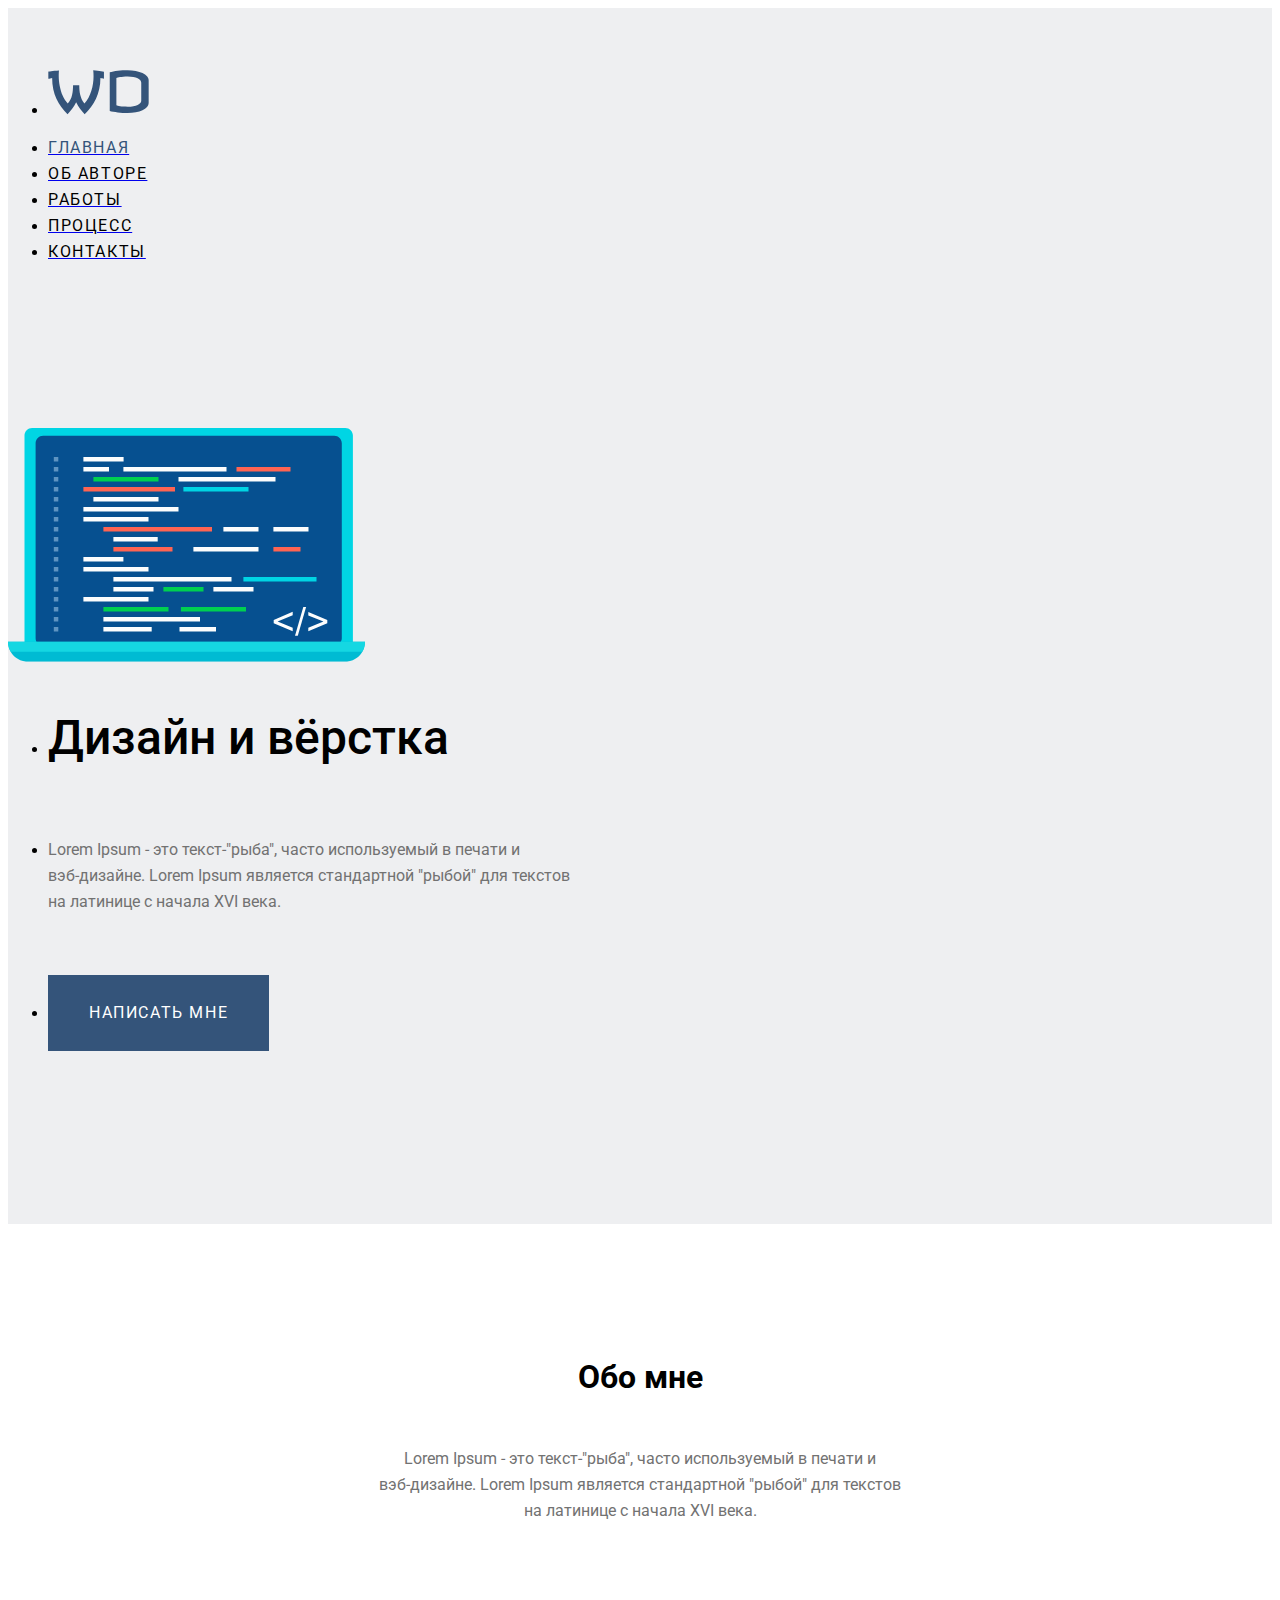
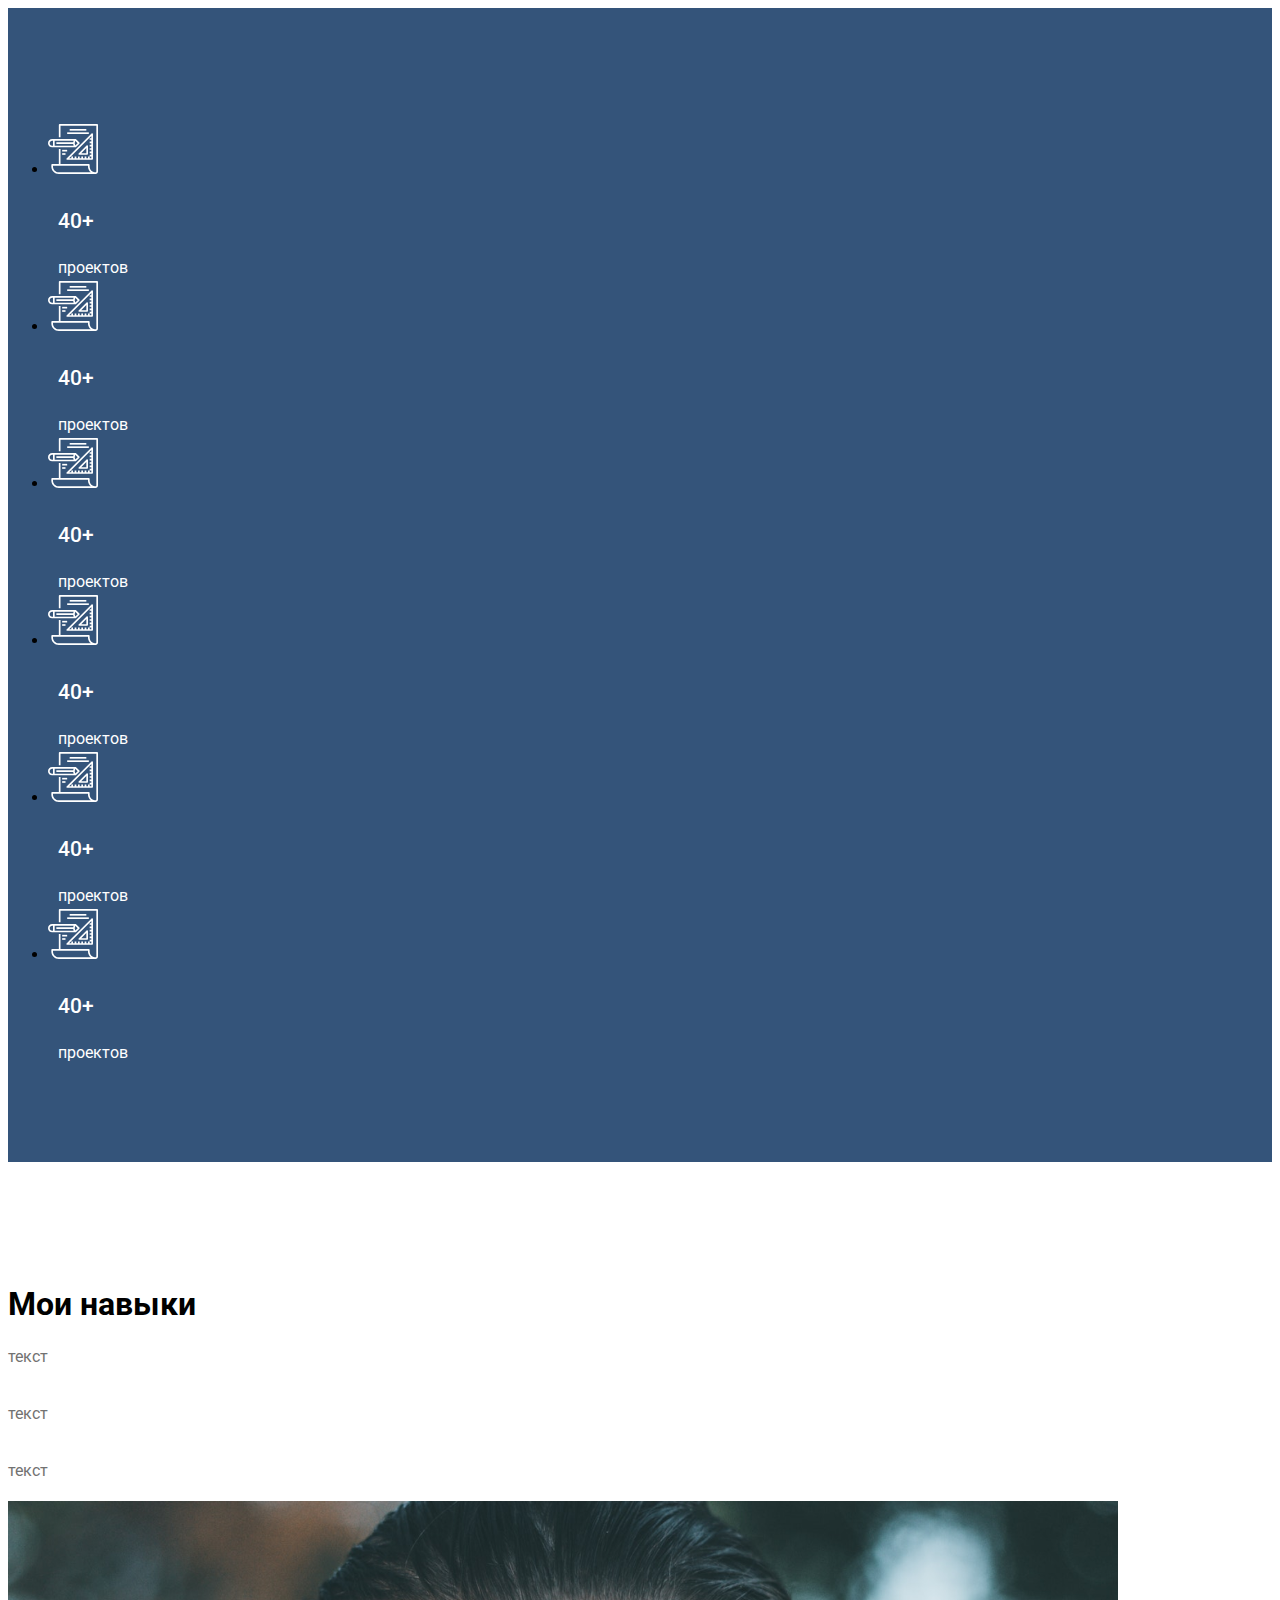
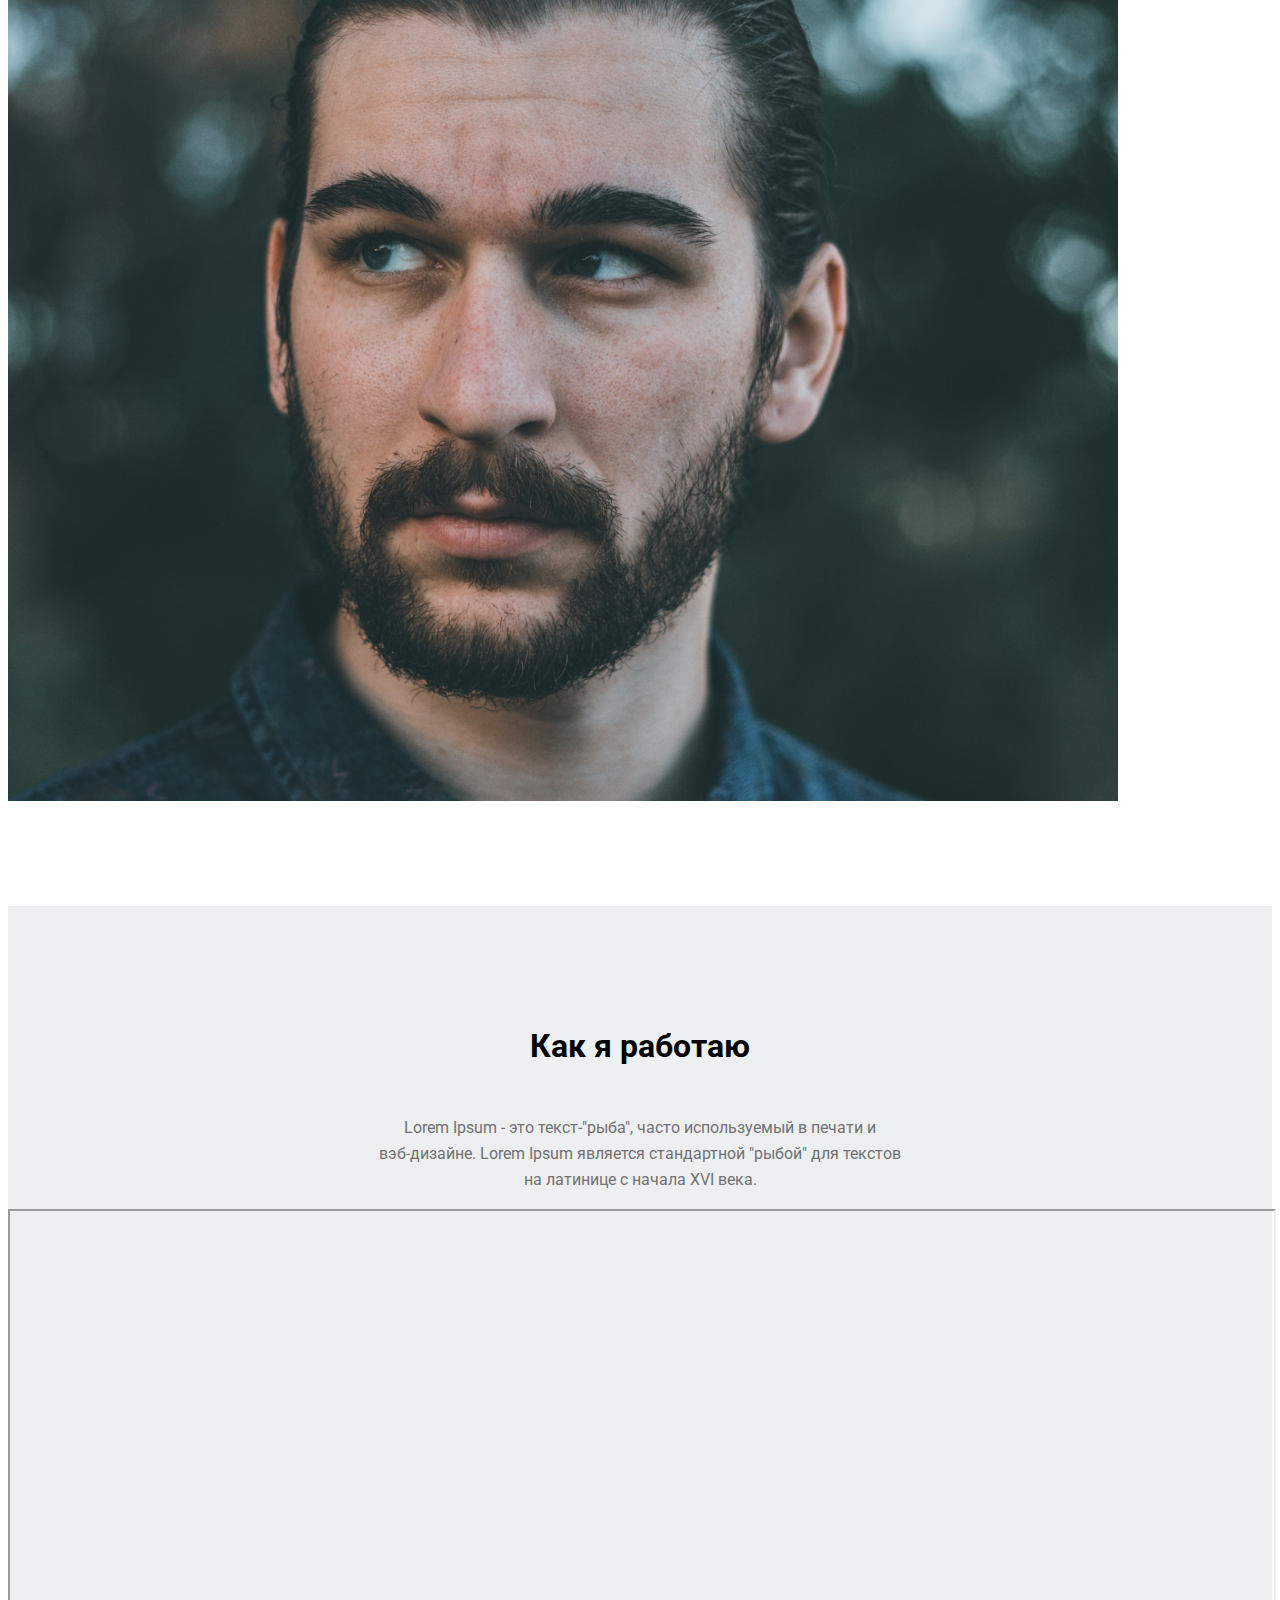
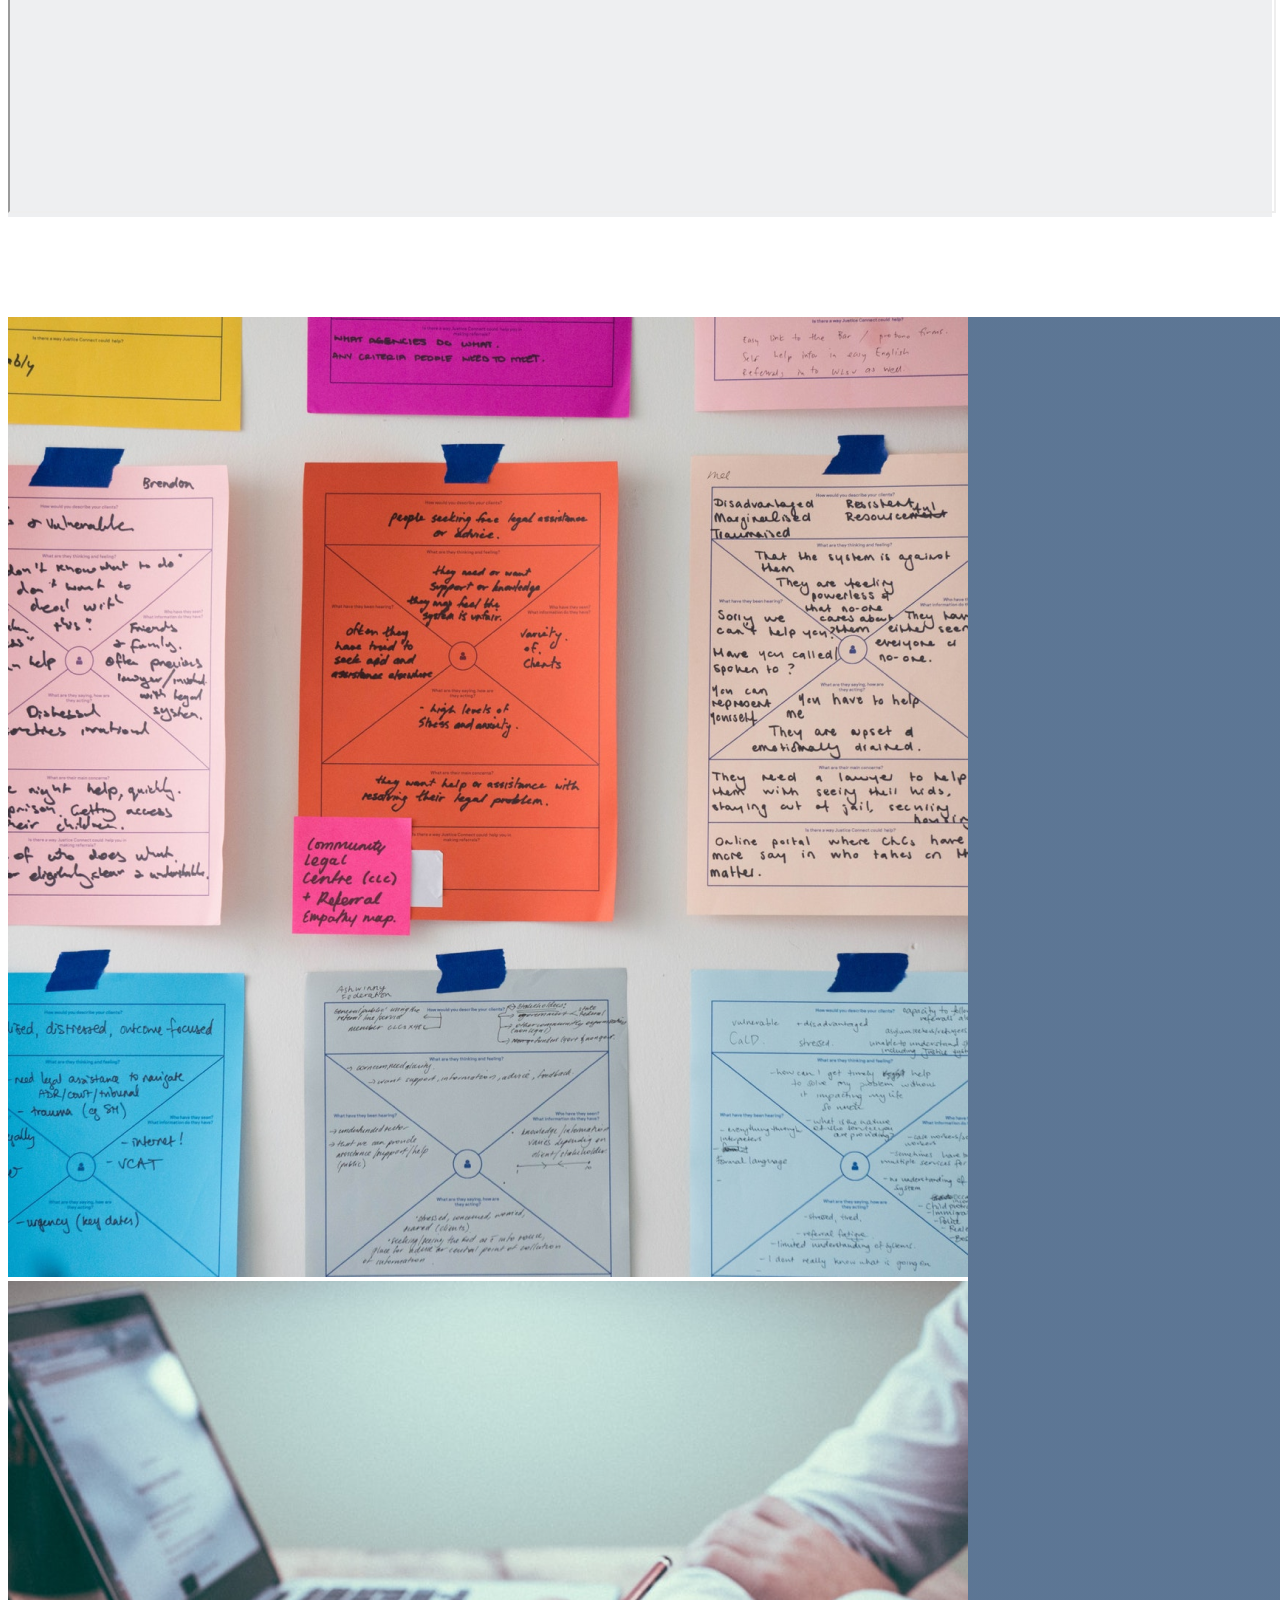
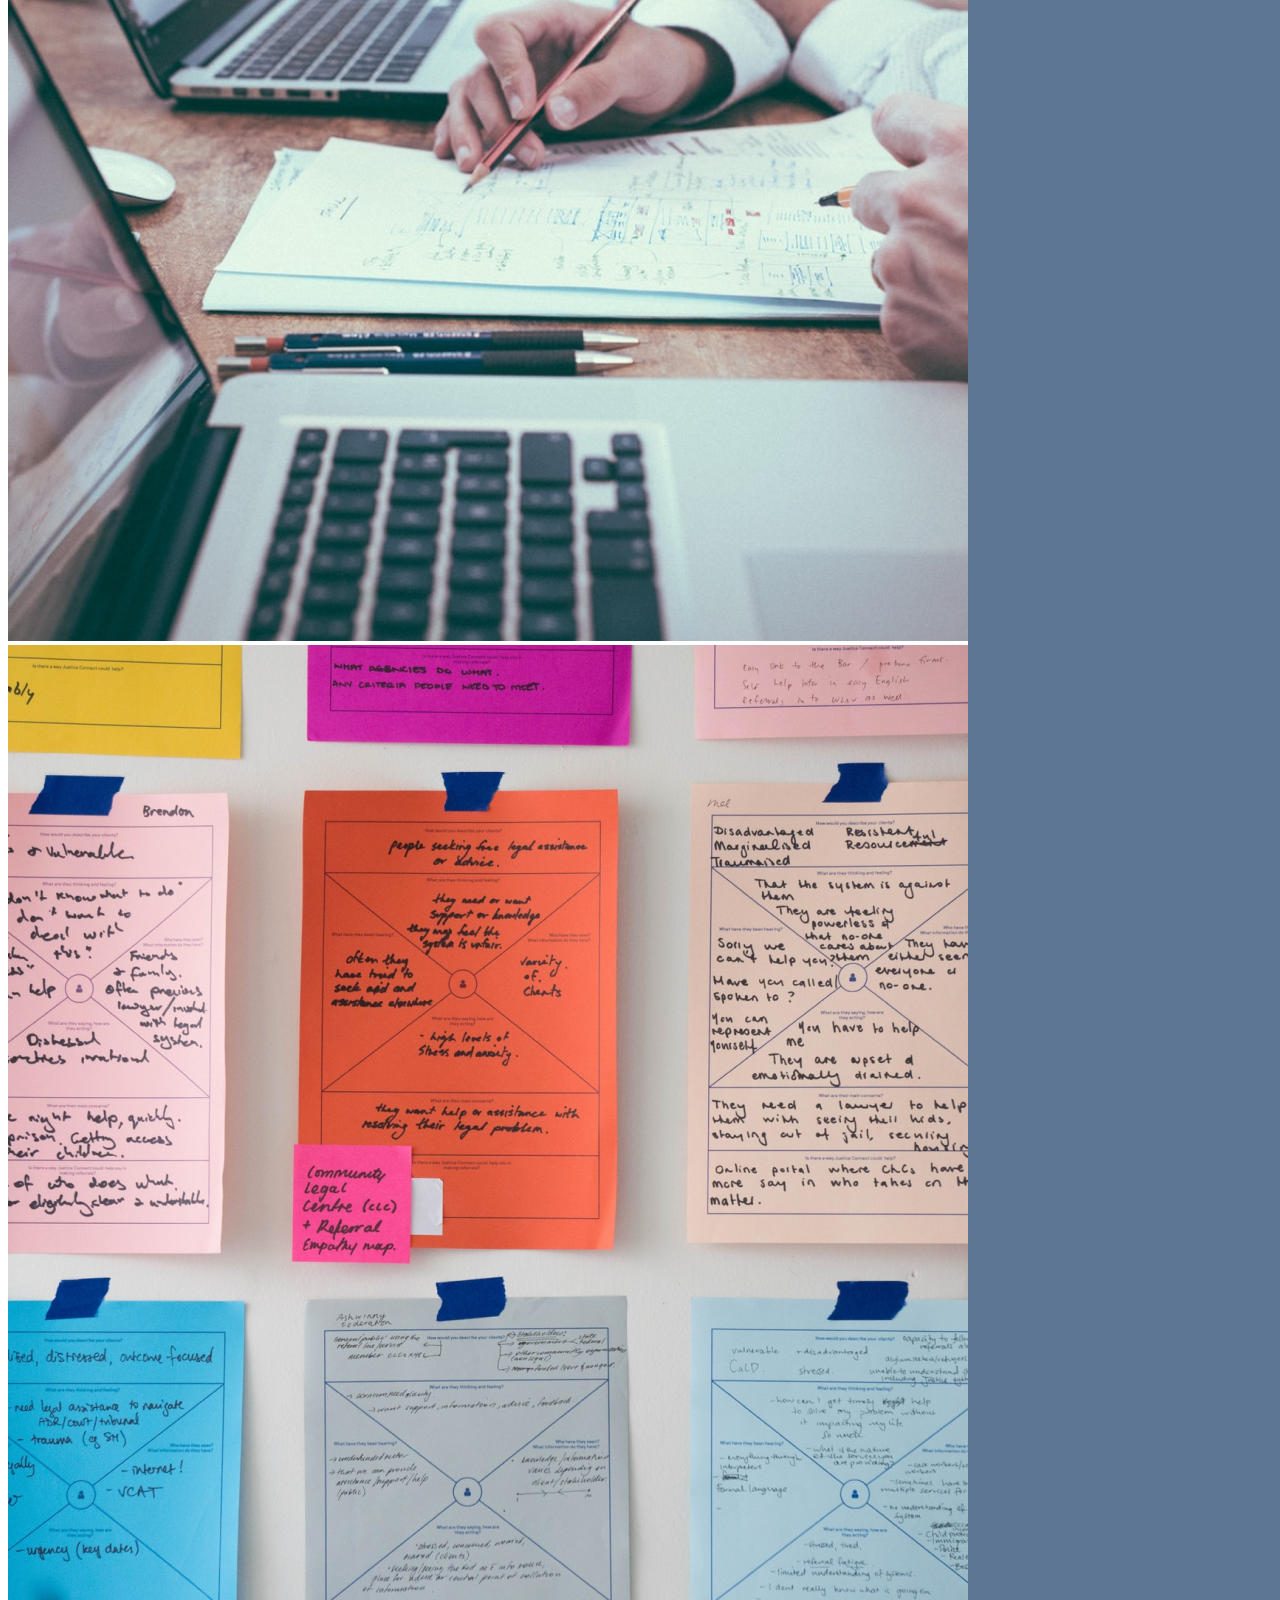
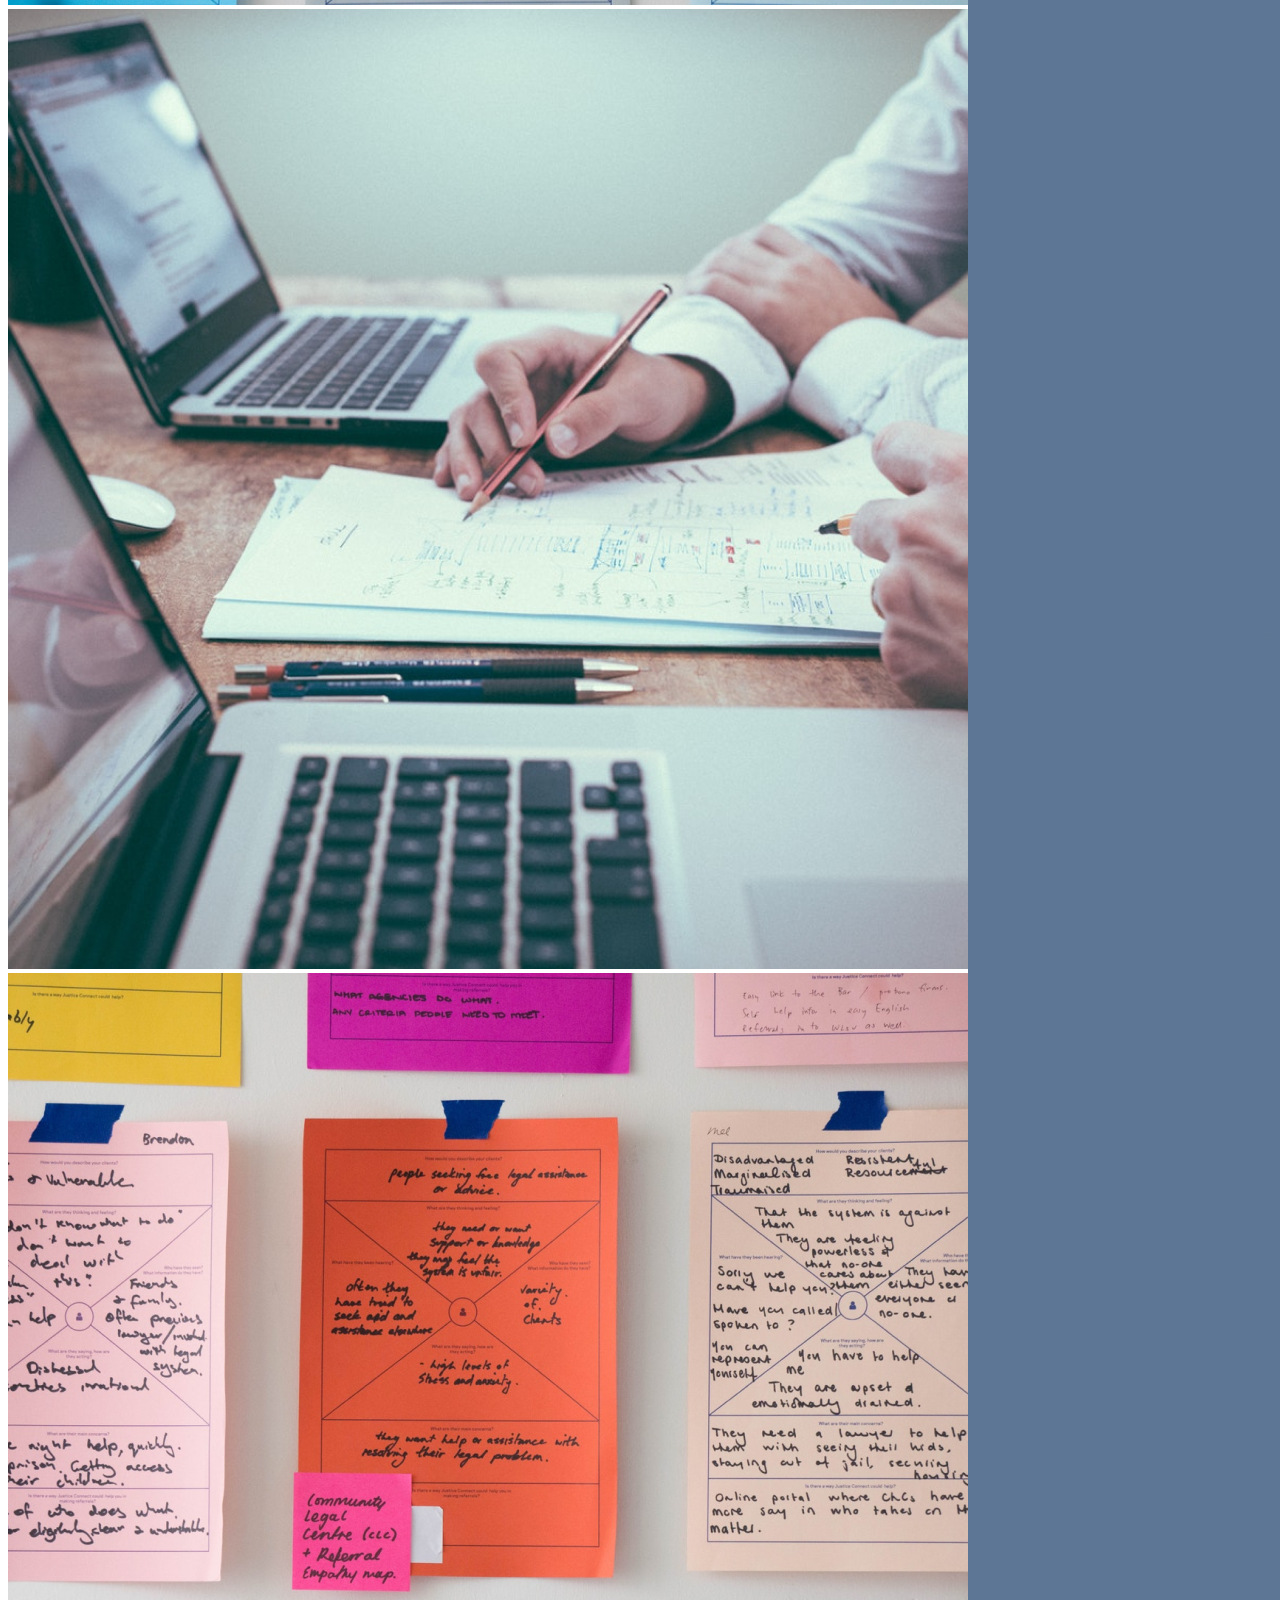
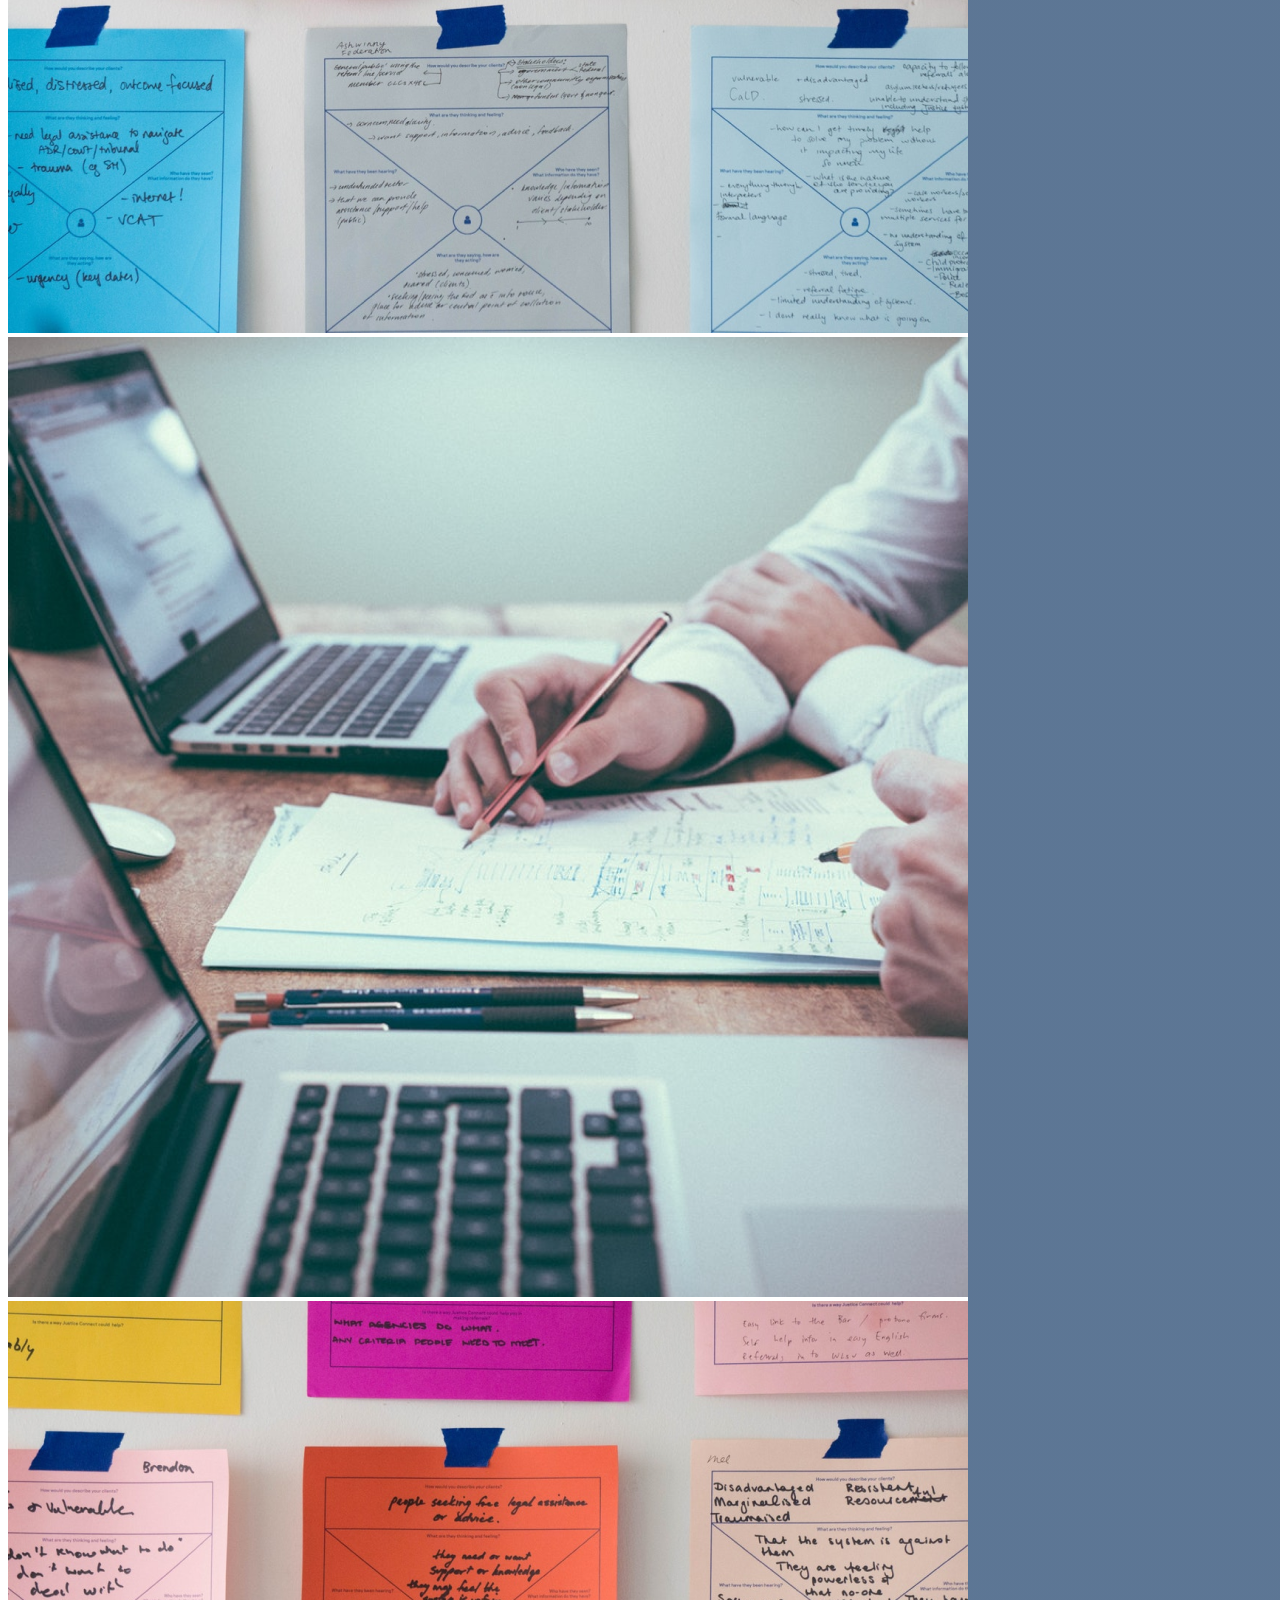
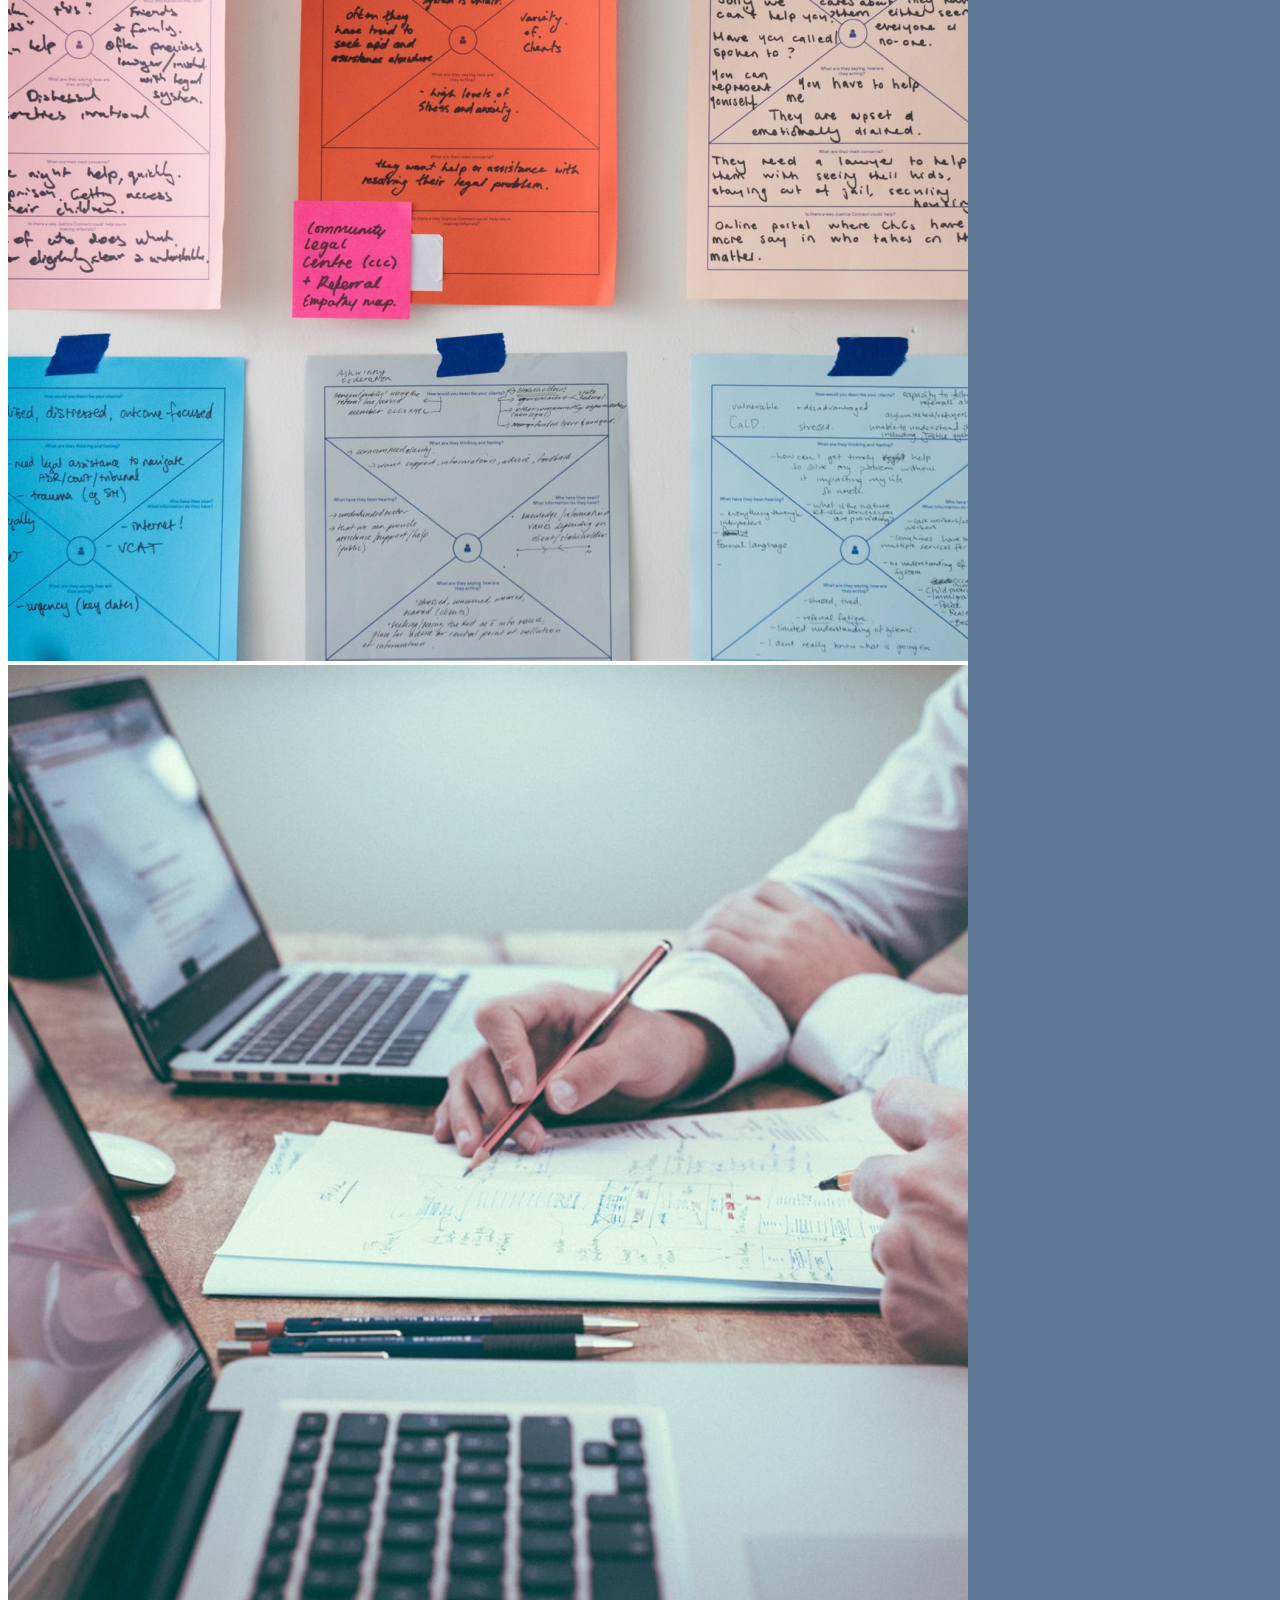
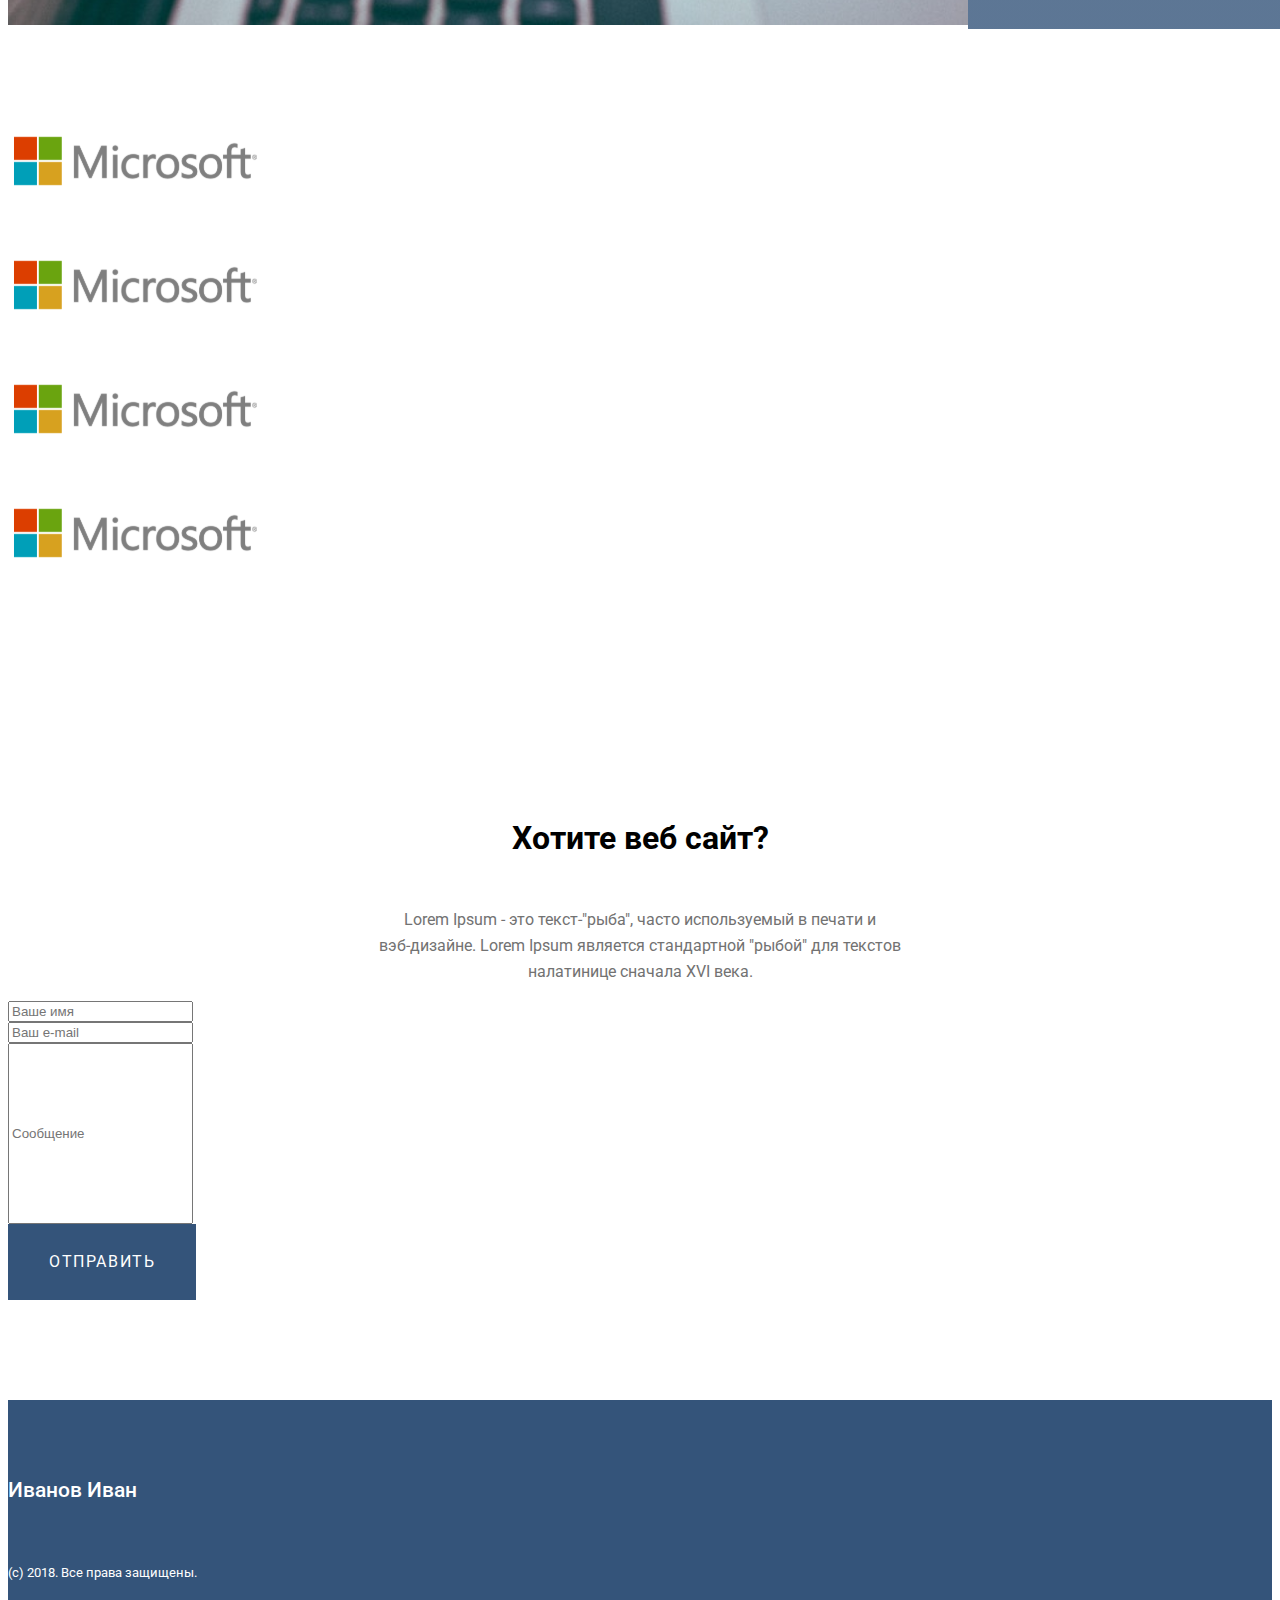
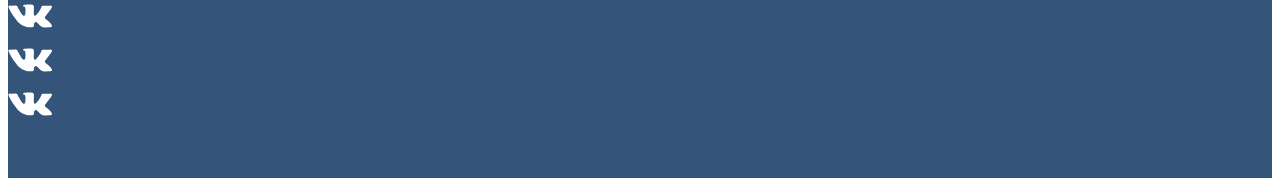
==== index.html @ e9878462 "add footer vk" ====
<!DOCTYPE html>
<html lang="en">

<head>
    <meta charset="UTF-8">
    <meta http-equiv="X-UA-Compatible" content="IE=edge">
    <meta name="viewport" content="width=device-width, initial-scale=1.0">
    <link rel="preconnect" href="https://fonts.googleapis.com">
    <link rel="preconnect" href="https://fonts.gstatic.com" crossorigin>
    <link href="https://fonts.googleapis.com/css2?family=Roboto&display=swap" rel="stylesheet">
    <link href="https://cdn.jsdelivr.net/npm/bootstrap@5.0.1/dist/css/bootstrap.min.css" rel="stylesheet"
        integrity="sha384-+0n0xVW2eSR5OomGNYDnhzAbDsOXxcvSN1TPprVMTNDbiYZCxYbOOl7+AMvyTG2x" crossorigin="anonymous">
    <link rel="stylesheet" href="bootstrap.js">
    <link rel="stylesheet" href="./style/stile.css">
    <link rel="stylesheet" href="media.css">

    <title>Document</title>
</head>

<body>
    <header class="header">
        <nav class="navig navbar navbar-expand-lg">
            <div class=" container">
                <div class=" row  col-sm-2 ">
                    <ul class="navbar-nav ">
                        <li class="nav-item">
                            <a class="" href=" # ">
                                <img class="img" src="./img/WD.svg" alt=" ">
                            </a>
                        </li>
                    </ul>
                </div>
                <div class="row  col-sm-7">
                    <ul class="navbar-nav navpan">
                        <li class="mainMenuItem ">
                            <a class="nav-link  " aria-current="page" href="# ">
                                <span class="navfirst_text">ГЛАВНАЯ</span>
                            </a>
                        </li>
                        <li class="mainMenuItem ">
                            <a class="nav-link  " href="# "><span class="nav_text">ОБ АВТОРЕ</span></a>
                        </li>
                        <li class="mainMenuItem ">
                            <a class="nav-link  " href="# "><span class="nav_text">РАБОТЫ</span></a>
                        </li>
                        <li class="mainMenuItem ">
                            <a class="nav-link  " href="# "><span class="nav_text">ПРОЦЕСС</span></a>
                        </li>
                        <li class="mainMenuItem ">
                            <a class="nav-link  " href="# "><span class="nav_text">КОНТАКТЫ</span></a>
                        </li>
                    </ul>
                </div>
            </div>
        </nav>


        <div class=" container design">
            <div class="row ">
                <div class="col-sm-5 offset-sm-1 ">
                    <img class="img-fluid " src="./img/Frame.svg " alt="компуктер ">
                </div>
                <div class="col-12 col-md-6 ">
                    <ul class="navbar-nav ">
                        <li class="mainMenuItem ">
                            <h1 class="h1first">Дизайн и вёрстка</h1>
                        </li>
                        <li class="mainMenuItem ">
                            <p class="pzag">Lorem Ipsum - это текст-"рыба", часто используемый в печати и <br>
                                вэб-дизайне. Lorem Ipsum является стандартной "рыбой" для текстов<br> на латинице с
                                начала XVI века.</p>
                        </li>
                        <li class="mainMenuItem ">
                            <button class="button"> <span class="butttext">НАПИСАТЬ МНЕ</span></button>
                        </li>
                    </ul>
                </div>
            </div>
        </div>
    </header>

    <main>
        <article>
            <section>
                <div class="container ">
                    <div class="row justify-content-md-center aboutme">
                        <div class="col-sm-6">
                            <h1 class="h1">Обо мне</h1>
                            <div class="">
                                <p class="p">Lorem Ipsum - это текст-"рыба", часто используемый в печати и <br>
                                    вэб-дизайне. Lorem Ipsum является стандартной "рыбой" для текстов<br> на латинице с
                                    начала XVI века.</p>
                            </div>
                        </div>
                    </div>
                </div>
            </section>
            <section class=blue>
                <div class="container">
                    <div class="row col-12">
                        <ul class="d-flex ">
                            <li class="d-flex col-2">
                                <img class=" img_gallery" src="./img/project.svg" alt="Bootstrap">
                                <div d-flex>
                                    <p class=" pblue">40+</p>
                                    <span class="spanblue"> проектов</span>
                                </div>
                            </li>
                            <li class="d-flex col-2">
                                <img class=" img_gallery" src="./img/project.svg" alt="Bootstrap">
                                <div d-flex>
                                    <p class=" pblue">40+</p>
                                    <span class="spanblue"> проектов</span>
                                </div>
                            </li>
                            <li class="d-flex col-2">
                                <img class=" img_gallery" src="./img/project.svg" alt="Bootstrap">
                                <div d-flex>
                                    <p class=" pblue">40+</p>
                                    <span class="spanblue"> проектов</span>
                                </div>
                            </li>
                            <li class="d-flex col-2">
                                <img class=" img_gallery" src="./img/project.svg" alt="Bootstrap">
                                <div d-flex>
                                    <p class=" pblue">40+</p>
                                    <span class="spanblue"> проектов</span>
                                </div>
                            </li>
                            <li class="d-flex col-2">
                                <img class=" img_gallery" src="./img/project.svg" alt="Bootstrap">
                                <div d-flex>
                                    <p class=" pblue">40+</p>
                                    <span class="spanblue"> проектов</span>
                                </div>
                            </li>
                            <li class="d-flex col-2">
                                <img class=" img_gallery" src="./img/project.svg" alt="Bootstrap">
                                <div d-flex>
                                    <p class=" pblue">40+</p>
                                    <span class="spanblue"> проектов</span>
                                </div>
                            </li>
                        </ul>

                    </div>
                </div>
            </section>

            <section class="">
                <div class="container skills">
                    <div class="row justify-content-between align-items-center">
                        <div class="col-5 ">
                            <h1 class="h2">Мои навыки</h1>
                            <h2 class="ph2">текст</h2>
                            <div class="progress " style="height: 4px;">
                                <div class="progress-bar bgskill w-75 " role="progressbar " aria-valuenow="75 "
                                    aria-valuemin="0 " aria-valuemax="100 "></div>
                            </div>
                            <h2 class="ph2">текст</h2>
                            <div class="progress " style="height: 4px;">
                                <div class="progress-bar bgskill w-75 " role="progressbar " aria-valuenow="75 "
                                    aria-valuemin="0 " aria-valuemax="100 "></div>
                            </div>
                            <h2 class="ph2">текст</h2>
                            <div class="progress  " style="height: 4px;">
                                <div class="progress-bar bgskill w-75 " role="progressbar " aria-valuenow="75 "
                                    aria-valuemin="0 " aria-valuemax="100 "></div>
                            </div>
                        </div>
                        <div class="col-6 ">
                            <img class="img-fluid " src="./img/face.png " alt="мужик ">
                        </div>

                    </div>
                </div>
            </section>

            <section class="videoh">
                <div class="container ">
                    <div class="row justify-content-md-center about">
                        <div class="col-sm-6">
                            <h1 class="h1">Как я работаю</h1>
                            <div class="">
                                <p class="p">Lorem Ipsum - это текст-"рыба", часто используемый в печати и <br>
                                    вэб-дизайне. Lorem Ipsum является стандартной "рыбой" для текстов<br> на латинице с
                                    начала XVI века.</p>
                            </div>
                        </div>
                    </div>
                </div>

                <div class="container">
                    <div class="row ">
                        <div class="col-12 video">
                            <div class="col-lg-12 embed-responsive embed-responsive-16by9">
                                <iframe width="100%" height="600px" class="embed-responsive-item"
                                    src="https://www.youtube.com/embed/JQU6o4ooL5E" allowfullscreen></iframe>
                            </div>
                        </div>
                    </div>
                </div>

            </section>
            <div class="row ">
                <div class="col-12  d-flex ">
                    <div class="col-3 stick"><img class="img-fluid " src="./img/Rectangle 7.png " alt="картинка ">
                    </div>
                    <div class="col-3 stick"><img class="img-fluid " src="./img/laptop.png " alt="картинка "></div>
                    <div class="col-3 stick"><img class="img-fluid " src="./img/Rectangle 7.png " alt="картинка ">
                    </div>
                    <div class="col-3 stick"><img class="img-fluid " src="./img/laptop.png " alt="картинка "></div>
                </div>
                <div class="col-12  d-flex ">
                    <div class="col-3 stick"><img class="img-fluid " src="./img/Rectangle 7.png " alt="картинка ">
                    </div>
                    <div class="col-3 stick"><img class="img-fluid " src="./img/laptop.png " alt="картинка "></div>
                    <div class="col-3 stick"><img class="img-fluid " src="./img/Rectangle 7.png " alt="картинка ">
                    </div>
                    <div class="col-3 stick"><img class="img-fluid " src="./img/laptop.png " alt="картинка "></div>
                </div>
            </div>

            <section class="mcsoft">
                <div class="container ">
                    <div class="row col-12">
                        <div class="col-3 "><img class="img-fluid " src="./img/Rectangle 9.svg " alt="картинка "></div>
                        <div class="col-3 "><img class="img-fluid " src="./img/Rectangle 9.svg " alt="картинка "></div>
                        <div class="col-3 "><img class="img-fluid " src="./img/Rectangle 9.svg " alt="картинка "></div>
                        <div class="col-3 "><img class="img-fluid " src="./img/Rectangle 9.svg " alt="картинка "></div>
                    </div>
            </section>

            <section>
                <div class="container ">
                    <div class="row justify-content-md-center about">
                        <div class="col-6">
                            <h1 class="h1">Хотите веб сайт?</h1>
                        </div>
                        <div class=" ">
                            <p class="p">Lorem Ipsum - это текст-"рыба", часто используемый в печати и<br>
                                вэб-дизайне. Lorem Ipsum является стандартной "рыбой" для текстов<br>
                                налатинице сначала XVI века.
                            </p>
                        </div>
                    </div>

                    <div class="container">
                        <div class="row justify-content-md-center ">
                            <div class="d-flex col-3 ">
                                <input type="text " class="form-control " placeholder="Ваше имя" aria-label="Ваше имя ">
                            </div>
                            <div class="d-flex col-3 ">
                                <input type="text " class="form-control " placeholder="Ваш e-mail"
                                    aria-label="Ваш e-mail">
                            </div>
                        </div>
                        <div class="row justify-content-center">
                            <div class="d-flex col-6">
                                <input type="text " style="height: 175px" class="form-control " placeholder="Сообщение"
                                    aria-label="Сообщение">
                            </div>
                        </div>
                        <div class="row justify-content-center ">
                            <div class="d-flex col-2">
                                <button class="button"> <span class="butttext">ОТПРАВИТЬ</span></button>
                            </div>
                        </div>
                    </div>

            </section>
        </article>



    </main>


    <footer>
        <div class=" navig navbar footer ">
            <div class="container ">
                <div class="row ">
                    <div class="col-sm 3">
                        <h4 class="h4"> Иванов Иван</h4><br>
                        <p class="pfoot">(с) 2018. Все права защищены.</p>
                    </div>
                </div>
                <div class="row col-2">
                    <div class="col-sm d-flex footerpan">
                        <div class=" d-flex ">
                            <img class="img " src="./img/vk-social-network-logo.svg" alt="картинка ">
                        </div>
                        <div class=" d-flex">
                            <img class="img " src="./img/vk-social-network-logo.svg" alt="картинка ">
                        </div>
                        <div class=" d-flex">
                            <img class="img " src="./img/vk-social-network-logo.svg" alt="картинка ">
                        </div>
                    </div>
                </div>
            </div>
        </div>
    </footer>

    <script src="https://code.jquery.com/jquery-3.5.1.slim.min.js"
        integrity="sha384-DfXdz2htPH0lsSSs5nCTpuj/zy4C+OGpamoFVy38MVBnE+IbbVYUew+OrCXaRkfj"
        crossorigin="anonymous"></script>
    <script src="https://cdn.jsdelivr.net/npm/popper.js@1.16.0/dist/umd/popper.min.js"
        integrity="sha384-Q6E9RHvbIyZFJoft+2mJbHaEWldlvI9IOYy5n3zV9zzTtmI3UksdQRVvoxMfooAo"
        crossorigin="anonymous"></script>
    <script src="https://cdn.jsdelivr.net/npm/bootstrap@5.0.1/dist/js/bootstrap.bundle.min.js "
        integrity="sha384-gtEjrD/SeCtmISkJkNUaaKMoLD0//ElJ19smozuHV6z3Iehds+3Ulb9Bn9Plx0x4 "
        crossorigin="anonymous "></script>
</body>

</html>
---- style/stile.css ----
.about{
    padding-top: 100px;
}

.aboutme{
    padding-top: 112px;

}

.blue{
    background-color: #34547A;
    margin-top: 84px;
    padding-top: 100px;
    padding-bottom: 80px;
}

.button{
    font-size: 16px;
    border: none;
    color: white;
    padding: 25px 41px;
    text-align: center;
    background-color: #34547A;
}

.butttext{
    font-family: 'Roboto', sans-serif;
font-style: normal;
font-weight: normal;
font-size: 16px;
line-height: 26px;
letter-spacing: 0.1em;
}

.design{
    padding-top: 147px;
    padding-bottom: 157px;
}

.mcsoft{
    padding-top: 72px;
    padding-bottom: 100px;
}

.bgskill{
    background-color: #34547A;   
}

       .h1 {
            font-family: 'Roboto', sans-serif;
            font-style: normal;
            text-align: center;    
            color: #000000;
            margin-bottom: 50px;
        }

        .h1first{
            font-family: 'Roboto', sans-serif;
            font-style: normal;
            font-weight: 500;
            font-size: 48px;
            line-height: 79px;  
            color: #000000;
            margin-bottom: 60px;
         }
       
        .header {
            background-color: #EEEFF1;
        }

        .h2 {
            font-family: 'Roboto', sans-serif;
            font-style: normal;
            color: #000000;
        }

    .h3{
        font-family: 'Roboto', sans-serif;
font-style: normal;
font-weight: 500;
font-size: 21px;
line-height: 25px;
color: #FFFFFF;
    }
    .h4{font-family:'Roboto', sans-serif;
        font-style: normal;
        font-weight: 500;
        font-size: 21px;
        line-height: 25px;
        color: #FFFFFF;}

 .video {
     margin-bottom: 100px;
 }

            .videoh{
                background-color: #EEEFF1;
            
            }

.message{
    padding-top: 20px;
    padding-bottom: 50px;
}
        .navig{
                padding-top: 46px;
                
         }

         .nav_text{
            font-family: 'Roboto', sans-serif;
            color: #000000;
            font-weight: normal;
            font-style: normal;
            line-height: 26px;
            font-size: 16px;
            letter-spacing: 0.1em;
           
         }
         .navfirst_text{
            font-family: 'Roboto', sans-serif;
            color: #34547A;
            font-style: normal;
            font-weight: normal;
              line-height: 26px;
             font-size: 16px;
              letter-spacing: 0.1em;
         }

         .navpan{
            justify-content:space-evenly;
         }

        .p{
            font-family: 'Roboto', sans-serif; 
font-style: normal;
font-weight: normal;
font-size: 16px;
line-height: 26px;
text-align: center;
color: #727272;
        }
        .pfoot{
            font-family: 'Roboto', sans-serif;
            font-style: normal;
            font-weight: normal;
            font-size: 13px;
            line-height: 21px;
            color: #FFFFFF; 
        }

        .pzag{
            font-family: 'Roboto', sans-serif; 
font-style: normal;
font-weight: normal;
font-size: 16px;
line-height: 26px;
color: #727272;
  margin-bottom: 60px;
 }

 .ph2{
    font-family: 'Roboto', sans-serif; 
    font-style: normal;
    font-weight: normal;
    font-size: 16px;
    line-height: 26px;
    color: #727272;
 }

 .pblue{
    font-family: 'Roboto', sans-serif; 
    font-style: normal;
    font-weight: 500;
    font-size: 21px;
    line-height: 25px;
    color: #FFFFFF;
    padding-left: 10px;
    padding-top: 10px;
    margin-bottom: px;
}

.skills{
    padding-top: 102px;
    padding-bottom: 101px;
}
.stick{
    position: relative;
}
.stick::after {
    width: 100%;
    height: 100%;
    content: "";
    background: linear-gradient(
        0deg
        , rgba(52, 84, 122, 0.8), rgba(52, 84, 122, 0.8)), url(../img/Group.svg);;
        background-position: center;
        background-repeat: no-repeat;
        position: absolute;
        top: 0;
       
   }
.stick:hover{
    z-index: 1000;
}
.stick:hover img{
    opacity: 0.5;
}
.stick:hover::after{
    display: flex;
}

.spanblue{
font-family: 'Roboto', sans-serif; 
font-style: normal;
font-weight: normal;
font-size: 16px;
line-height: 26px;
color: #FFFFFF;
padding-left: 10px;
}
.footer{
    background-color: #34547A;
    margin-top: 100px;
    padding-bottom: 50px;
    padding-top: 50px;
}

.footerpan{
   justify-content:space-evenly;
  
}
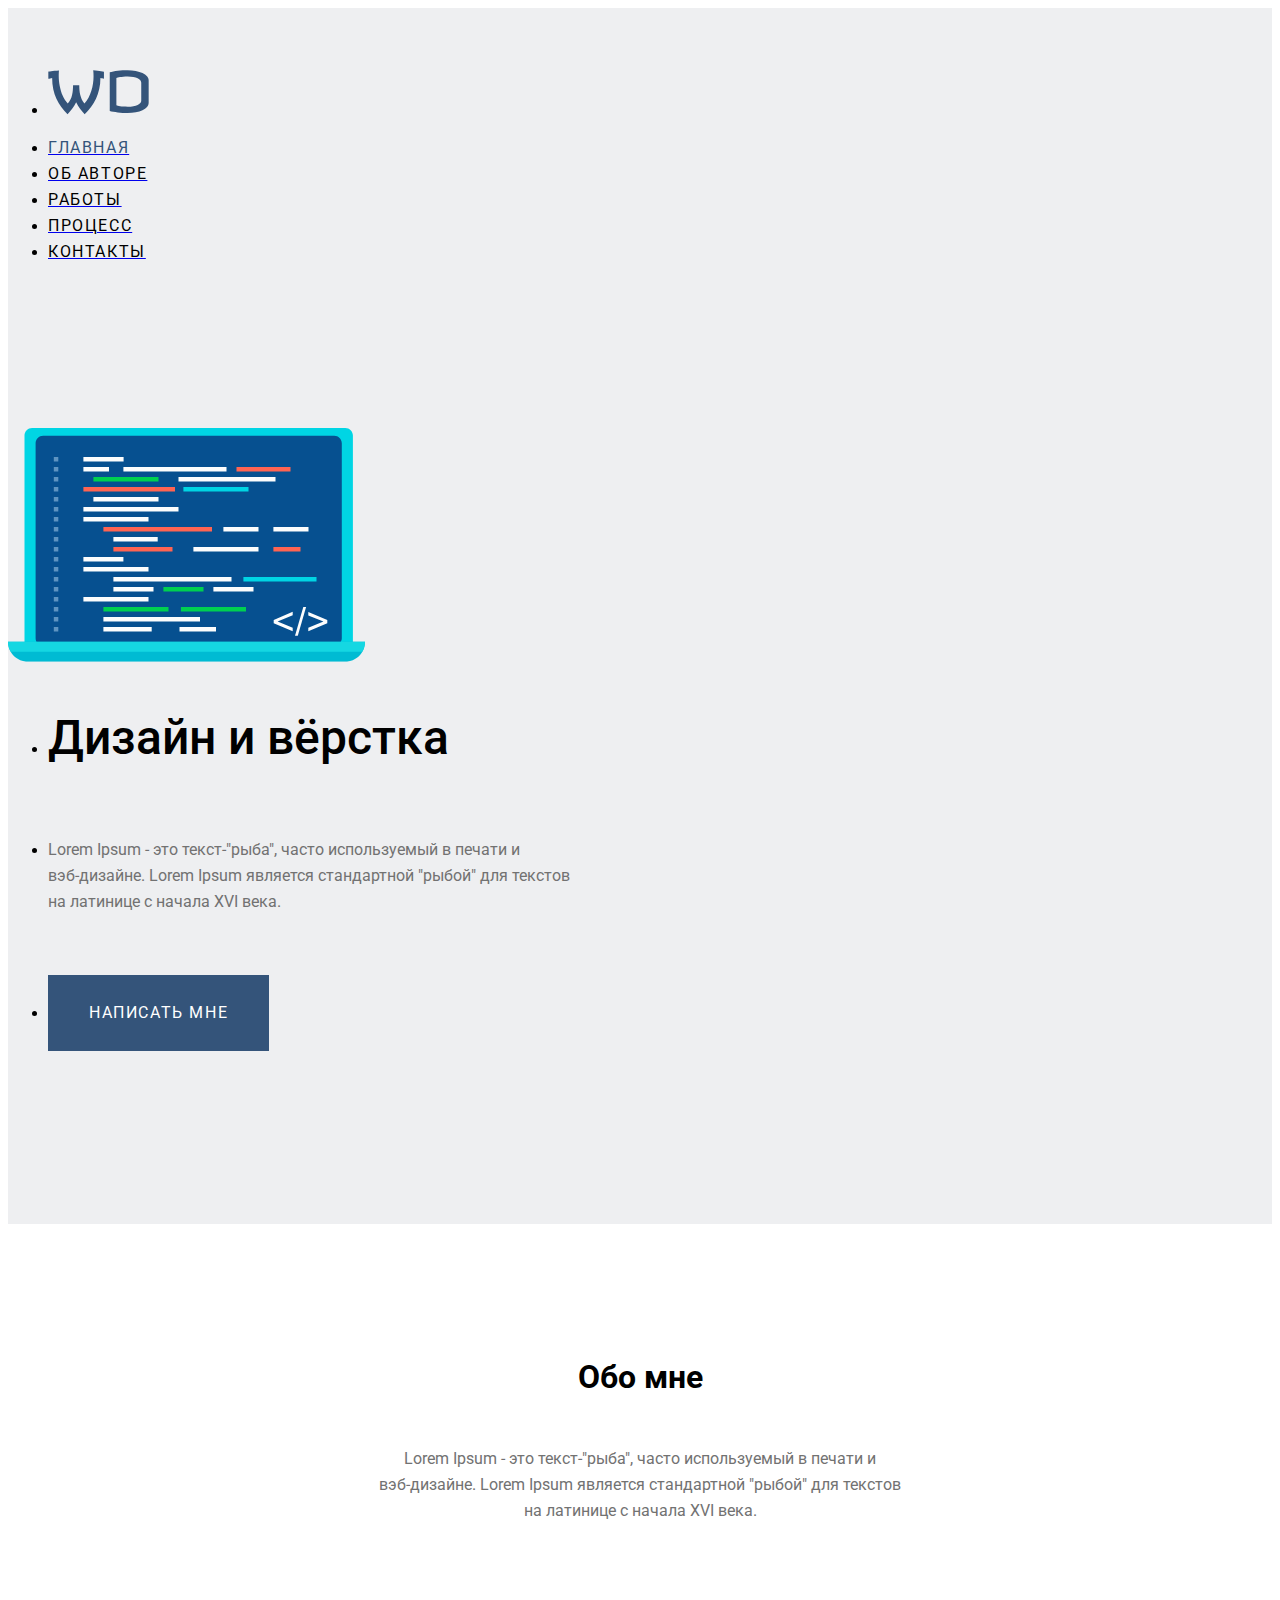
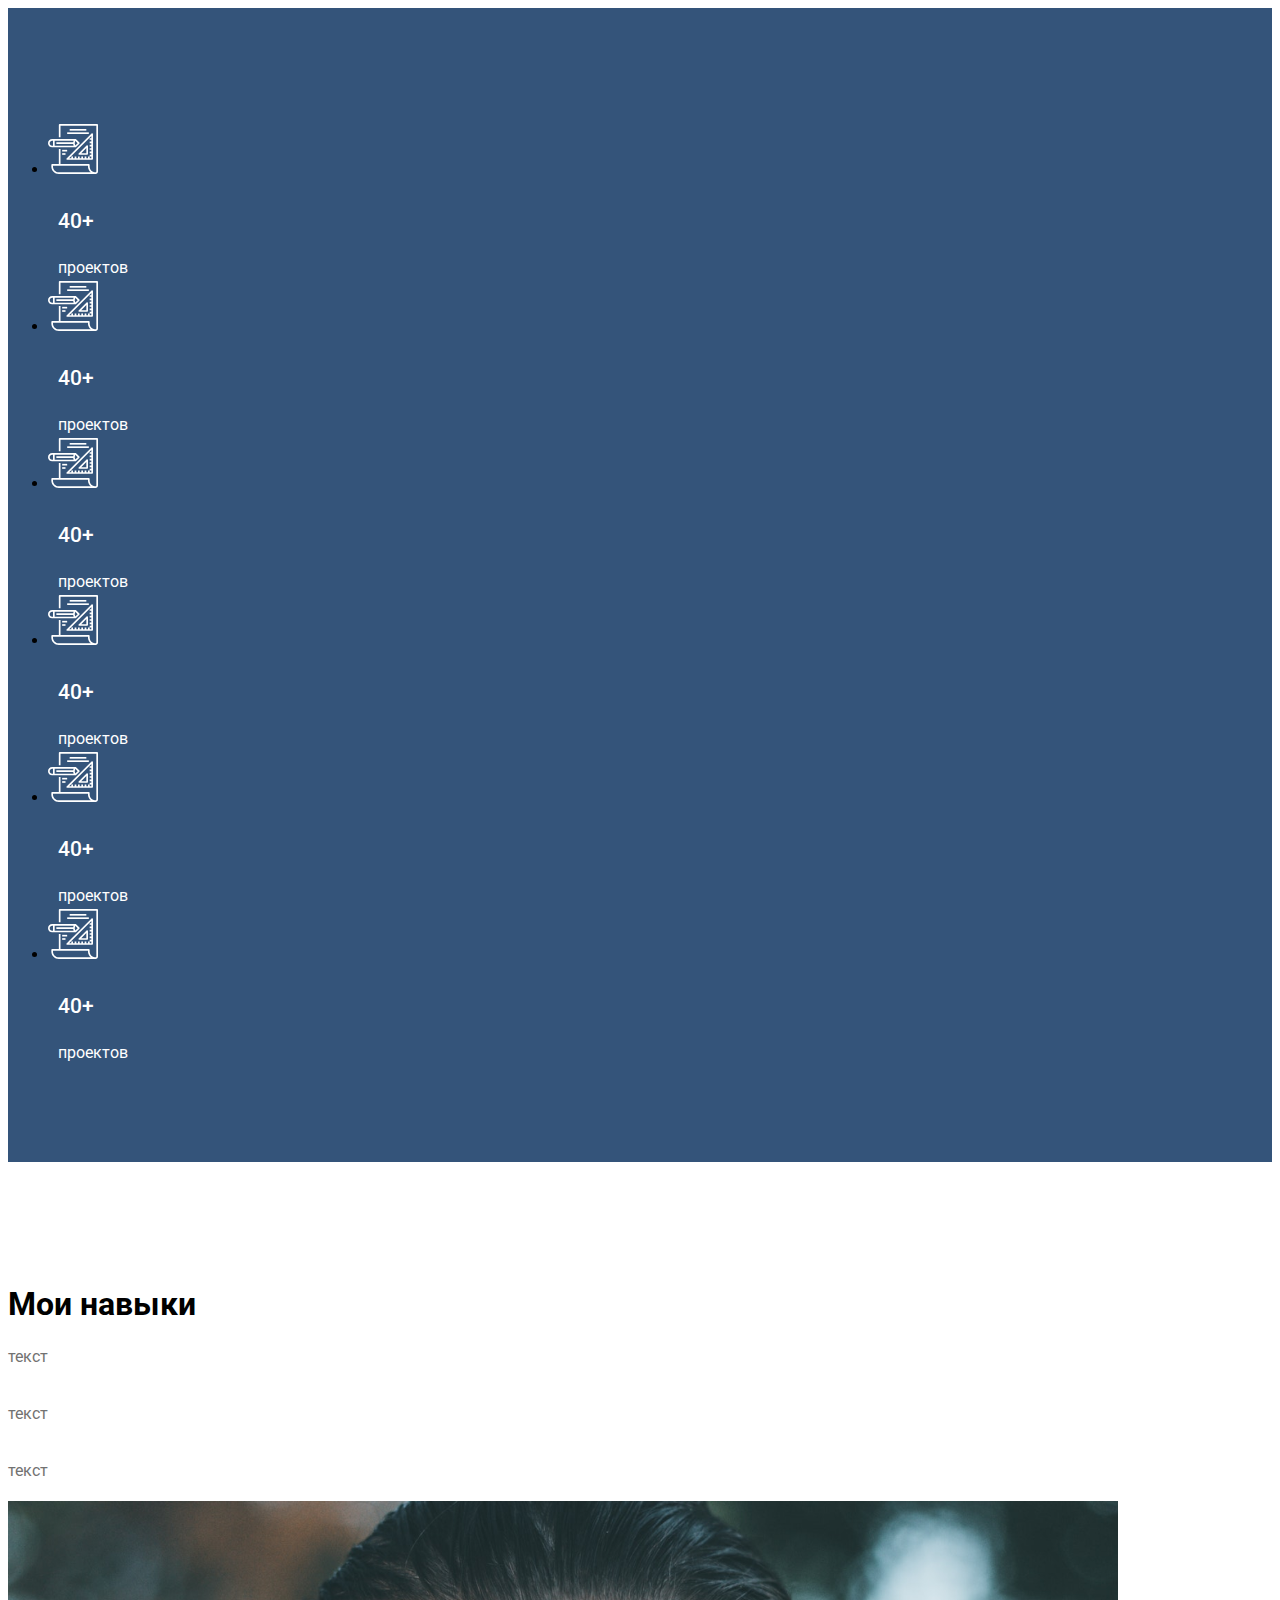
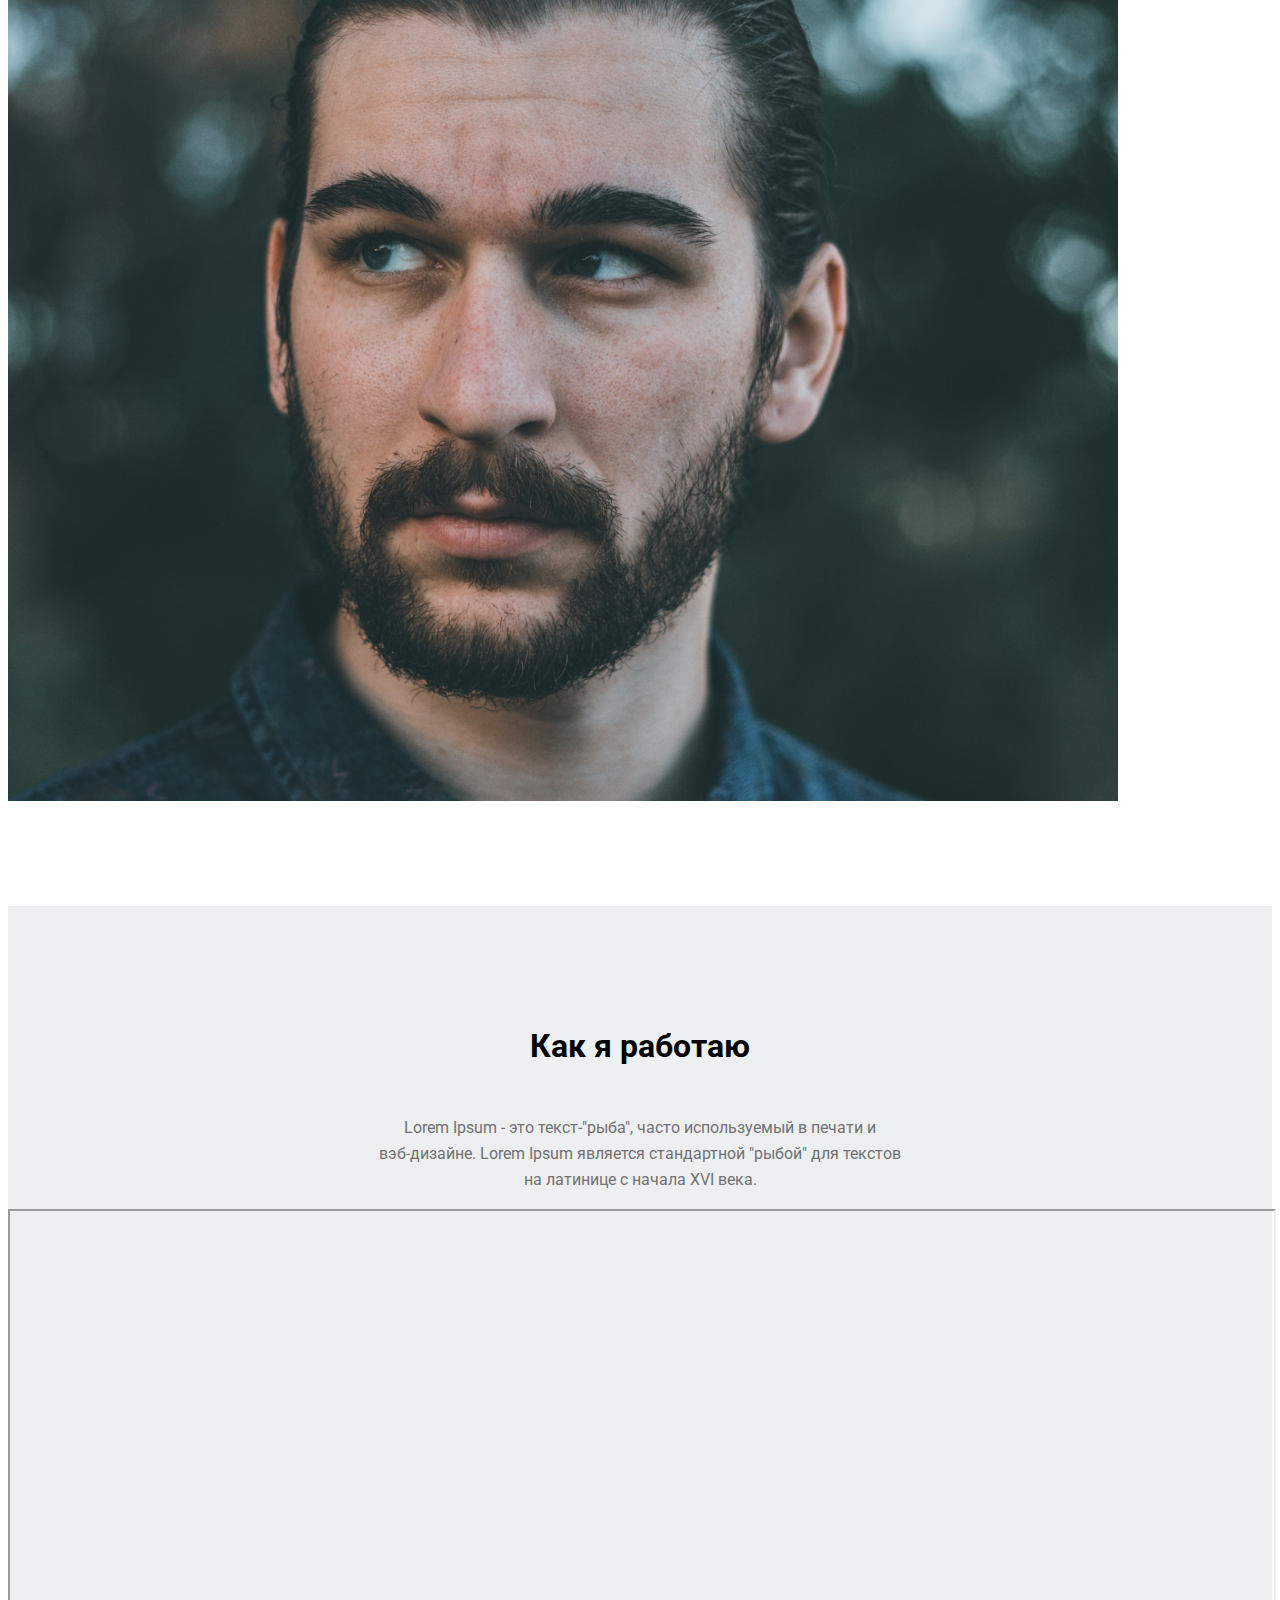
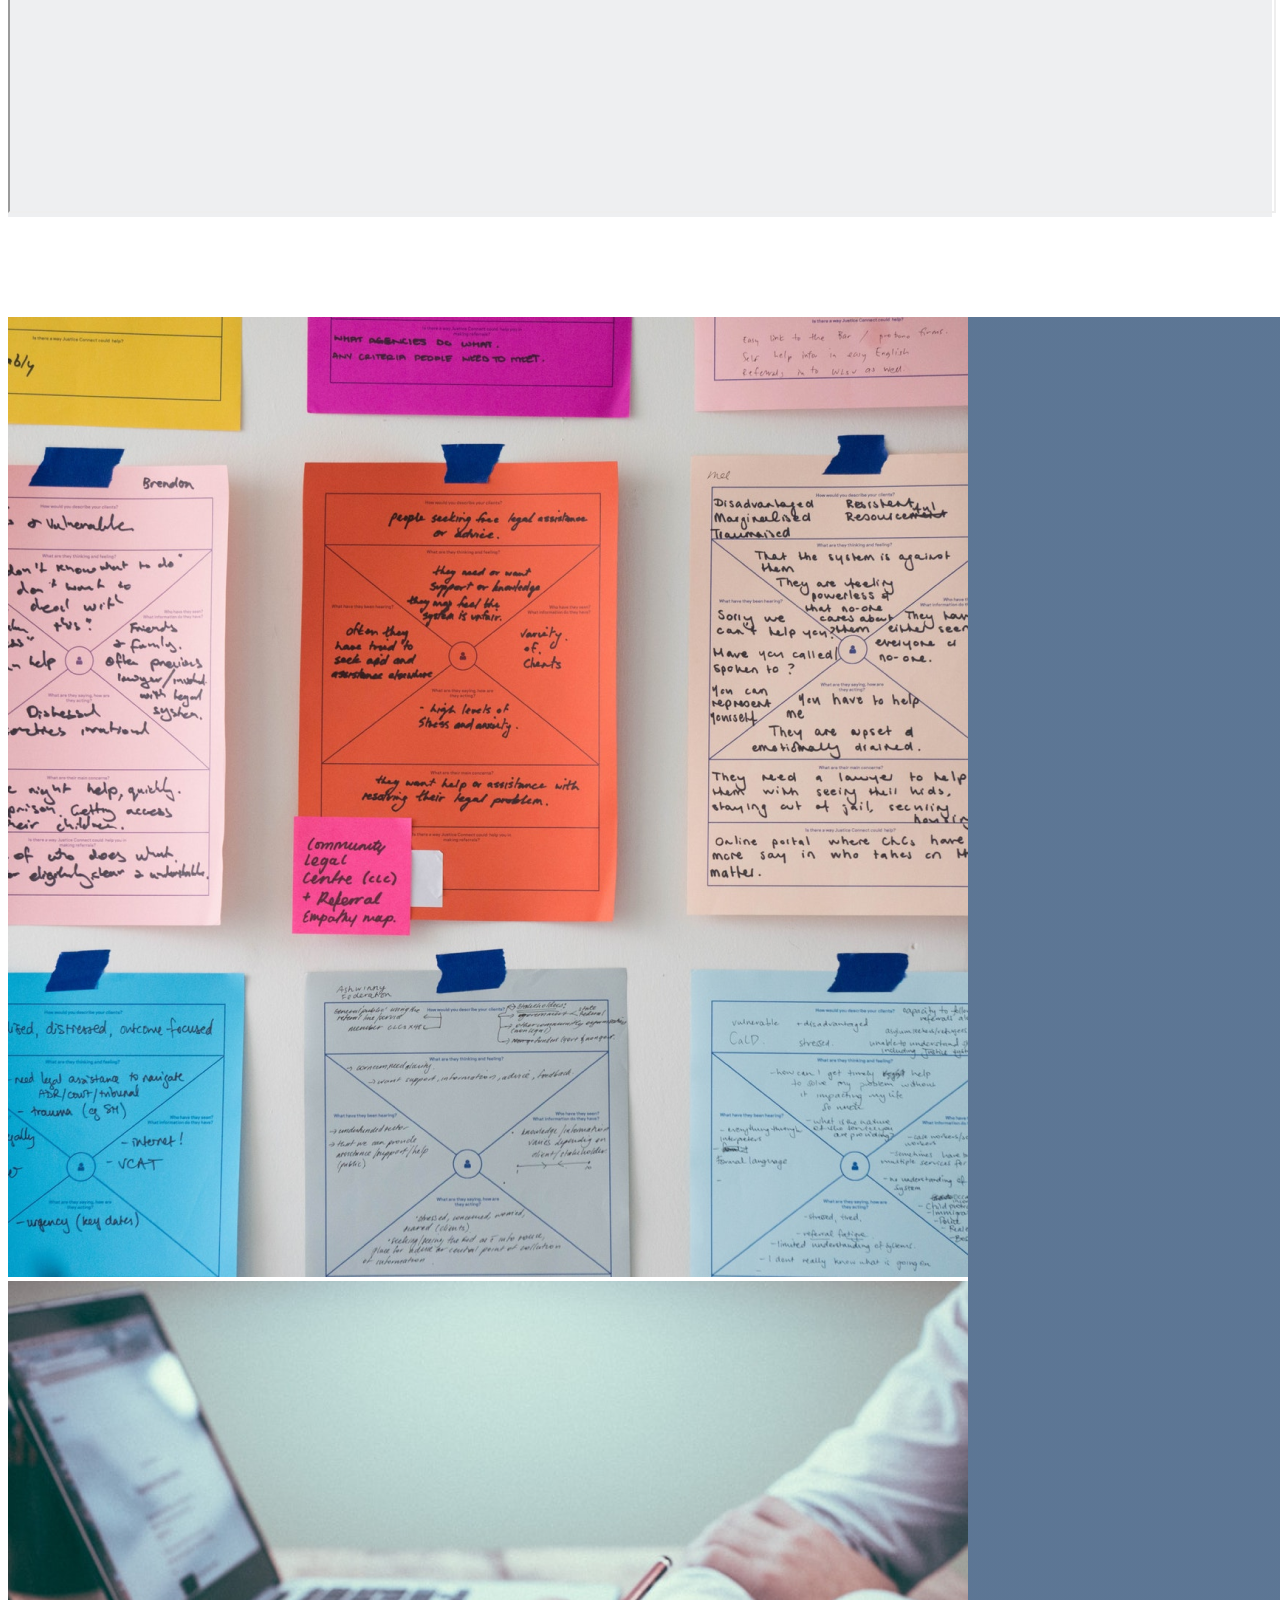
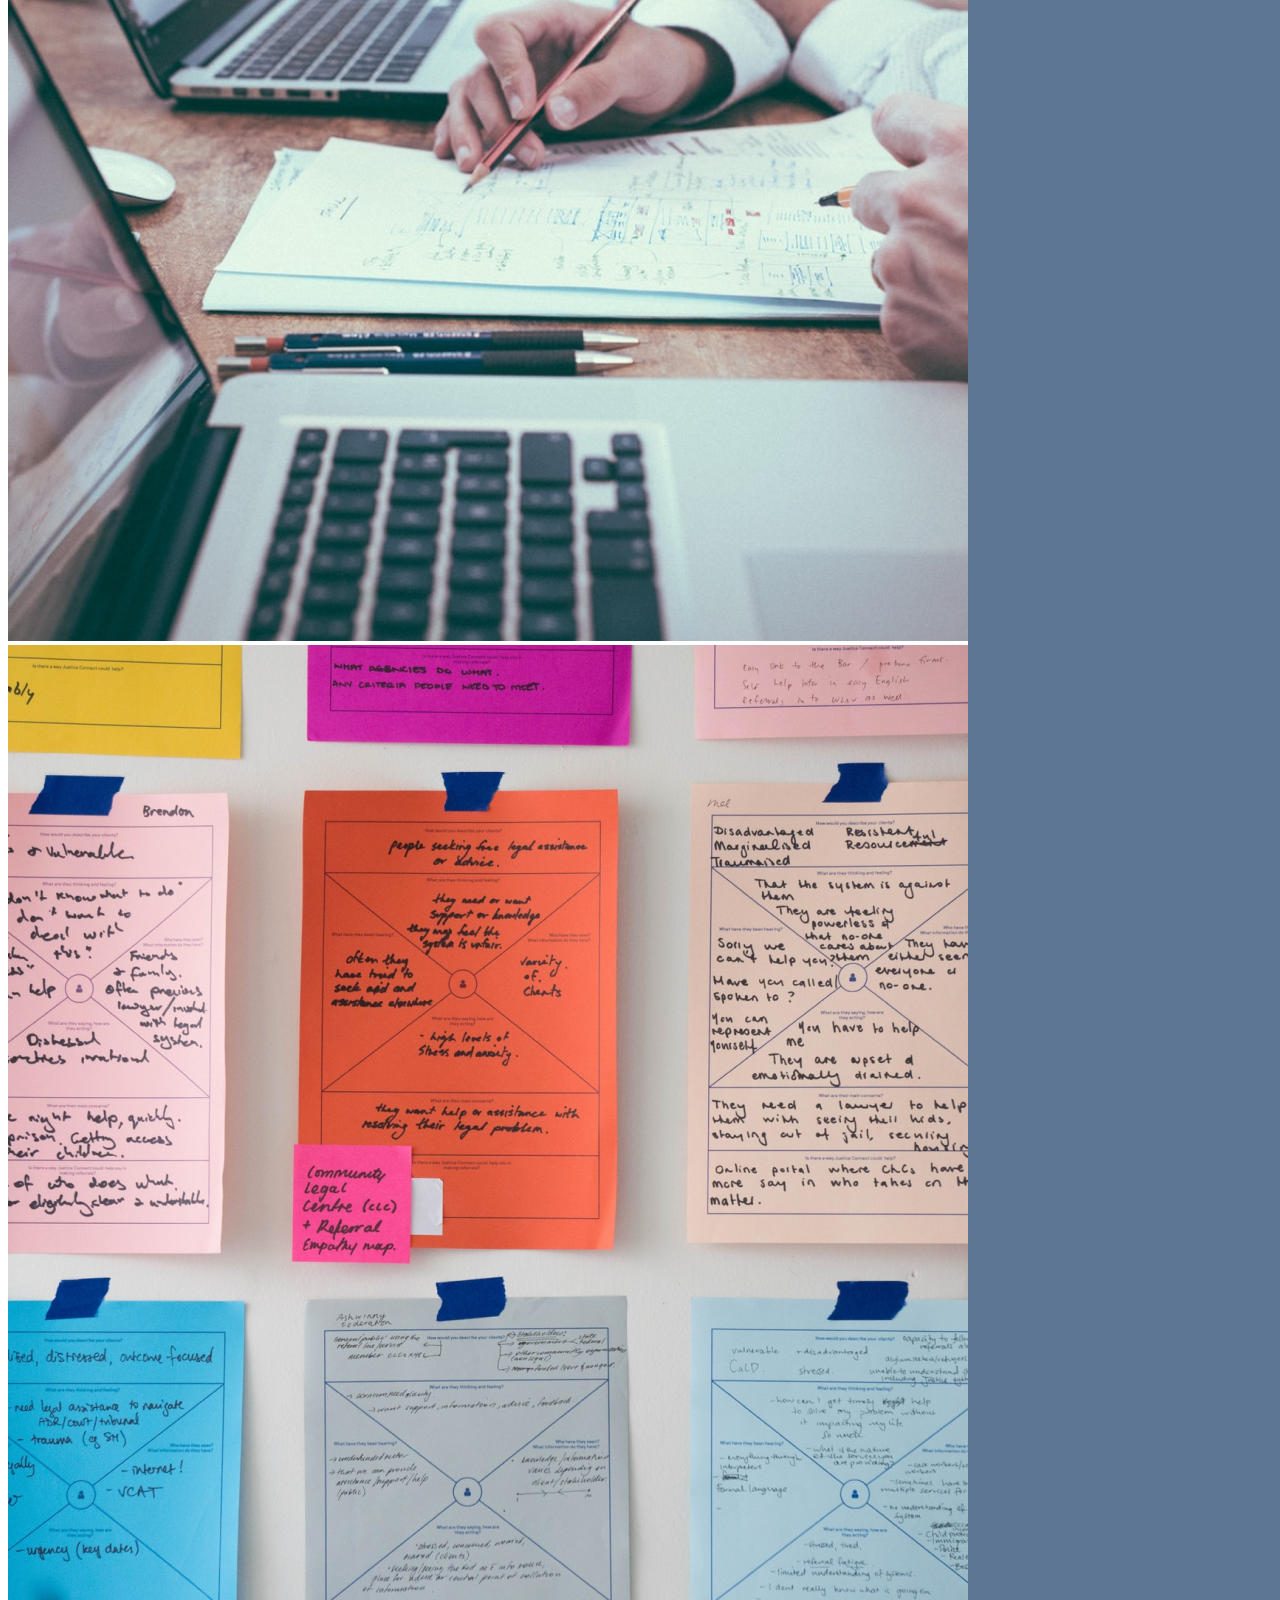
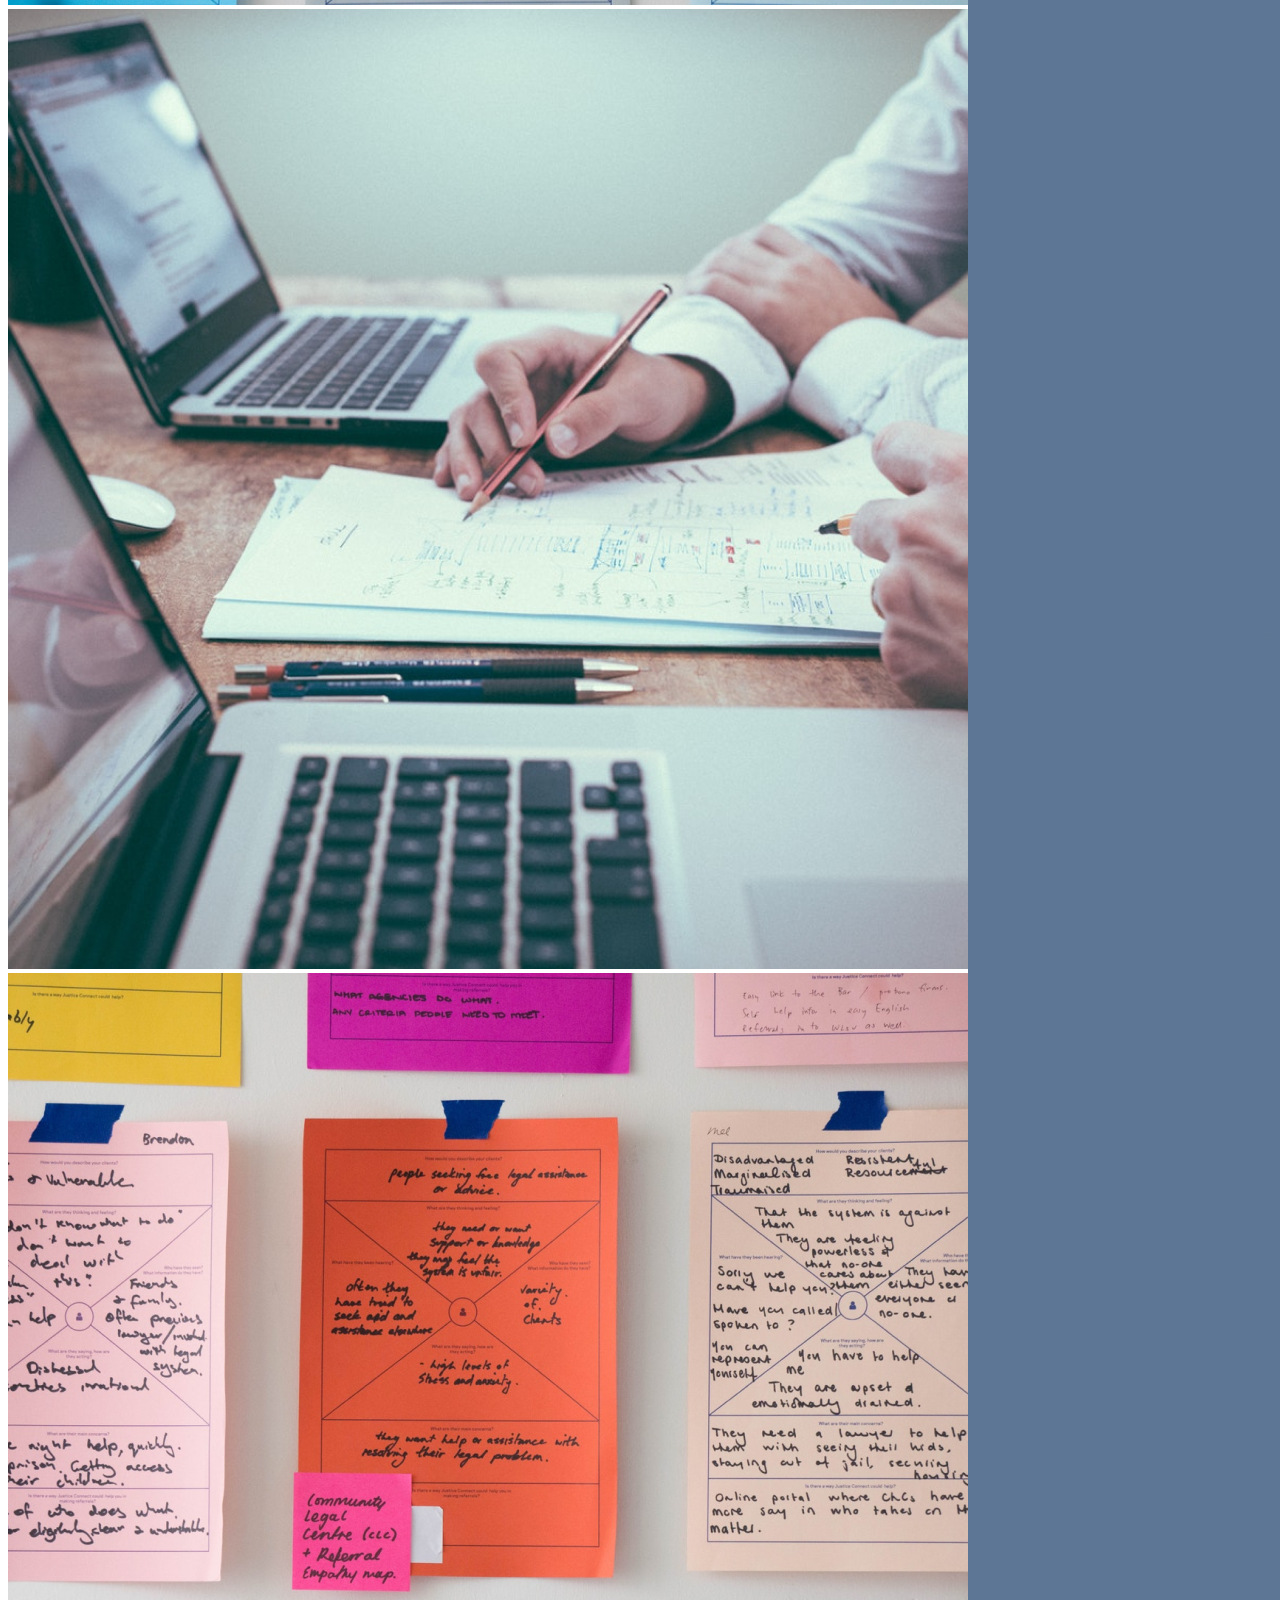
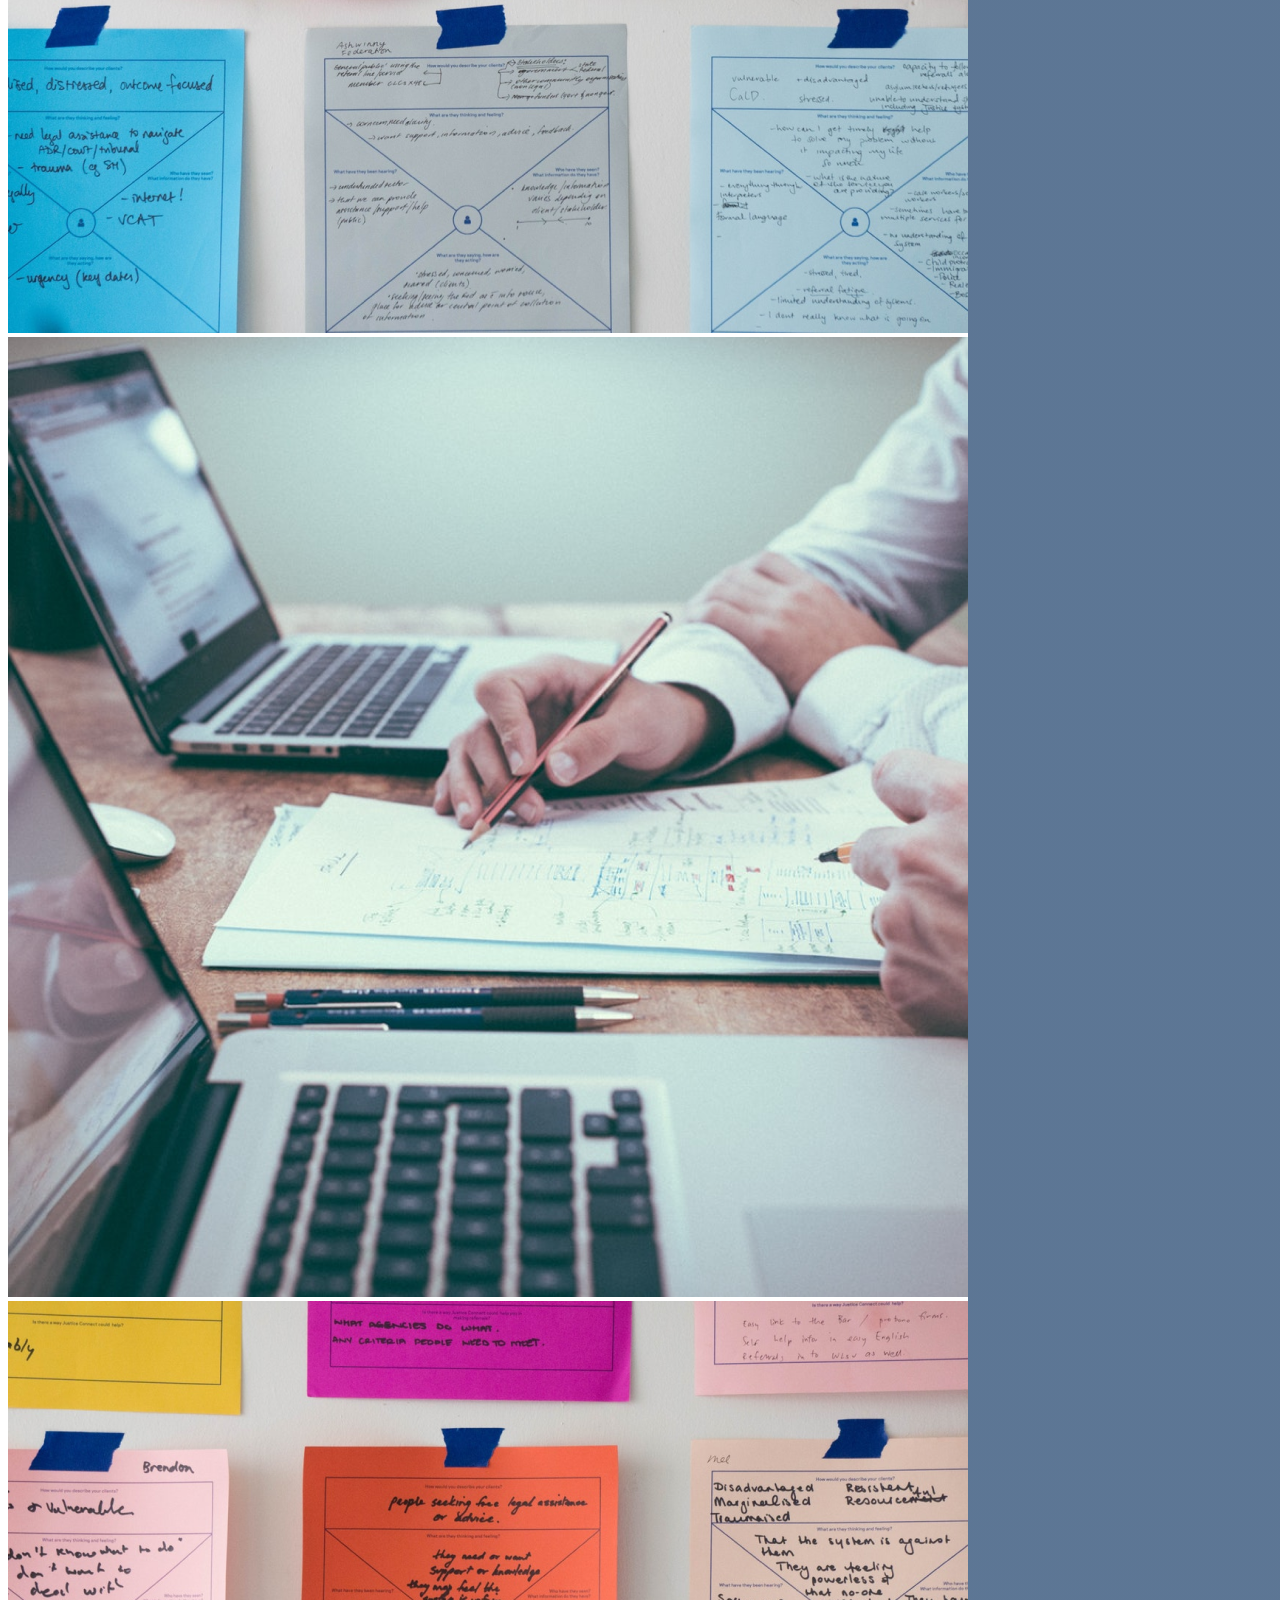
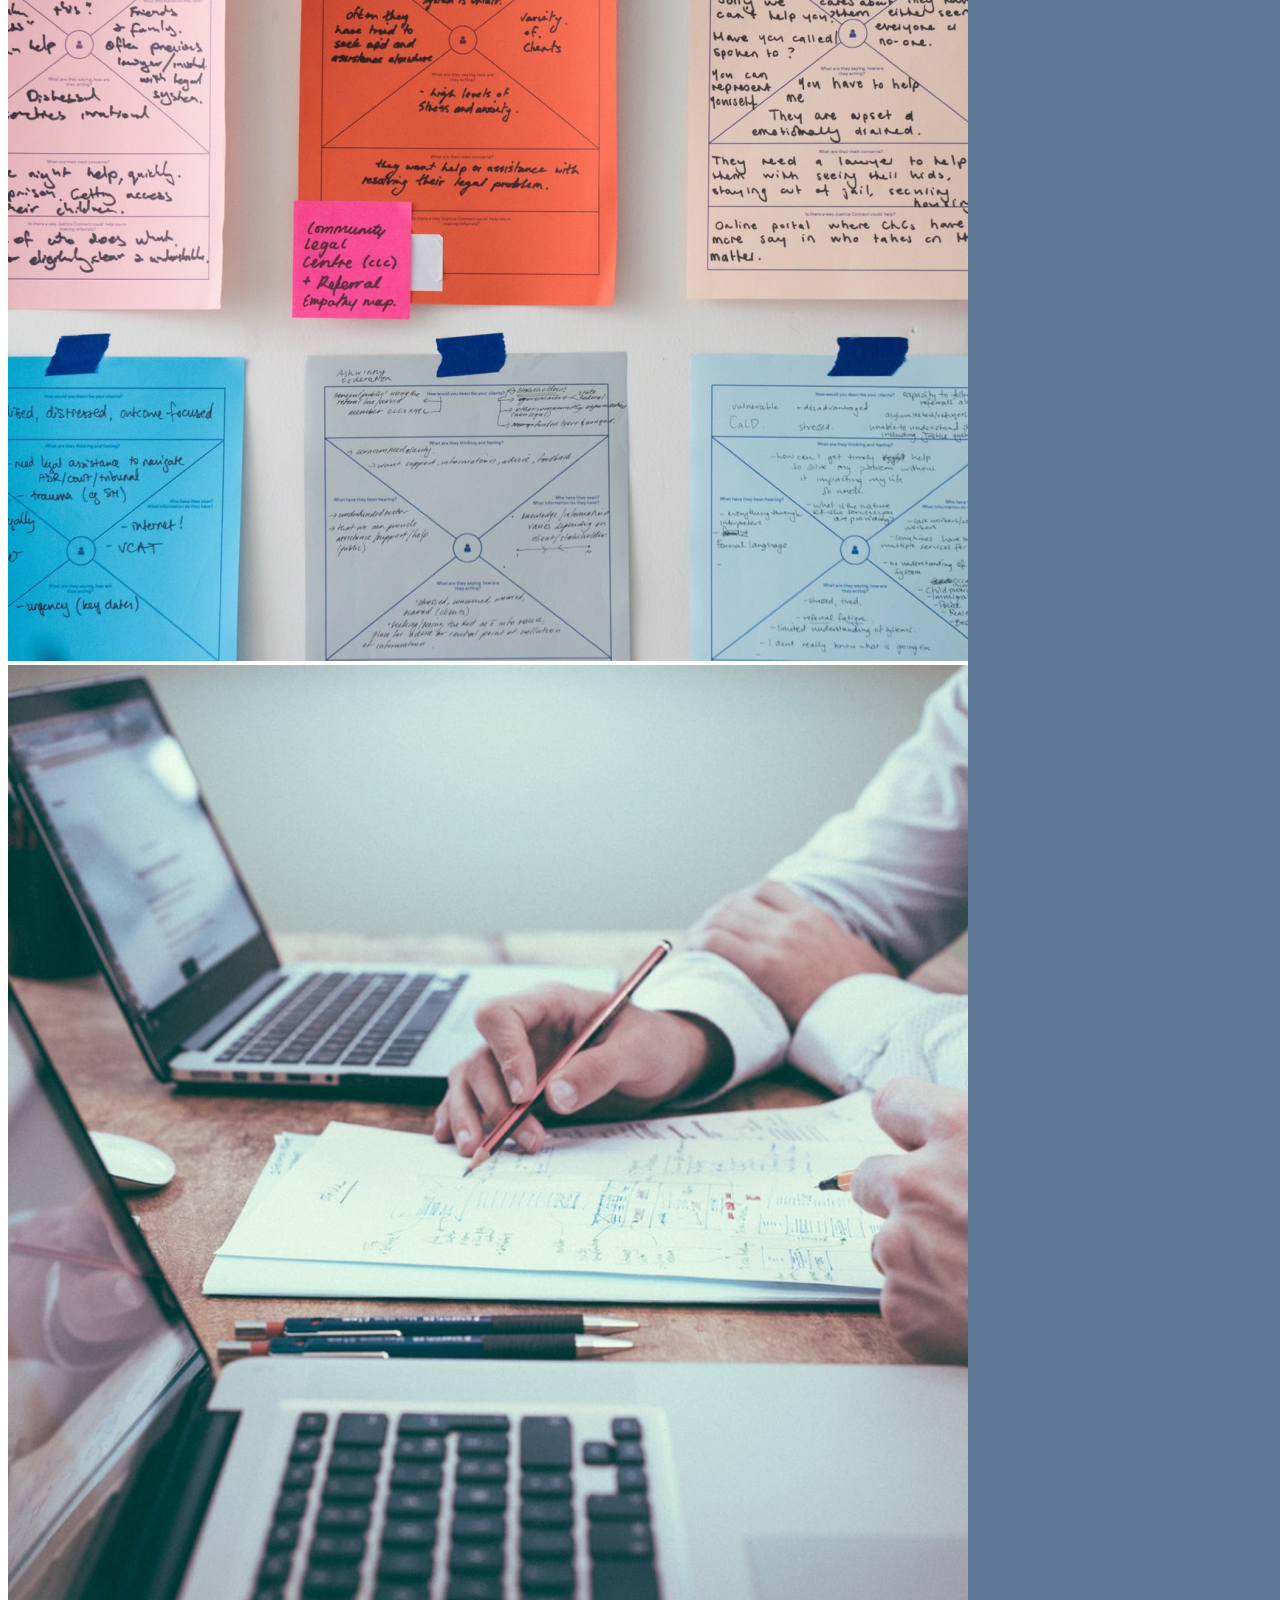
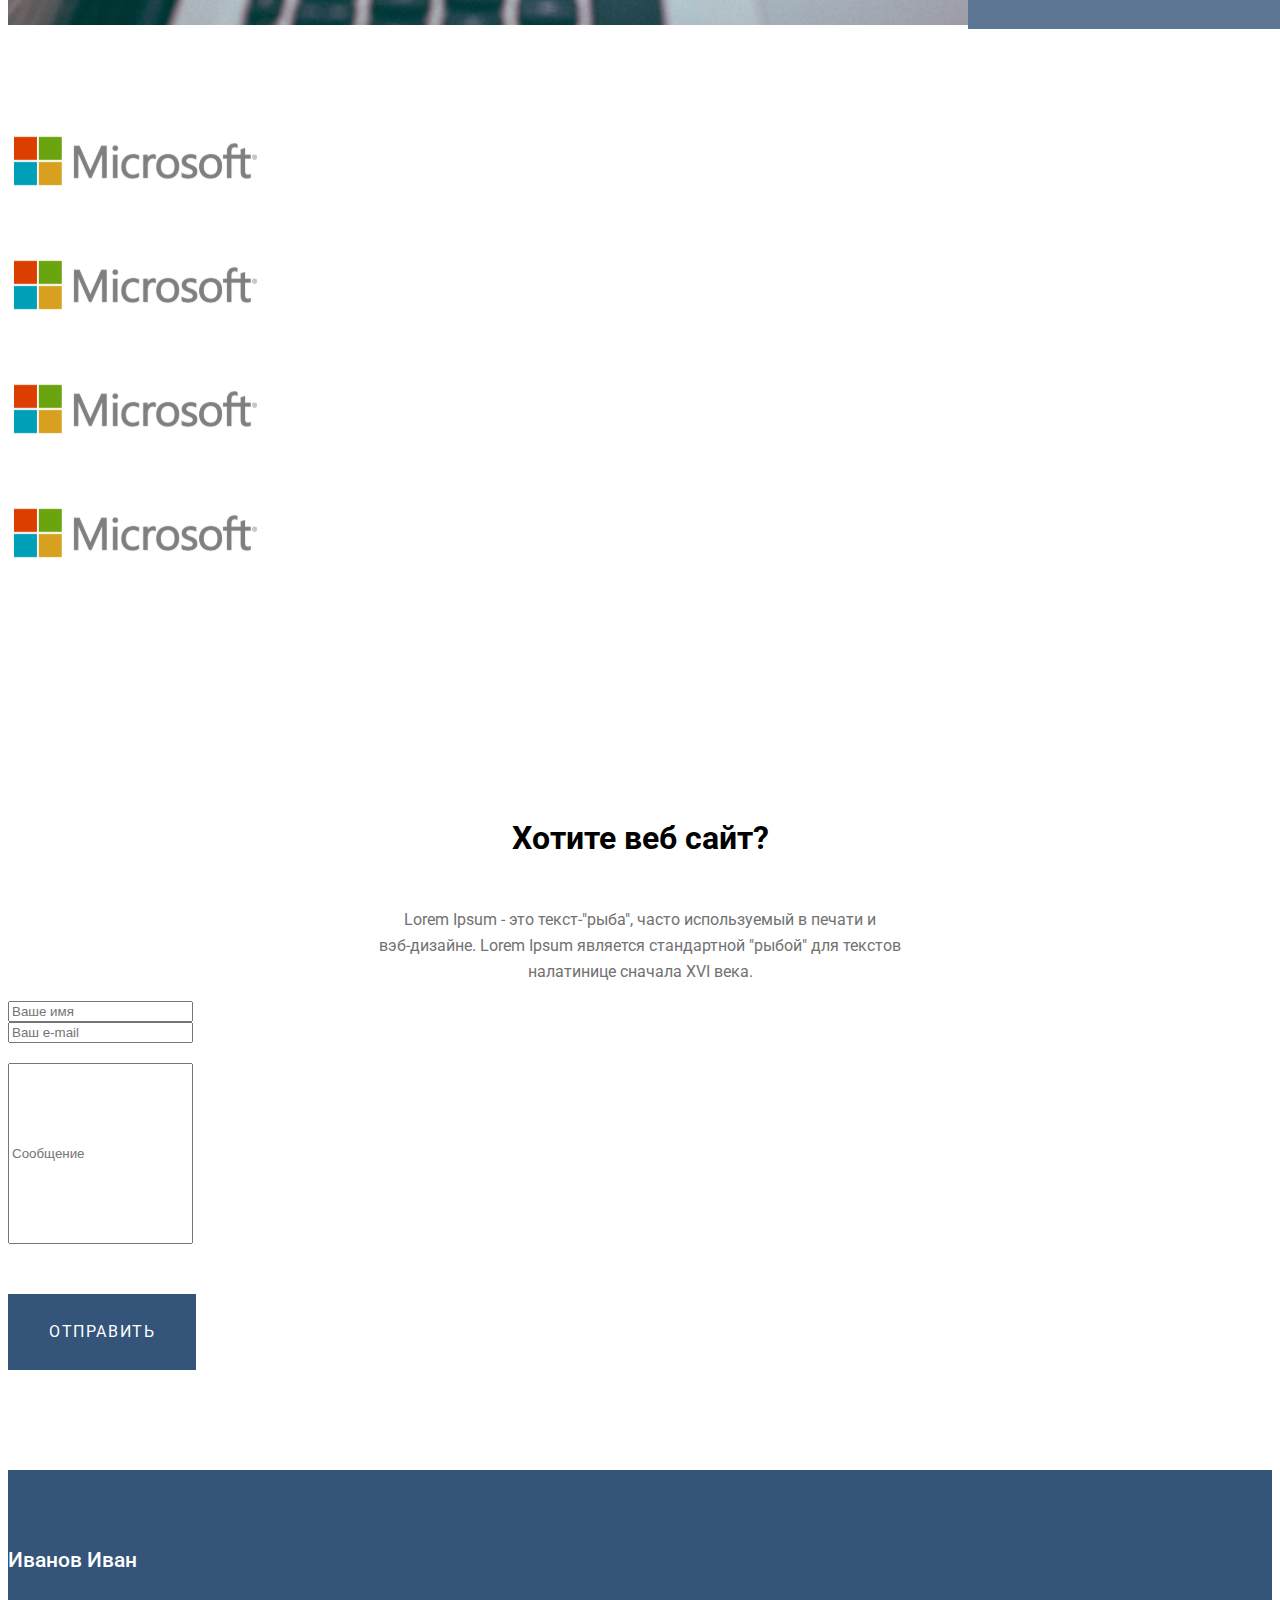
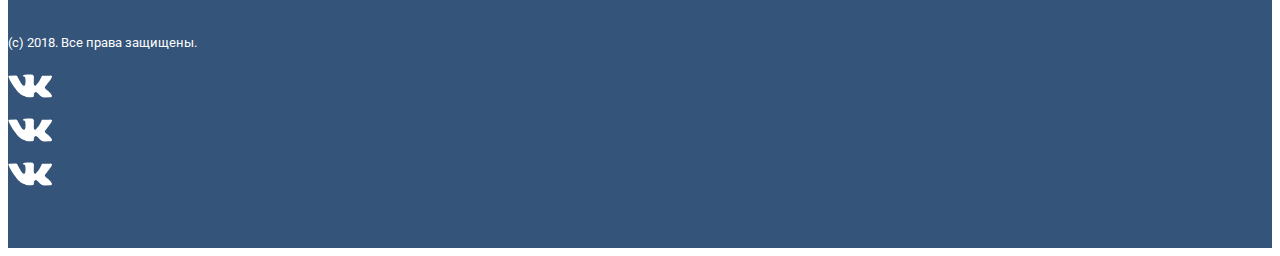
==== commit b7b3553f: "add footer css vk" ====
--- a/index.html
+++ b/index.html
@@ -99,7 +99,7 @@
                 <div class="container">
                     <div class="row col-12">
                         <ul class="d-flex ">
-                            <li class="d-flex col-2">
+                            <li class="d-flex col-md-2 ">
                                 <img class=" img_gallery" src="./img/project.svg" alt="Bootstrap">
                                 <div d-flex>
                                     <p class=" pblue">40+</p>
@@ -255,7 +255,7 @@
                                     aria-label="Ваш e-mail">
                             </div>
                         </div>
-                        <div class="row justify-content-center">
+                        <div class="row justify-content-center valbbott">
                             <div class="d-flex col-6">
                                 <input type="text " style="height: 175px" class="form-control " placeholder="Сообщение"
                                     aria-label="Сообщение">
--- a/style/stile.css
+++ b/style/stile.css
@@ -1,20 +1,19 @@
-.about{
+.about {
     padding-top: 100px;
 }
 
-.aboutme{
+.aboutme {
     padding-top: 112px;
-
-}
-
-.blue{
+}
+
+.blue {
     background-color: #34547A;
     margin-top: 84px;
     padding-top: 100px;
     padding-bottom: 80px;
 }
 
-.button{
+.button {
     font-size: 16px;
     border: none;
     color: white;
@@ -23,153 +22,156 @@
     background-color: #34547A;
 }
 
-.butttext{
-    font-family: 'Roboto', sans-serif;
-font-style: normal;
-font-weight: normal;
-font-size: 16px;
-line-height: 26px;
-letter-spacing: 0.1em;
-}
-
-.design{
+.butttext {
+    font-family: 'Roboto', sans-serif;
+    font-style: normal;
+    font-weight: normal;
+    font-size: 16px;
+    line-height: 26px;
+    letter-spacing: 0.1em;
+}
+
+.design {
     padding-top: 147px;
     padding-bottom: 157px;
 }
 
-.mcsoft{
+.mcsoft {
     padding-top: 72px;
     padding-bottom: 100px;
 }
 
-.bgskill{
-    background-color: #34547A;   
-}
-
-       .h1 {
-            font-family: 'Roboto', sans-serif;
-            font-style: normal;
-            text-align: center;    
-            color: #000000;
-            margin-bottom: 50px;
-        }
-
-        .h1first{
-            font-family: 'Roboto', sans-serif;
-            font-style: normal;
-            font-weight: 500;
-            font-size: 48px;
-            line-height: 79px;  
-            color: #000000;
-            margin-bottom: 60px;
-         }
-       
-        .header {
-            background-color: #EEEFF1;
-        }
-
-        .h2 {
-            font-family: 'Roboto', sans-serif;
-            font-style: normal;
-            color: #000000;
-        }
-
-    .h3{
-        font-family: 'Roboto', sans-serif;
-font-style: normal;
-font-weight: 500;
-font-size: 21px;
-line-height: 25px;
-color: #FFFFFF;
-    }
-    .h4{font-family:'Roboto', sans-serif;
-        font-style: normal;
-        font-weight: 500;
-        font-size: 21px;
-        line-height: 25px;
-        color: #FFFFFF;}
-
- .video {
-     margin-bottom: 100px;
- }
-
-            .videoh{
-                background-color: #EEEFF1;
-            
-            }
-
-.message{
+.bgskill {
+    background-color: #34547A;
+}
+
+.h1 {
+    font-family: 'Roboto', sans-serif;
+    font-style: normal;
+    text-align: center;
+    color: #000000;
+    margin-bottom: 50px;
+}
+
+.h1first {
+    font-family: 'Roboto', sans-serif;
+    font-style: normal;
+    font-weight: 500;
+    font-size: 48px;
+    line-height: 79px;
+    color: #000000;
+    margin-bottom: 60px;
+}
+
+.header {
+    background-color: #EEEFF1;
+}
+
+.h2 {
+    font-family: 'Roboto', sans-serif;
+    font-style: normal;
+    color: #000000;
+}
+
+.h3 {
+    font-family: 'Roboto', sans-serif;
+    font-style: normal;
+    font-weight: 500;
+    font-size: 21px;
+    line-height: 25px;
+    color: #FFFFFF;
+}
+
+.h4 {
+    font-family: 'Roboto', sans-serif;
+    font-style: normal;
+    font-weight: 500;
+    font-size: 21px;
+    line-height: 25px;
+    color: #FFFFFF;
+}
+
+.video {
+    margin-bottom: 100px;
+}
+
+.videoh {
+    background-color: #EEEFF1;
+}
+
+.message {
     padding-top: 20px;
     padding-bottom: 50px;
 }
-        .navig{
-                padding-top: 46px;
-                
-         }
-
-         .nav_text{
-            font-family: 'Roboto', sans-serif;
-            color: #000000;
-            font-weight: normal;
-            font-style: normal;
-            line-height: 26px;
-            font-size: 16px;
-            letter-spacing: 0.1em;
-           
-         }
-         .navfirst_text{
-            font-family: 'Roboto', sans-serif;
-            color: #34547A;
-            font-style: normal;
-            font-weight: normal;
-              line-height: 26px;
-             font-size: 16px;
-              letter-spacing: 0.1em;
-         }
-
-         .navpan{
-            justify-content:space-evenly;
-         }
-
-        .p{
-            font-family: 'Roboto', sans-serif; 
-font-style: normal;
-font-weight: normal;
-font-size: 16px;
-line-height: 26px;
-text-align: center;
-color: #727272;
-        }
-        .pfoot{
-            font-family: 'Roboto', sans-serif;
-            font-style: normal;
-            font-weight: normal;
-            font-size: 13px;
-            line-height: 21px;
-            color: #FFFFFF; 
-        }
-
-        .pzag{
-            font-family: 'Roboto', sans-serif; 
-font-style: normal;
-font-weight: normal;
-font-size: 16px;
-line-height: 26px;
-color: #727272;
-  margin-bottom: 60px;
- }
-
- .ph2{
-    font-family: 'Roboto', sans-serif; 
-    font-style: normal;
-    font-weight: normal;
-    font-size: 16px;
-    line-height: 26px;
+
+.navig {
+    padding-top: 46px;
+}
+
+.nav_text {
+    font-family: 'Roboto', sans-serif;
+    color: #000000;
+    font-weight: normal;
+    font-style: normal;
+    line-height: 26px;
+    font-size: 16px;
+    letter-spacing: 0.1em;
+}
+
+.navfirst_text {
+    font-family: 'Roboto', sans-serif;
+    color: #34547A;
+    font-style: normal;
+    font-weight: normal;
+    line-height: 26px;
+    font-size: 16px;
+    letter-spacing: 0.1em;
+}
+
+.navpan {
+    justify-content: space-evenly;
+}
+
+.p {
+    font-family: 'Roboto', sans-serif;
+    font-style: normal;
+    font-weight: normal;
+    font-size: 16px;
+    line-height: 26px;
+    text-align: center;
     color: #727272;
- }
-
- .pblue{
-    font-family: 'Roboto', sans-serif; 
+}
+
+.pfoot {
+    font-family: 'Roboto', sans-serif;
+    font-style: normal;
+    font-weight: normal;
+    font-size: 13px;
+    line-height: 21px;
+    color: #FFFFFF;
+}
+
+.pzag {
+    font-family: 'Roboto', sans-serif;
+    font-style: normal;
+    font-weight: normal;
+    font-size: 16px;
+    line-height: 26px;
+    color: #727272;
+    margin-bottom: 60px;
+}
+
+.ph2 {
+    font-family: 'Roboto', sans-serif;
+    font-style: normal;
+    font-weight: normal;
+    font-size: 16px;
+    line-height: 26px;
+    color: #727272;
+}
+
+.pblue {
+    font-family: 'Roboto', sans-serif;
     font-style: normal;
     font-weight: 500;
     font-size: 21px;
@@ -180,53 +182,65 @@
     margin-bottom: px;
 }
 
-.skills{
+.skills {
     padding-top: 102px;
     padding-bottom: 101px;
 }
-.stick{
+
+.stick {
     position: relative;
 }
+
 .stick::after {
     width: 100%;
     height: 100%;
     content: "";
-    background: linear-gradient(
-        0deg
-        , rgba(52, 84, 122, 0.8), rgba(52, 84, 122, 0.8)), url(../img/Group.svg);;
-        background-position: center;
-        background-repeat: no-repeat;
-        position: absolute;
-        top: 0;
-       
-   }
-.stick:hover{
+    background: linear-gradient( 0deg, rgba(52, 84, 122, 0.8), rgba(52, 84, 122, 0.8)), url(../img/Group.svg);
+    ;
+    background-position: center;
+    background-repeat: no-repeat;
+    position: absolute;
+    top: 0;
+}
+
+.stick:hover {
     z-index: 1000;
 }
-.stick:hover img{
+
+.stick:hover img {
     opacity: 0.5;
 }
-.stick:hover::after{
+
+.stick:hover::after {
     display: flex;
 }
 
-.spanblue{
-font-family: 'Roboto', sans-serif; 
-font-style: normal;
-font-weight: normal;
-font-size: 16px;
-line-height: 26px;
-color: #FFFFFF;
-padding-left: 10px;
-}
-.footer{
+.spanblue {
+    font-family: 'Roboto', sans-serif;
+    font-style: normal;
+    font-weight: normal;
+    font-size: 16px;
+    line-height: 26px;
+    color: #FFFFFF;
+    padding-left: 10px;
+}
+
+.footer {
     background-color: #34547A;
     margin-top: 100px;
     padding-bottom: 50px;
     padding-top: 50px;
 }
 
-.footerpan{
-   justify-content:space-evenly;
-  
+.footerpan {
+    justify-content: space-evenly;
+}
+
+.valbbott {
+    margin-top: 20px;
+    margin-bottom: 50px;
+}
+
+.buttsend {
+    margin-bottom: 50px;
 }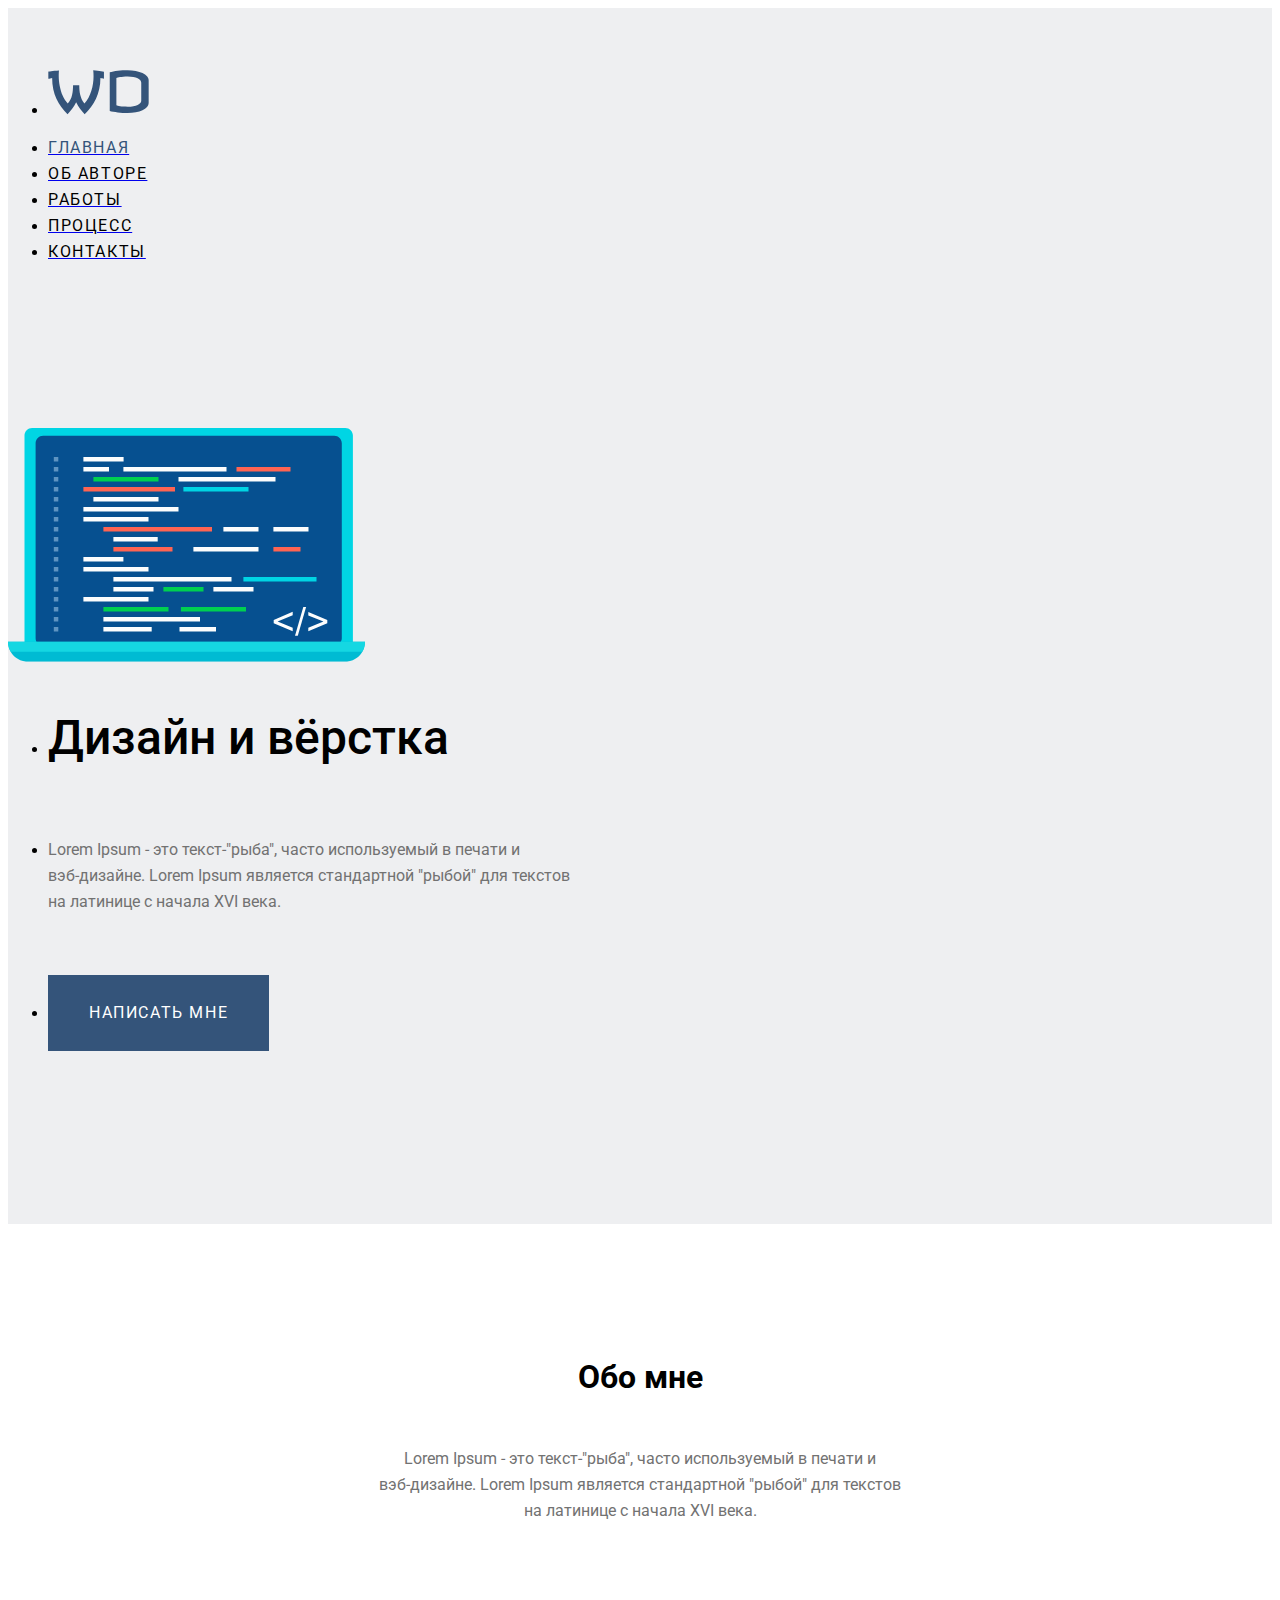
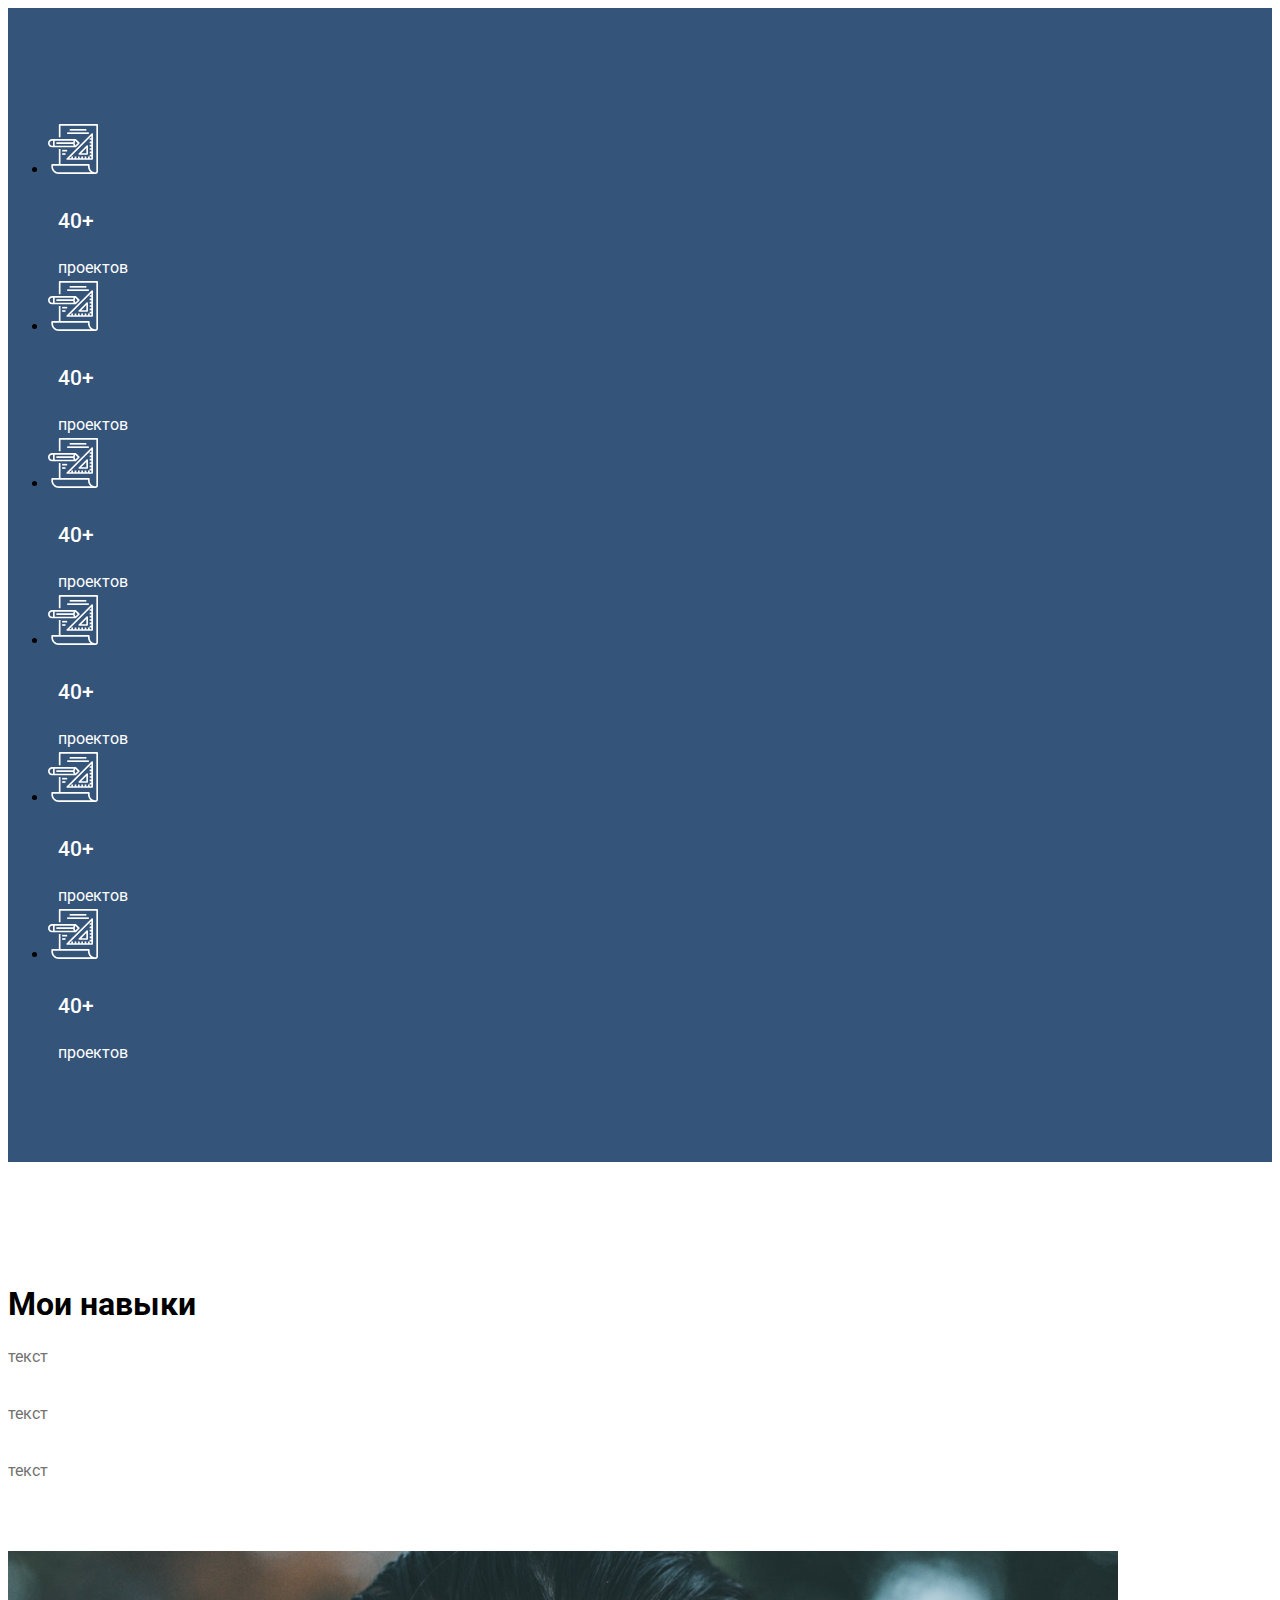
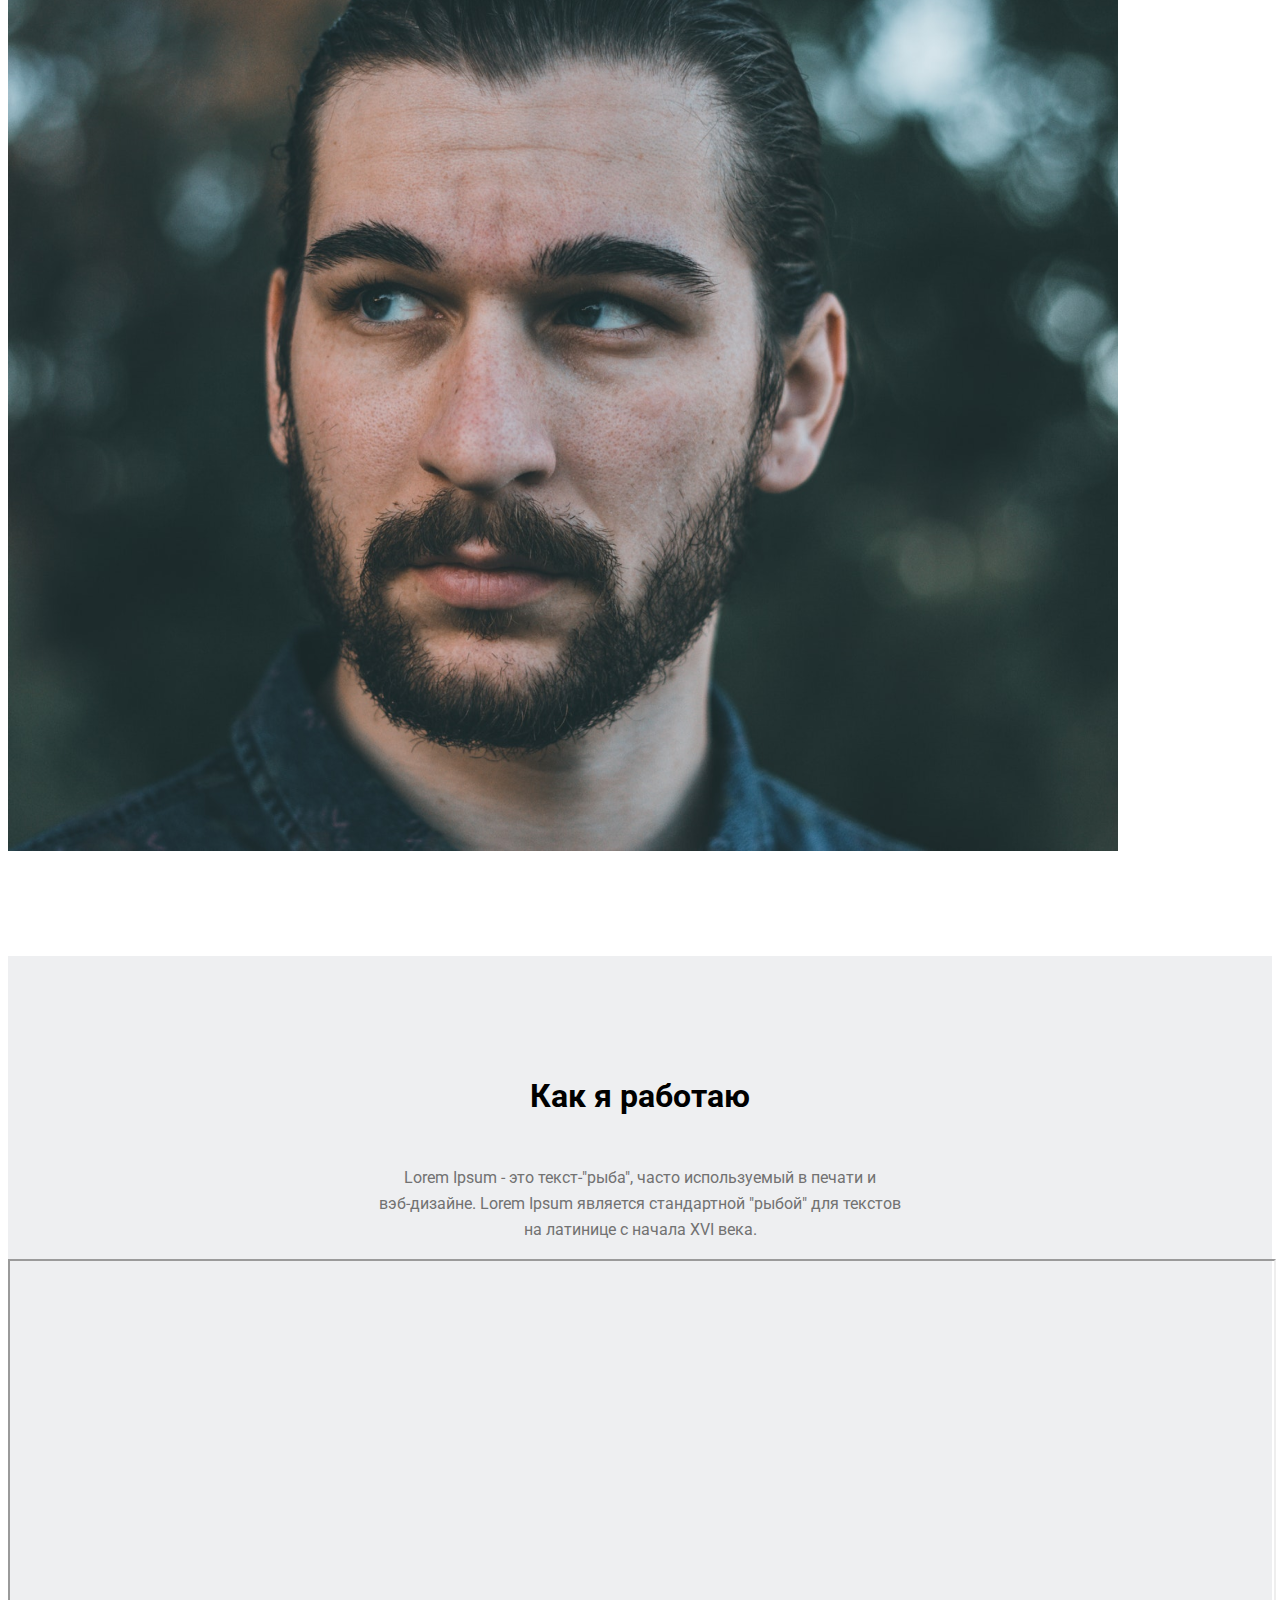
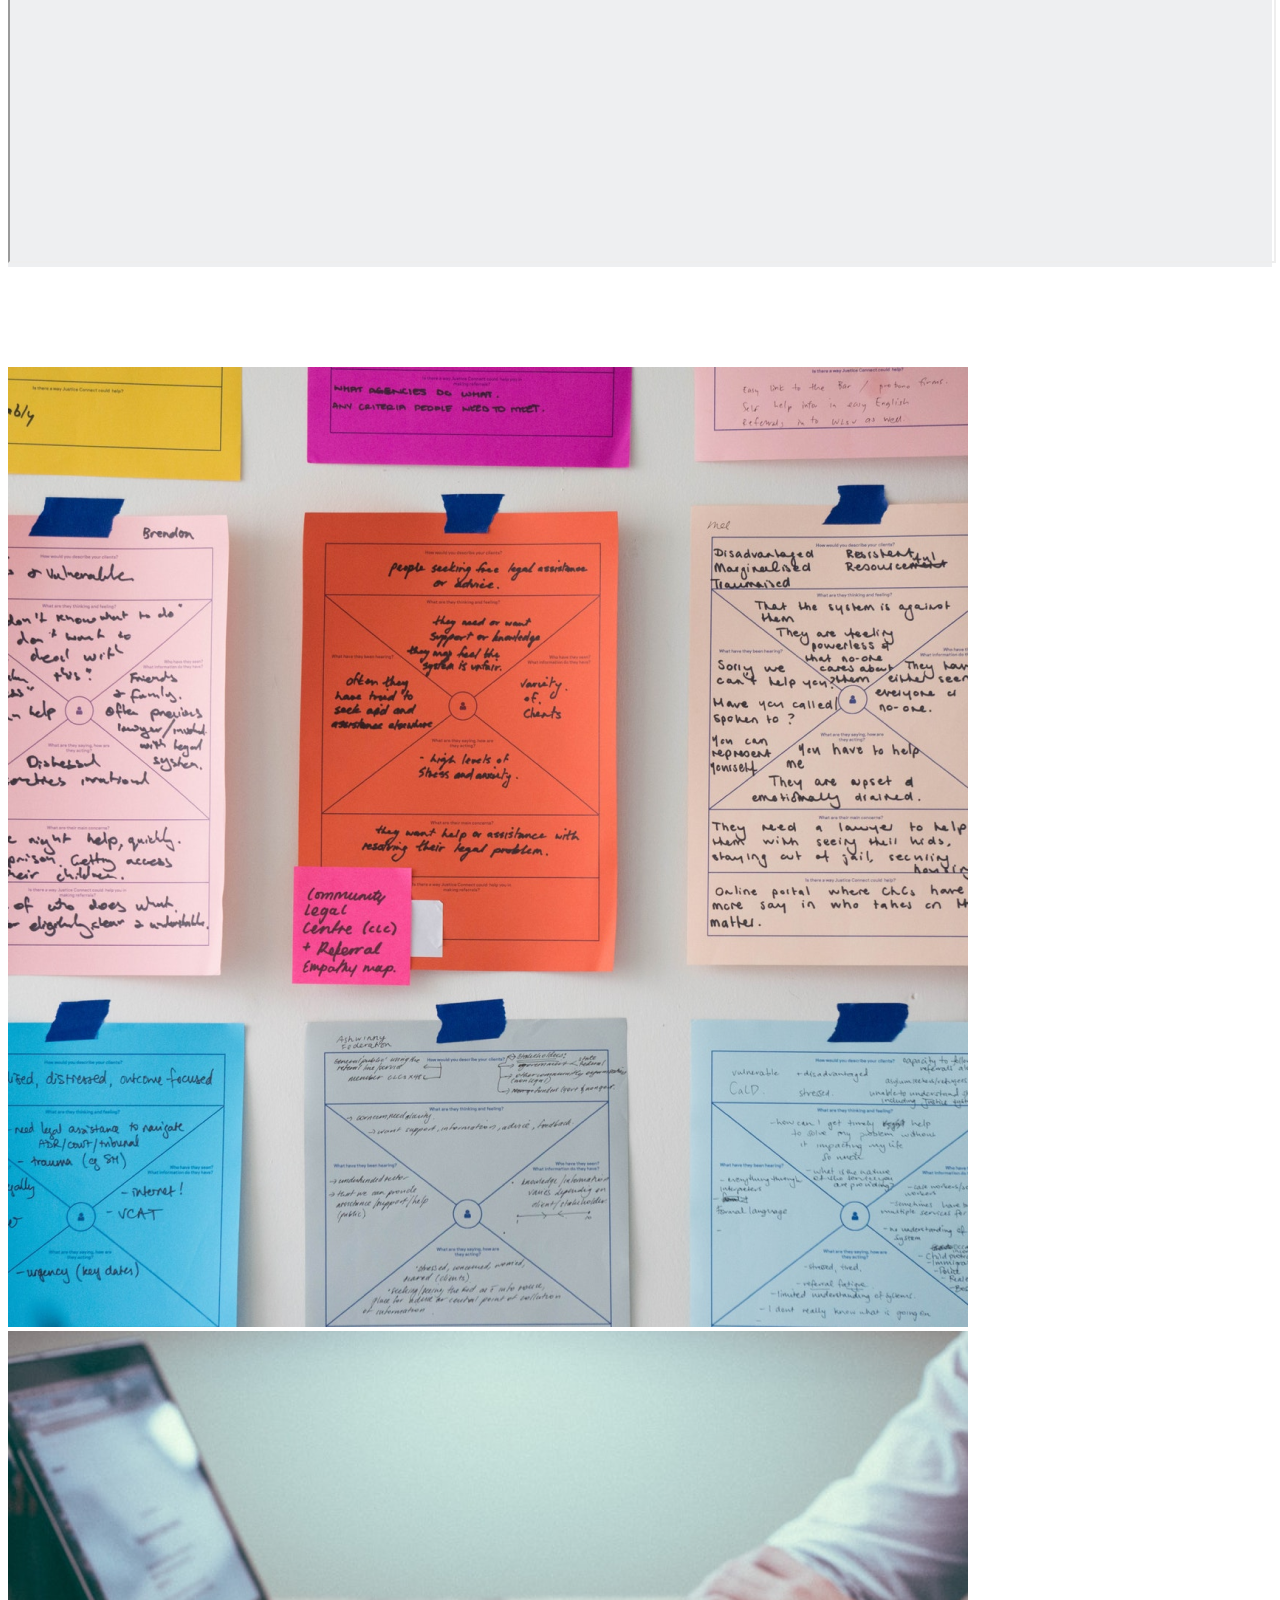
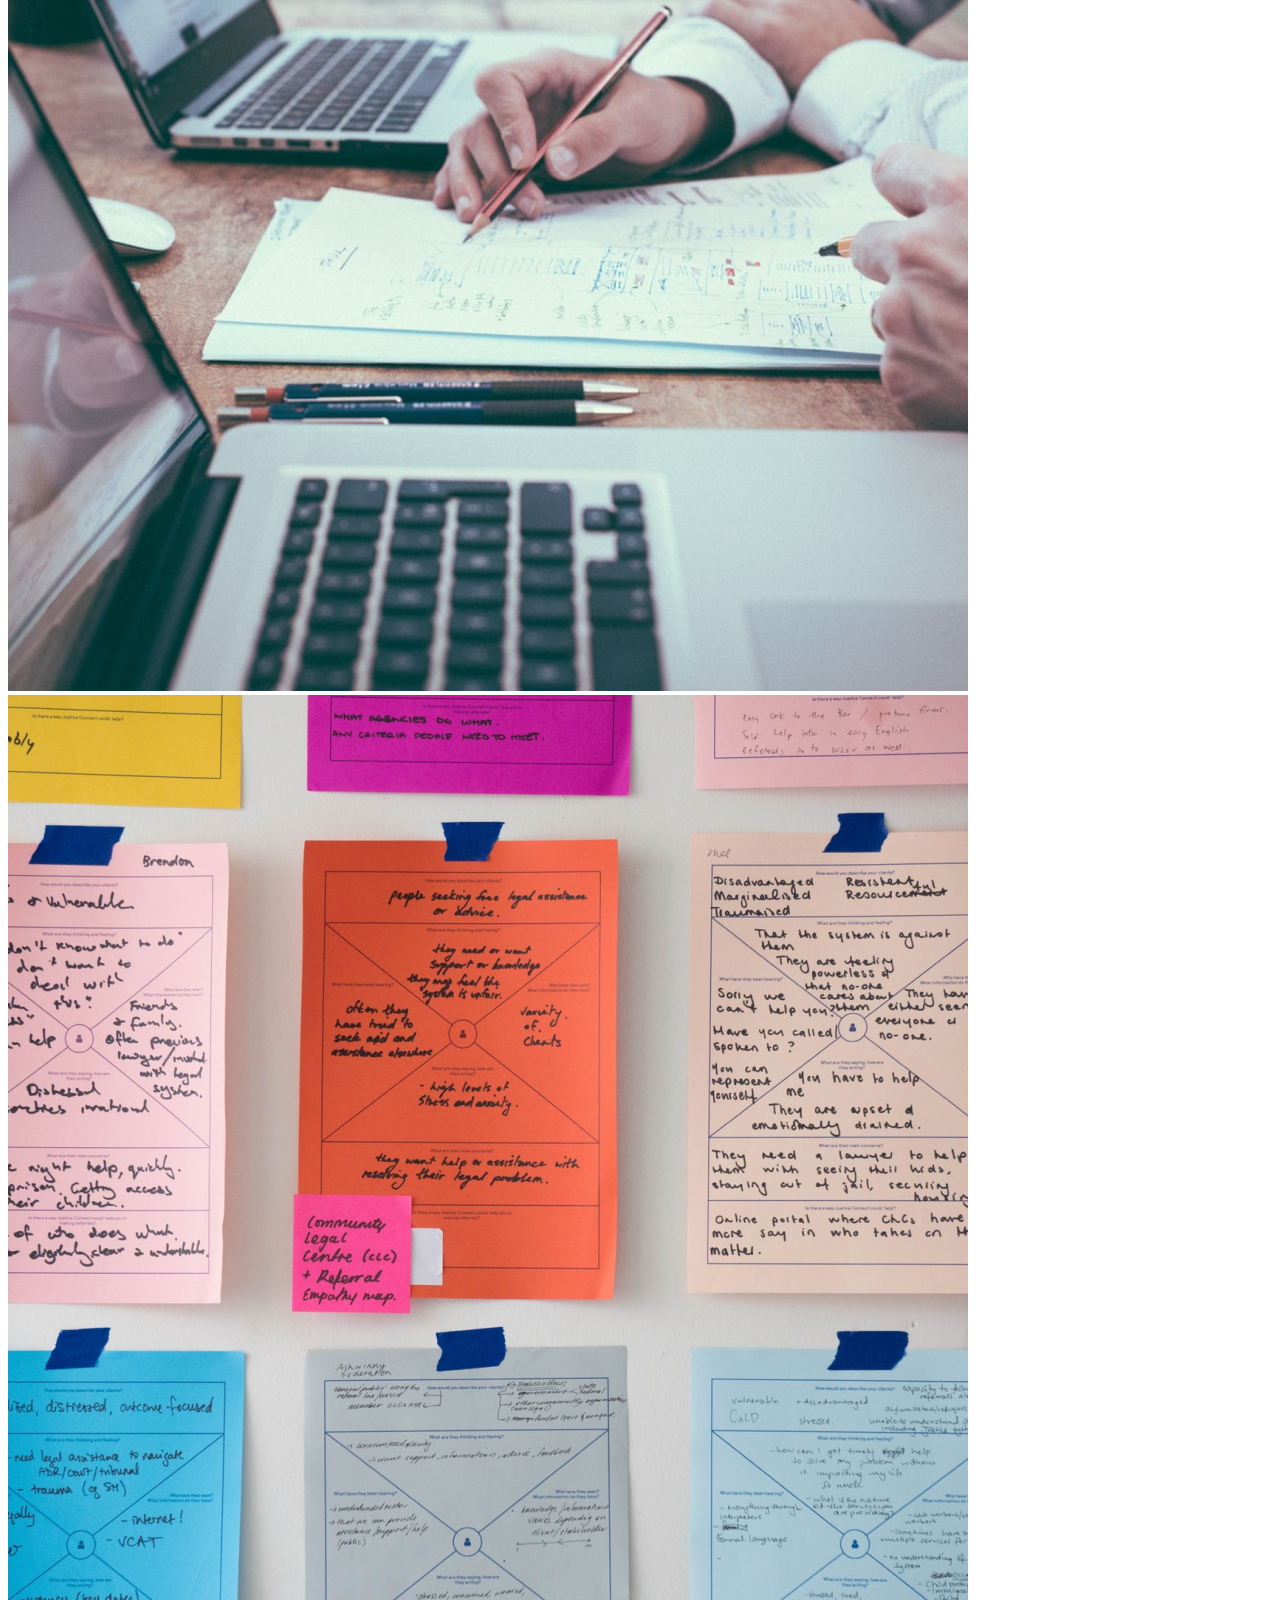
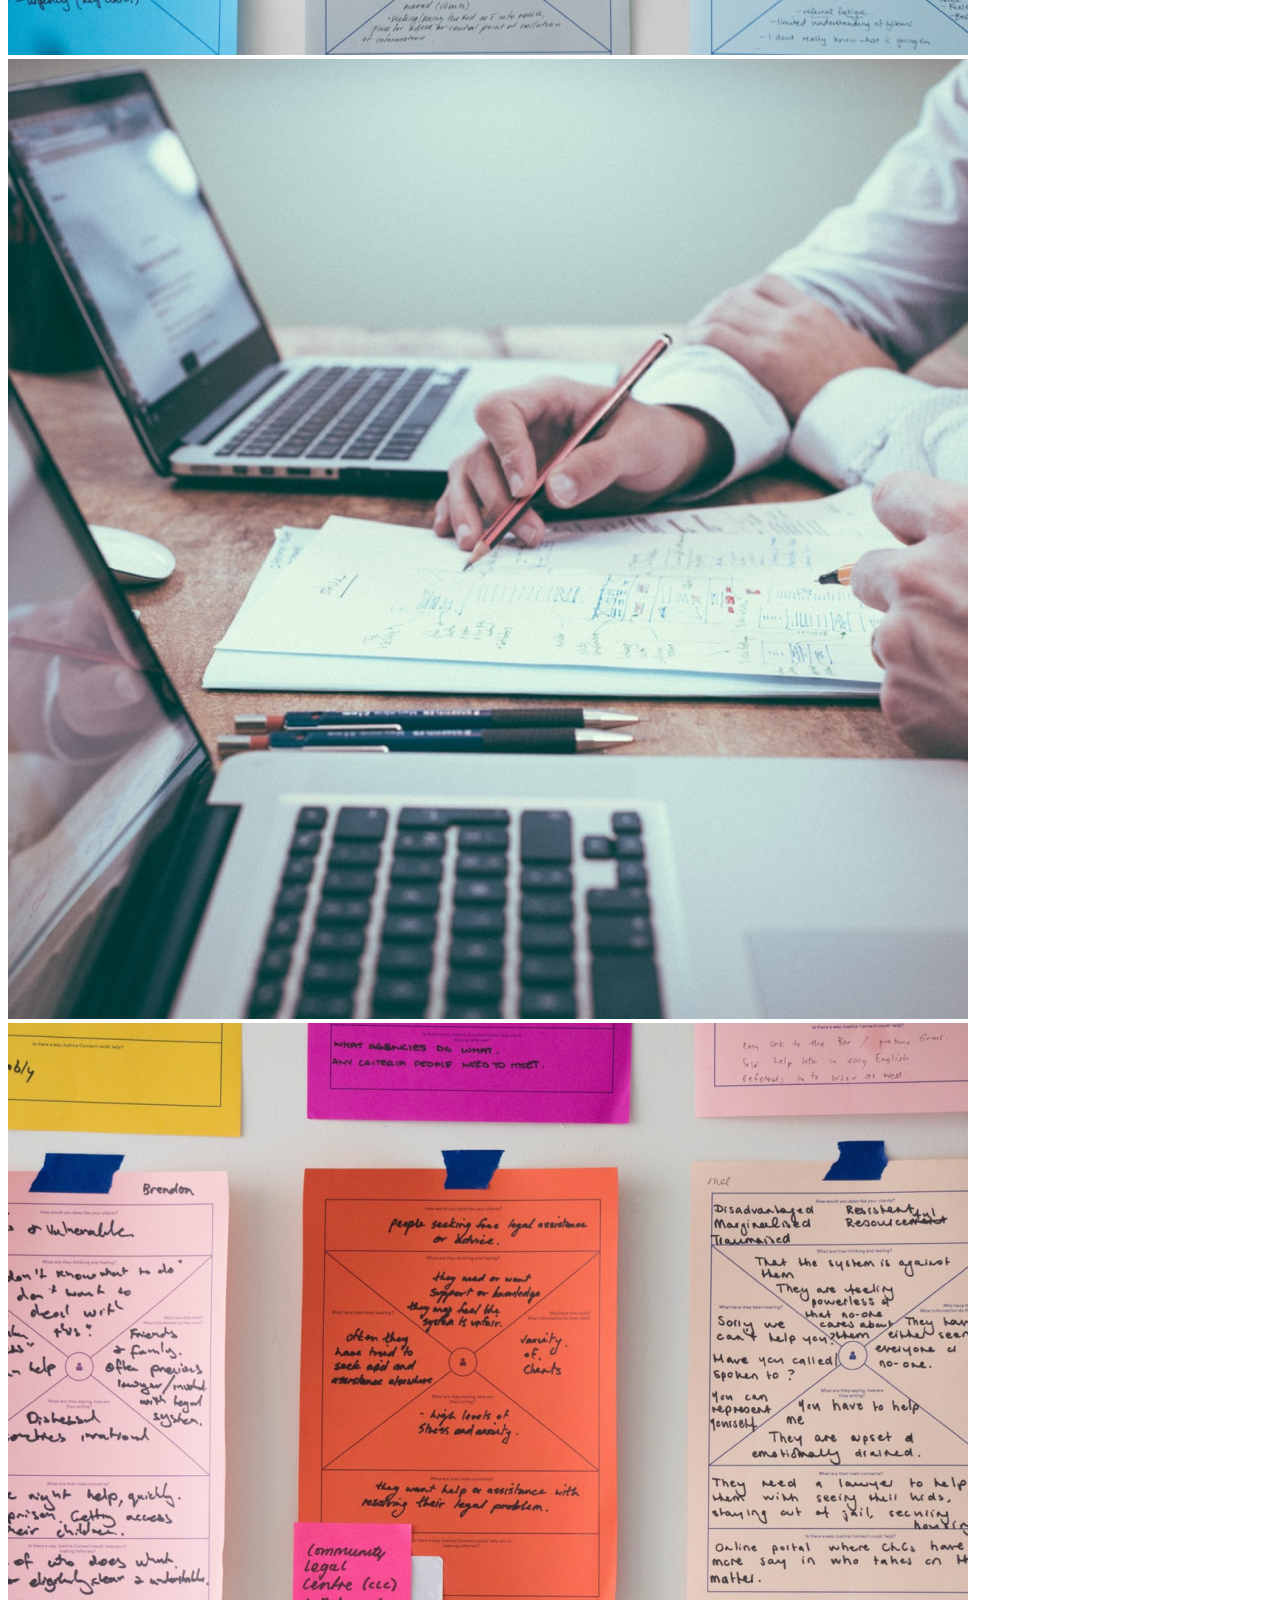
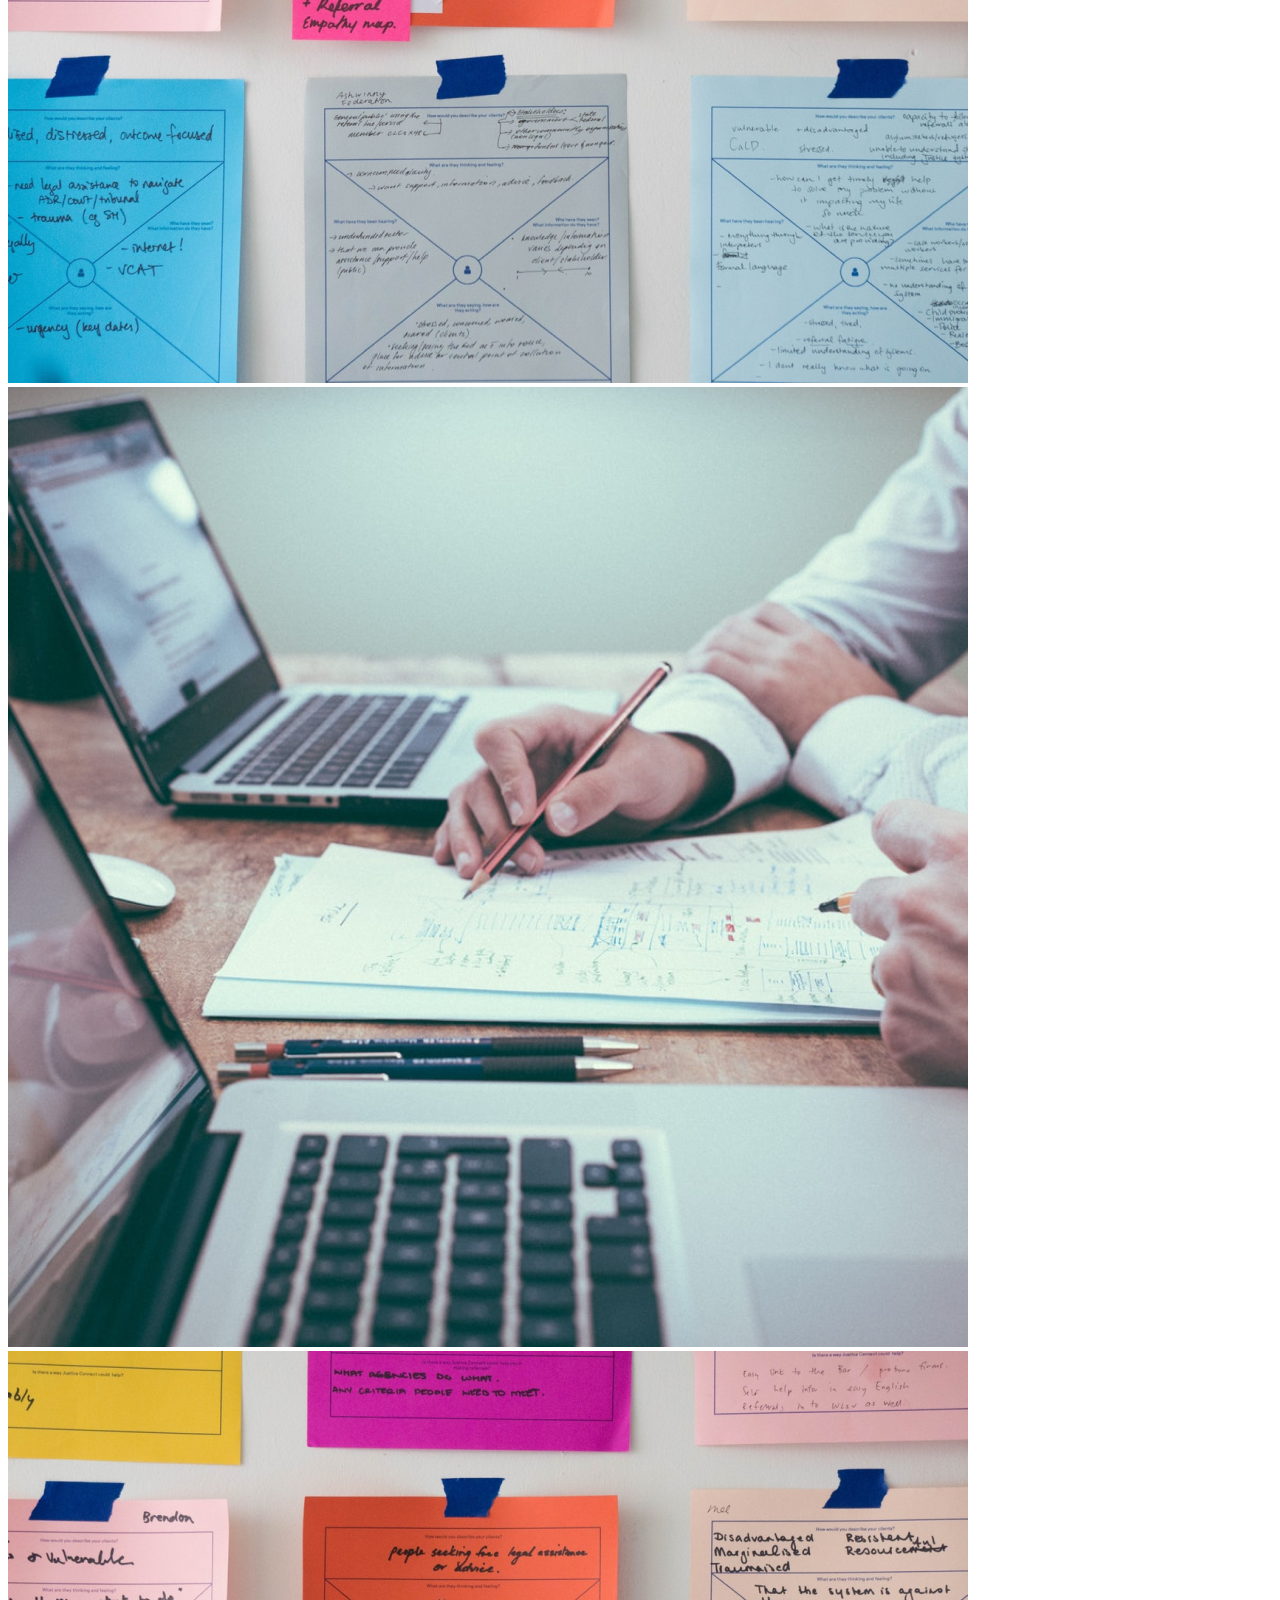
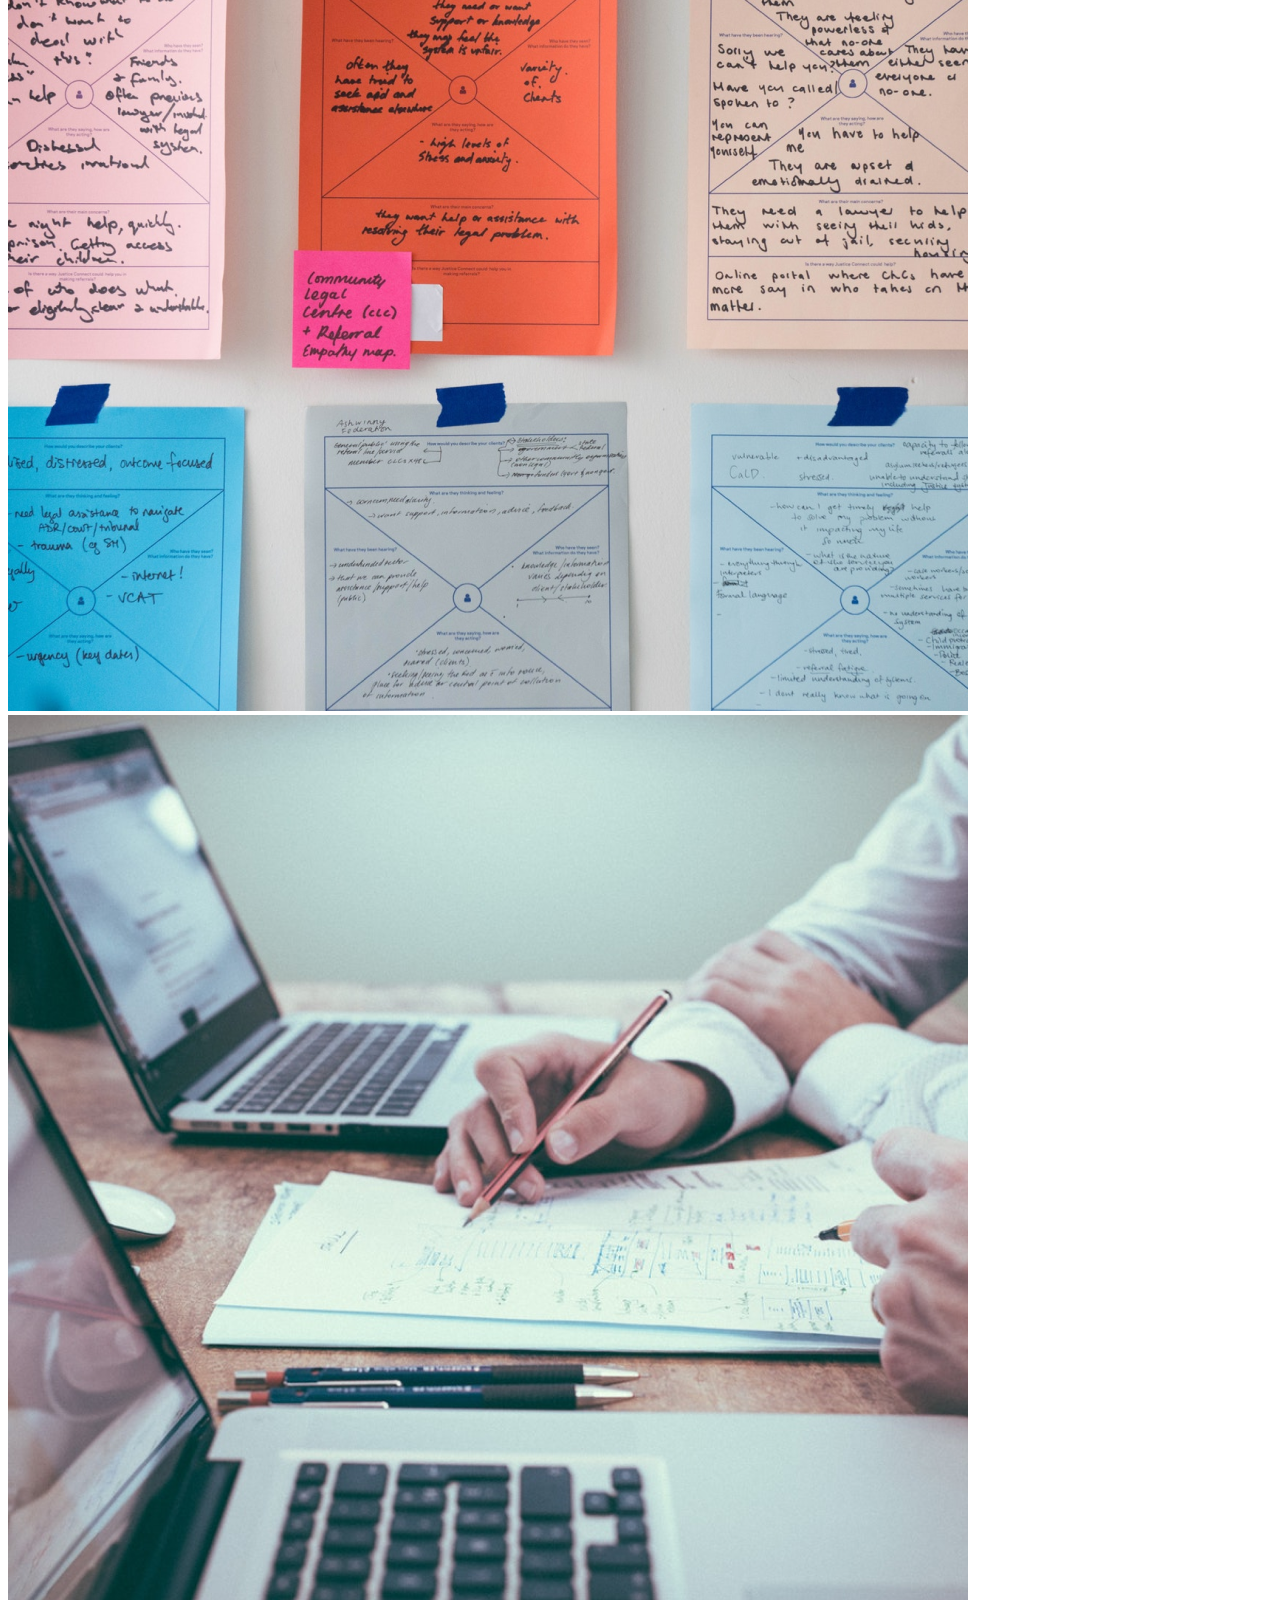
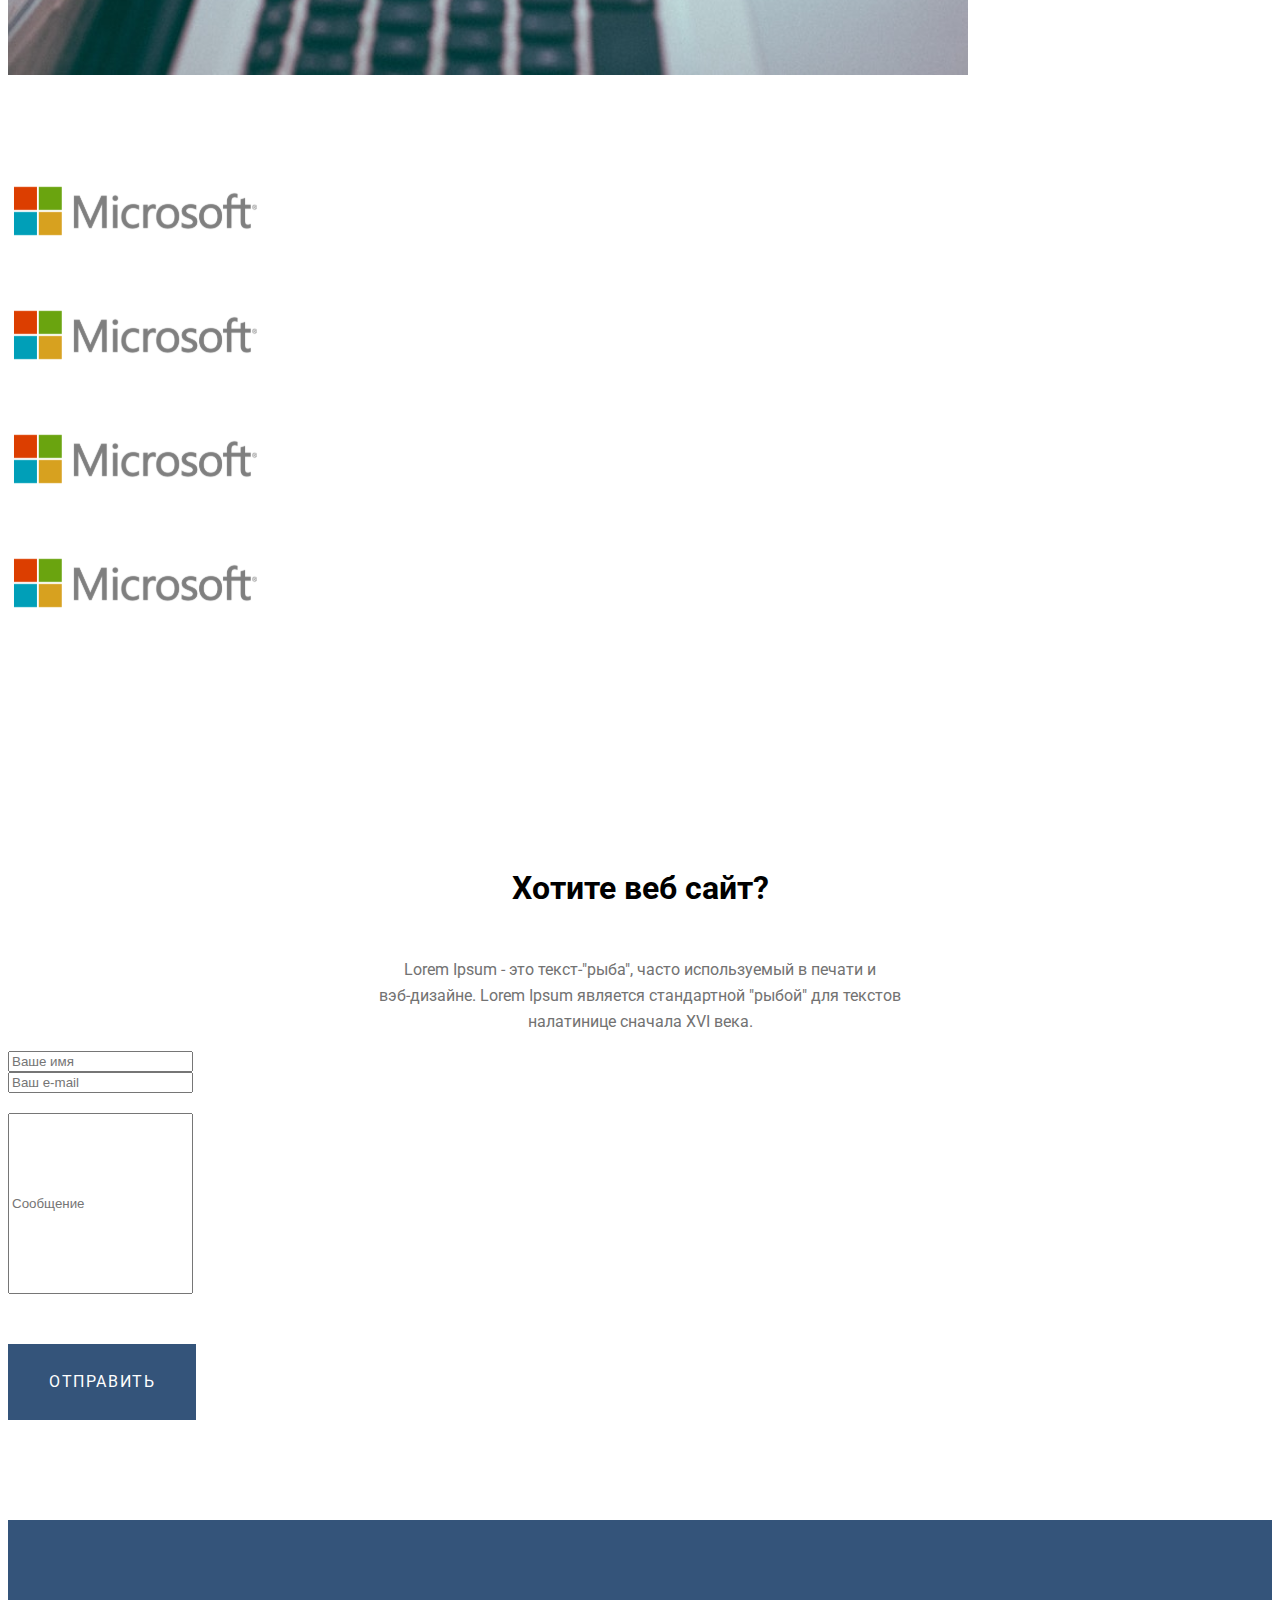
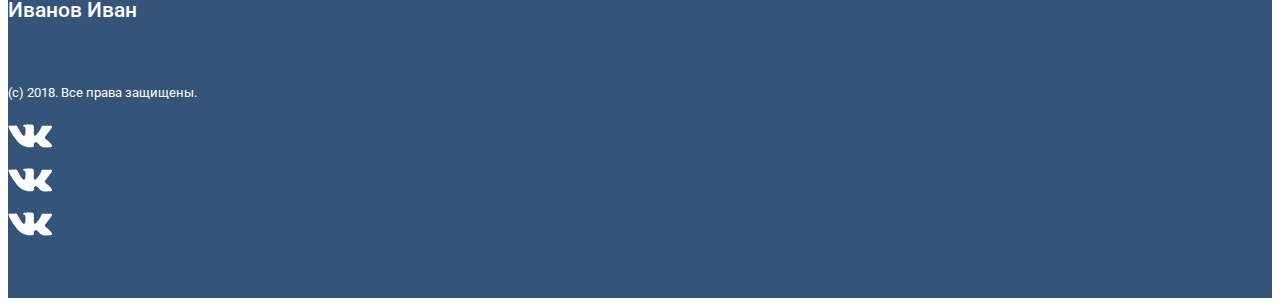
==== commit a10daf44: "add fix main" ====
--- a/index.html
+++ b/index.html
@@ -21,7 +21,7 @@
     <header class="header">
         <nav class="navig navbar navbar-expand-lg">
             <div class=" container">
-                <div class=" row  col-sm-2 ">
+                <div class=" row  col-auto col-lg-2 ">
                     <ul class="navbar-nav ">
                         <li class="nav-item">
                             <a class="" href=" # ">
@@ -30,7 +30,7 @@
                         </li>
                     </ul>
                 </div>
-                <div class="row  col-sm-7">
+                <div class="row  col-auto col-lg-7">
                     <ul class="navbar-nav navpan">
                         <li class="mainMenuItem ">
                             <a class="nav-link  " aria-current="page" href="# ">
@@ -56,11 +56,11 @@
 
 
         <div class=" container design">
-            <div class="row ">
-                <div class="col-sm-5 offset-sm-1 ">
+            <div class="row justify-content-center">
+                <div class="col-auto col-lg-5 offset-sm-1 ">
                     <img class="img-fluid " src="./img/Frame.svg " alt="компуктер ">
                 </div>
-                <div class="col-12 col-md-6 ">
+                <div class="col-auto col-lg-6 ">
                     <ul class="navbar-nav ">
                         <li class="mainMenuItem ">
                             <h1 class="h1first">Дизайн и вёрстка</h1>
@@ -83,8 +83,8 @@
         <article>
             <section>
                 <div class="container ">
-                    <div class="row justify-content-md-center aboutme">
-                        <div class="col-sm-6">
+                    <div class="row justify-content-center aboutme">
+                        <div class=" col-auto col-xl-6">
                             <h1 class="h1">Обо мне</h1>
                             <div class="">
                                 <p class="p">Lorem Ipsum - это текст-"рыба", часто используемый в печати и <br>
@@ -99,44 +99,44 @@
                 <div class="container">
                     <div class="row col-12">
                         <ul class="d-flex ">
-                            <li class="d-flex col-md-2 ">
-                                <img class=" img_gallery" src="./img/project.svg" alt="Bootstrap">
-                                <div d-flex>
-                                    <p class=" pblue">40+</p>
-                                    <span class="spanblue"> проектов</span>
-                                </div>
-                            </li>
-                            <li class="d-flex col-2">
-                                <img class=" img_gallery" src="./img/project.svg" alt="Bootstrap">
-                                <div d-flex>
-                                    <p class=" pblue">40+</p>
-                                    <span class="spanblue"> проектов</span>
-                                </div>
-                            </li>
-                            <li class="d-flex col-2">
-                                <img class=" img_gallery" src="./img/project.svg" alt="Bootstrap">
-                                <div d-flex>
-                                    <p class=" pblue">40+</p>
-                                    <span class="spanblue"> проектов</span>
-                                </div>
-                            </li>
-                            <li class="d-flex col-2">
-                                <img class=" img_gallery" src="./img/project.svg" alt="Bootstrap">
-                                <div d-flex>
-                                    <p class=" pblue">40+</p>
-                                    <span class="spanblue"> проектов</span>
-                                </div>
-                            </li>
-                            <li class="d-flex col-2">
-                                <img class=" img_gallery" src="./img/project.svg" alt="Bootstrap">
-                                <div d-flex>
-                                    <p class=" pblue">40+</p>
-                                    <span class="spanblue"> проектов</span>
-                                </div>
-                            </li>
-                            <li class="d-flex col-2">
-                                <img class=" img_gallery" src="./img/project.svg" alt="Bootstrap">
-                                <div d-flex>
+                            <li class="d-inline-flex col-auto col-xl-2 ">
+                                <img class=" img_gallery" src="./img/project.svg" alt="Bootstrap">
+                                <div class="">
+                                    <p class=" pblue">40+</p>
+                                    <span class="spanblue"> проектов</span>
+                                </div>
+                            </li>
+                            <li class="d-flex col-auto col-xl-2">
+                                <img class=" img_gallery" src="./img/project.svg" alt="Bootstrap">
+                                <div class="">
+                                    <p class=" pblue">40+</p>
+                                    <span class="spanblue"> проектов</span>
+                                </div>
+                            </li>
+                            <li class="d-flex col-auto col-xl-2">
+                                <img class=" img_gallery" src="./img/project.svg" alt="Bootstrap">
+                                <div class="">
+                                    <p class=" pblue">40+</p>
+                                    <span class="spanblue"> проектов</span>
+                                </div>
+                            </li>
+                            <li class="d-flex col-auto col-xl-2">
+                                <img class=" img_gallery" src="./img/project.svg" alt="Bootstrap">
+                                <div class="">
+                                    <p class=" pblue">40+</p>
+                                    <span class="spanblue"> проектов</span>
+                                </div>
+                            </li>
+                            <li class="d-flex col-auto col-xl-2">
+                                <img class=" img_gallery" src="./img/project.svg" alt="Bootstrap">
+                                <div class="">
+                                    <p class=" pblue">40+</p>
+                                    <span class="spanblue"> проектов</span>
+                                </div>
+                            </li>
+                            <li class="d-flex col-auto col-xl-2">
+                                <img class=" img_gallery" src="./img/project.svg" alt="Bootstrap">
+                                <div class="">
                                     <p class=" pblue">40+</p>
                                     <span class="spanblue"> проектов</span>
                                 </div>
@@ -149,8 +149,8 @@
 
             <section class="">
                 <div class="container skills">
-                    <div class="row justify-content-between align-items-center">
-                        <div class="col-5 ">
+                    <div class="row col-12 justify-content-between align-items-center">
+                        <div class=" col-lg-12 col-xl-6 ">
                             <h1 class="h2">Мои навыки</h1>
                             <h2 class="ph2">текст</h2>
                             <div class="progress " style="height: 4px;">
@@ -163,12 +163,12 @@
                                     aria-valuemin="0 " aria-valuemax="100 "></div>
                             </div>
                             <h2 class="ph2">текст</h2>
-                            <div class="progress  " style="height: 4px;">
+                            <div class="progress progressbott" style="height: 4px;">
                                 <div class="progress-bar bgskill w-75 " role="progressbar " aria-valuenow="75 "
                                     aria-valuemin="0 " aria-valuemax="100 "></div>
                             </div>
                         </div>
-                        <div class="col-6 ">
+                        <div class="col-auto col-xl-6 ">
                             <img class="img-fluid " src="./img/face.png " alt="мужик ">
                         </div>
 
@@ -179,7 +179,7 @@
             <section class="videoh">
                 <div class="container ">
                     <div class="row justify-content-md-center about">
-                        <div class="col-sm-6">
+                        <div class="col-auto col-xl-6">
                             <h1 class="h1">Как я работаю</h1>
                             <div class="">
                                 <p class="p">Lorem Ipsum - это текст-"рыба", часто используемый в печати и <br>
@@ -193,7 +193,7 @@
                 <div class="container">
                     <div class="row ">
                         <div class="col-12 video">
-                            <div class="col-lg-12 embed-responsive embed-responsive-16by9">
+                            <div class="col-auto col-xl-12 embed-responsive embed-responsive-16by9">
                                 <iframe width="100%" height="600px" class="embed-responsive-item"
                                     src="https://www.youtube.com/embed/JQU6o4ooL5E" allowfullscreen></iframe>
                             </div>
@@ -203,7 +203,7 @@
 
             </section>
             <div class="row ">
-                <div class="col-12  d-flex ">
+                <div class="col-12 stickbox d-flex ">
                     <div class="col-3 stick"><img class="img-fluid " src="./img/Rectangle 7.png " alt="картинка ">
                     </div>
                     <div class="col-3 stick"><img class="img-fluid " src="./img/laptop.png " alt="картинка "></div>
@@ -211,7 +211,7 @@
                     </div>
                     <div class="col-3 stick"><img class="img-fluid " src="./img/laptop.png " alt="картинка "></div>
                 </div>
-                <div class="col-12  d-flex ">
+                <div class="col-12 stickbox d-flex ">
                     <div class="col-3 stick"><img class="img-fluid " src="./img/Rectangle 7.png " alt="картинка ">
                     </div>
                     <div class="col-3 stick"><img class="img-fluid " src="./img/laptop.png " alt="картинка "></div>
@@ -223,11 +223,11 @@
 
             <section class="mcsoft">
                 <div class="container ">
-                    <div class="row col-12">
-                        <div class="col-3 "><img class="img-fluid " src="./img/Rectangle 9.svg " alt="картинка "></div>
-                        <div class="col-3 "><img class="img-fluid " src="./img/Rectangle 9.svg " alt="картинка "></div>
-                        <div class="col-3 "><img class="img-fluid " src="./img/Rectangle 9.svg " alt="картинка "></div>
-                        <div class="col-3 "><img class="img-fluid " src="./img/Rectangle 9.svg " alt="картинка "></div>
+                    <div class="row col-12 justify-content-center">
+                        <div class=" col-auto col-xl-3 "><img class="img-fluid " src="./img/Rectangle 9.svg " alt="картинка "></div>
+                        <div class=" col-auto col-xl-3 "><img class="img-fluid " src="./img/Rectangle 9.svg " alt="картинка "></div>
+                        <div class=" col-auto col-xl-3 "><img class="img-fluid " src="./img/Rectangle 9.svg " alt="картинка "></div>
+                        <div class=" col-auto col-xl-3 "><img class="img-fluid " src="./img/Rectangle 9.svg " alt="картинка "></div>
                     </div>
             </section>
 
@@ -246,23 +246,23 @@
                     </div>
 
                     <div class="container">
-                        <div class="row justify-content-md-center ">
-                            <div class="d-flex col-3 ">
+                        <div class="row justify-content-center ">
+                            <div class="col-auto col-lg-3 ">
                                 <input type="text " class="form-control " placeholder="Ваше имя" aria-label="Ваше имя ">
                             </div>
-                            <div class="d-flex col-3 ">
+                            <div class="col-auto col-lg-3">
                                 <input type="text " class="form-control " placeholder="Ваш e-mail"
                                     aria-label="Ваш e-mail">
                             </div>
                         </div>
                         <div class="row justify-content-center valbbott">
-                            <div class="d-flex col-6">
+                            <div class="col-auto col-md-6">
                                 <input type="text " style="height: 175px" class="form-control " placeholder="Сообщение"
                                     aria-label="Сообщение">
                             </div>
                         </div>
-                        <div class="row justify-content-center ">
-                            <div class="d-flex col-2">
+                        <div class="row justify-content-center">
+                            <div class="col-auto col-xl-2">
                                 <button class="button"> <span class="butttext">ОТПРАВИТЬ</span></button>
                             </div>
                         </div>
@@ -280,12 +280,12 @@
         <div class=" navig navbar footer ">
             <div class="container ">
                 <div class="row ">
-                    <div class="col-sm 3">
+                    <div class="col-auto">
                         <h4 class="h4"> Иванов Иван</h4><br>
                         <p class="pfoot">(с) 2018. Все права защищены.</p>
                     </div>
                 </div>
-                <div class="row col-2">
+                <div class="col-auto col-sm-2">
                     <div class="col-sm d-flex footerpan">
                         <div class=" d-flex ">
                             <img class="img " src="./img/vk-social-network-logo.svg" alt="картинка ">
--- a/style/stile.css
+++ b/style/stile.css
@@ -142,6 +142,9 @@
     color: #727272;
 }
 
+.progressbott{
+    margin-bottom: 50px;
+}
 .pfoot {
     font-family: 'Roboto', sans-serif;
     font-style: normal;
@@ -189,6 +192,7 @@
 
 .stick {
     position: relative;
+    
 }
 
 .stick::after {
@@ -199,10 +203,15 @@
     ;
     background-position: center;
     background-repeat: no-repeat;
+    display: none;
     position: absolute;
     top: 0;
-}
-
+    
+}
+
+.stickbox{
+    
+}
 .stick:hover {
     z-index: 1000;
 }
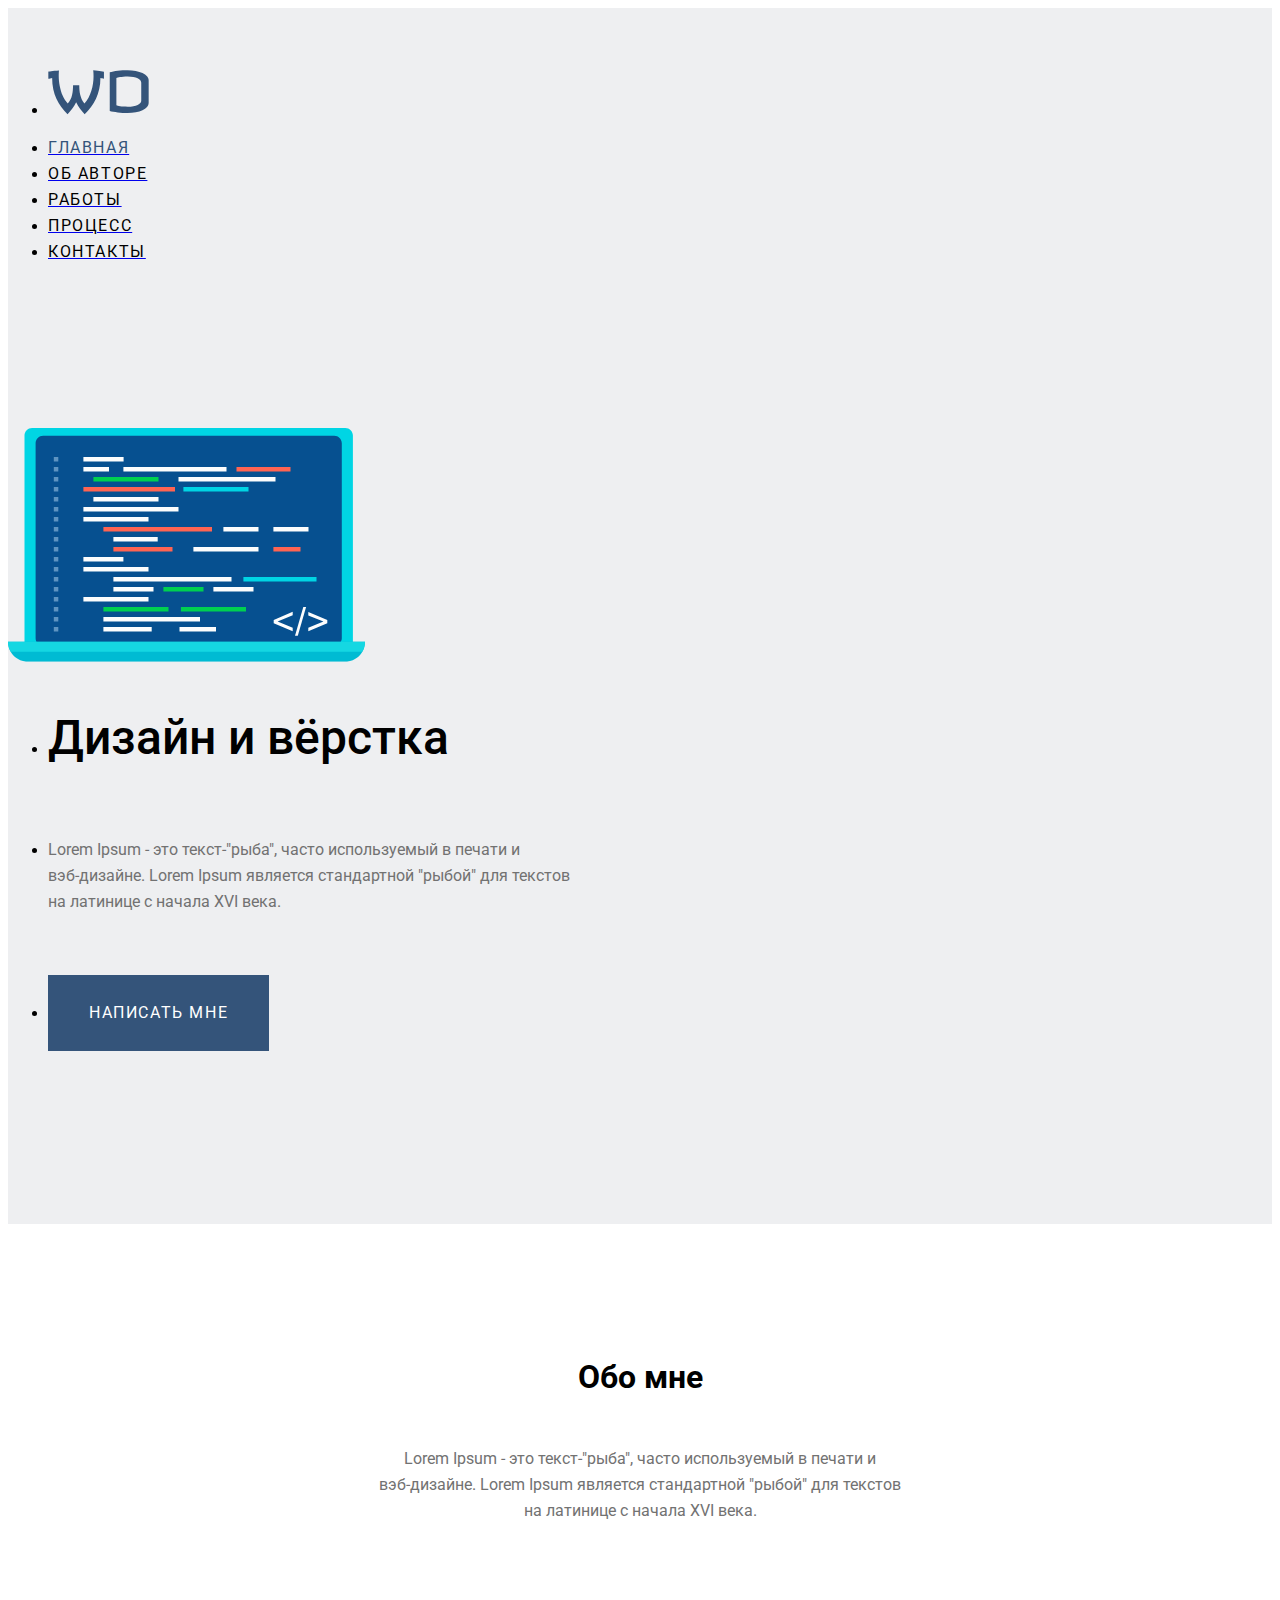
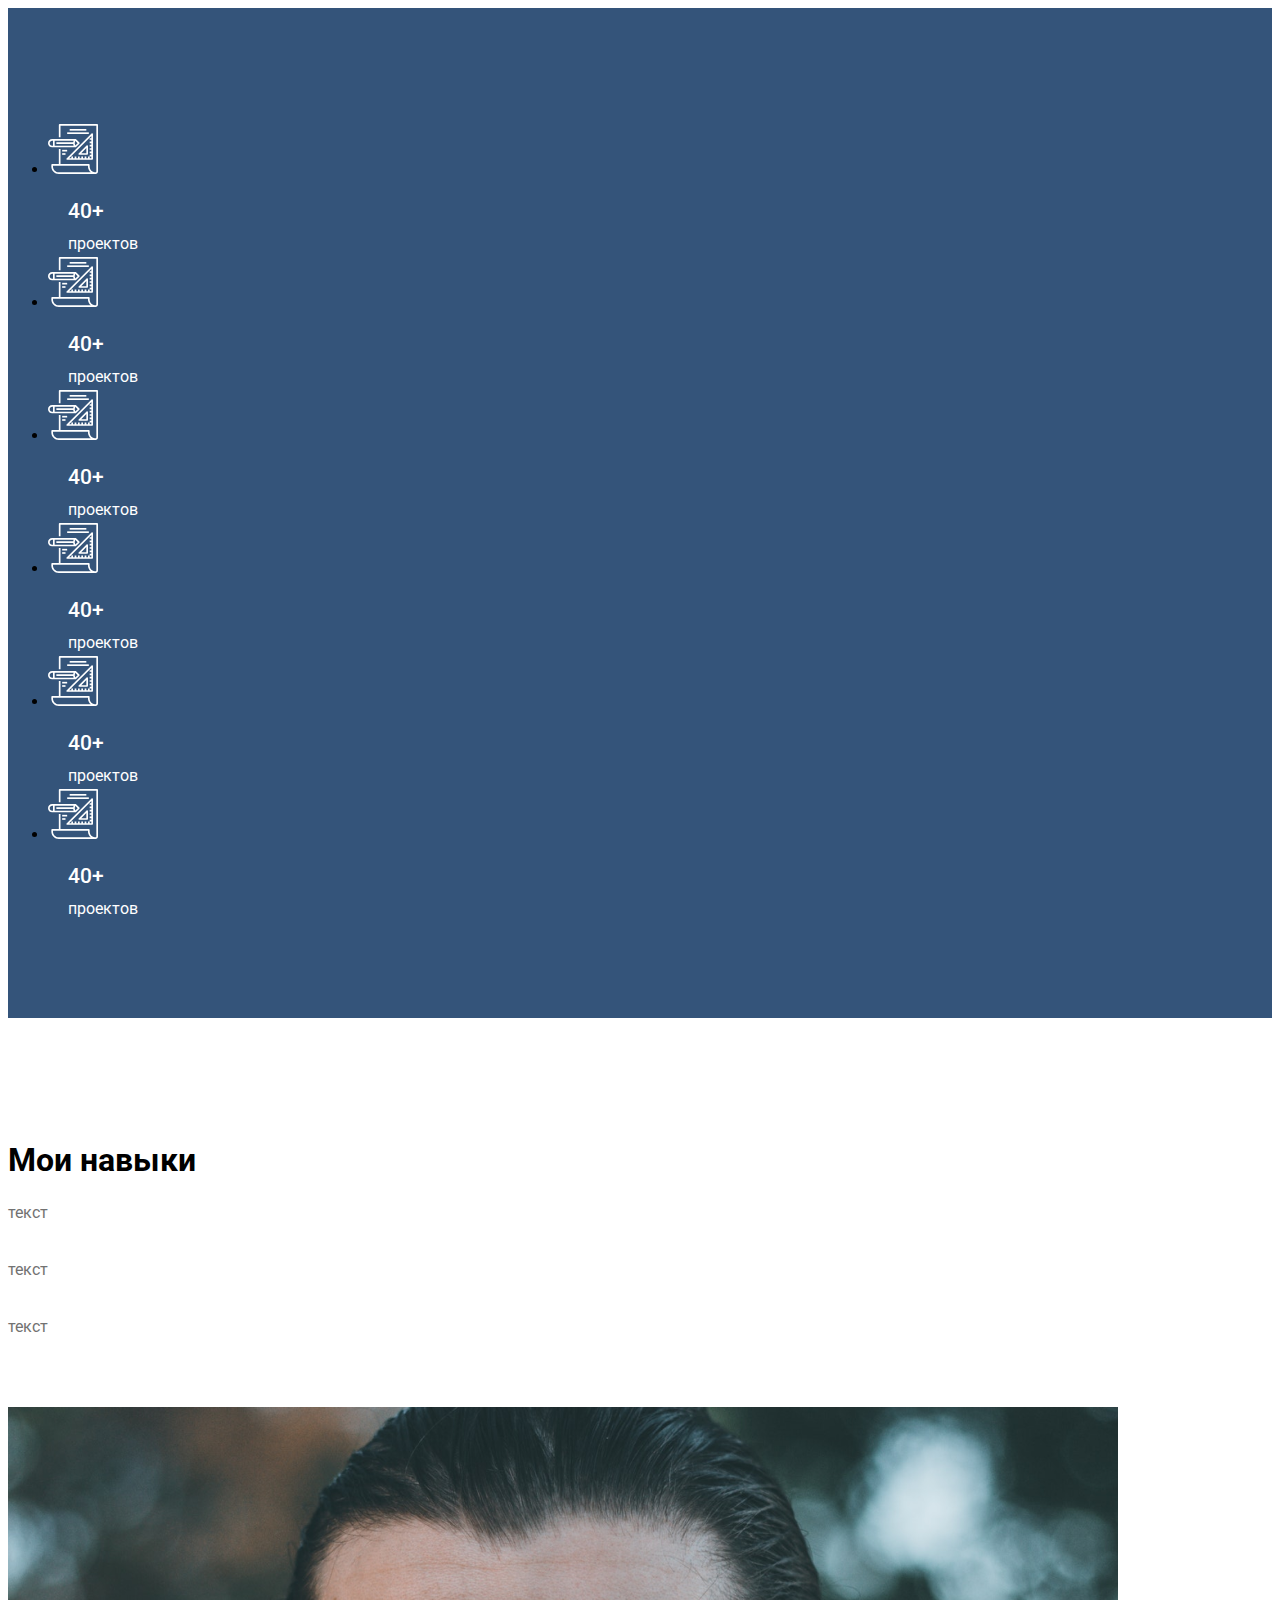
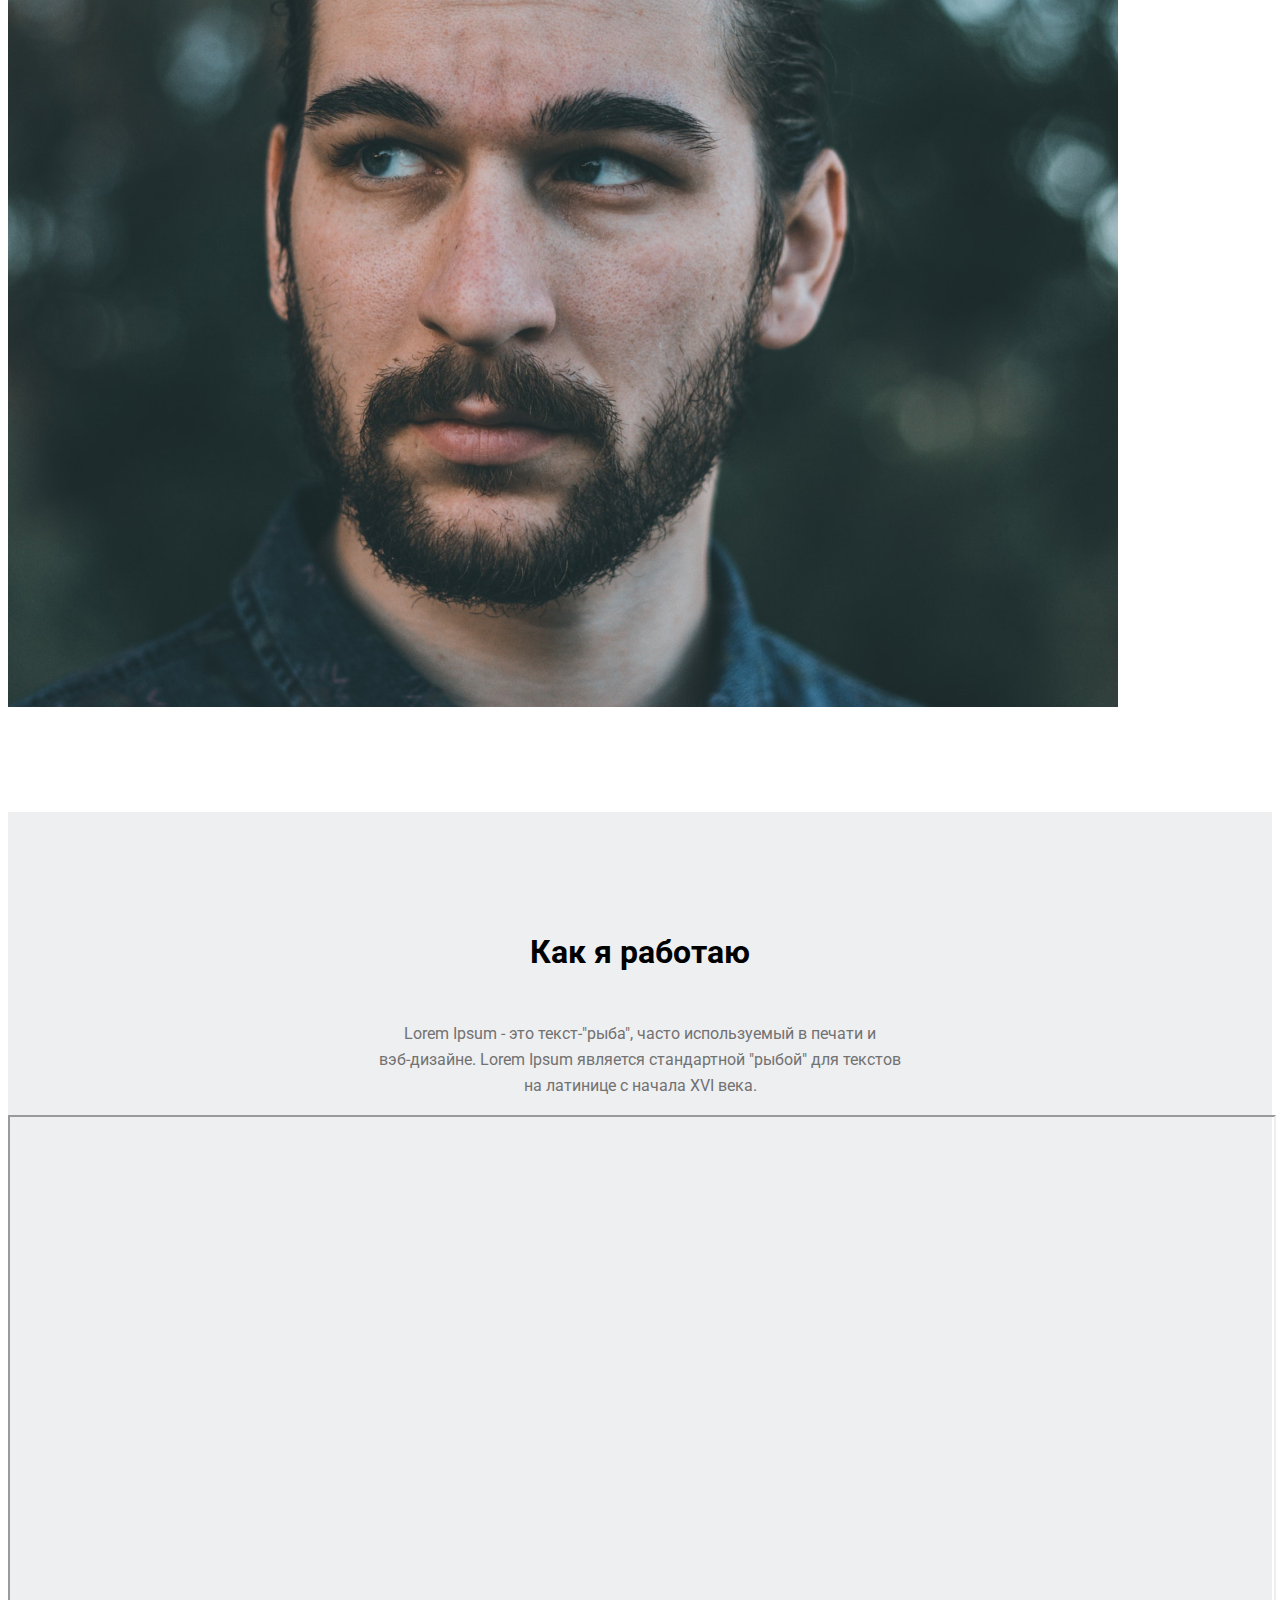
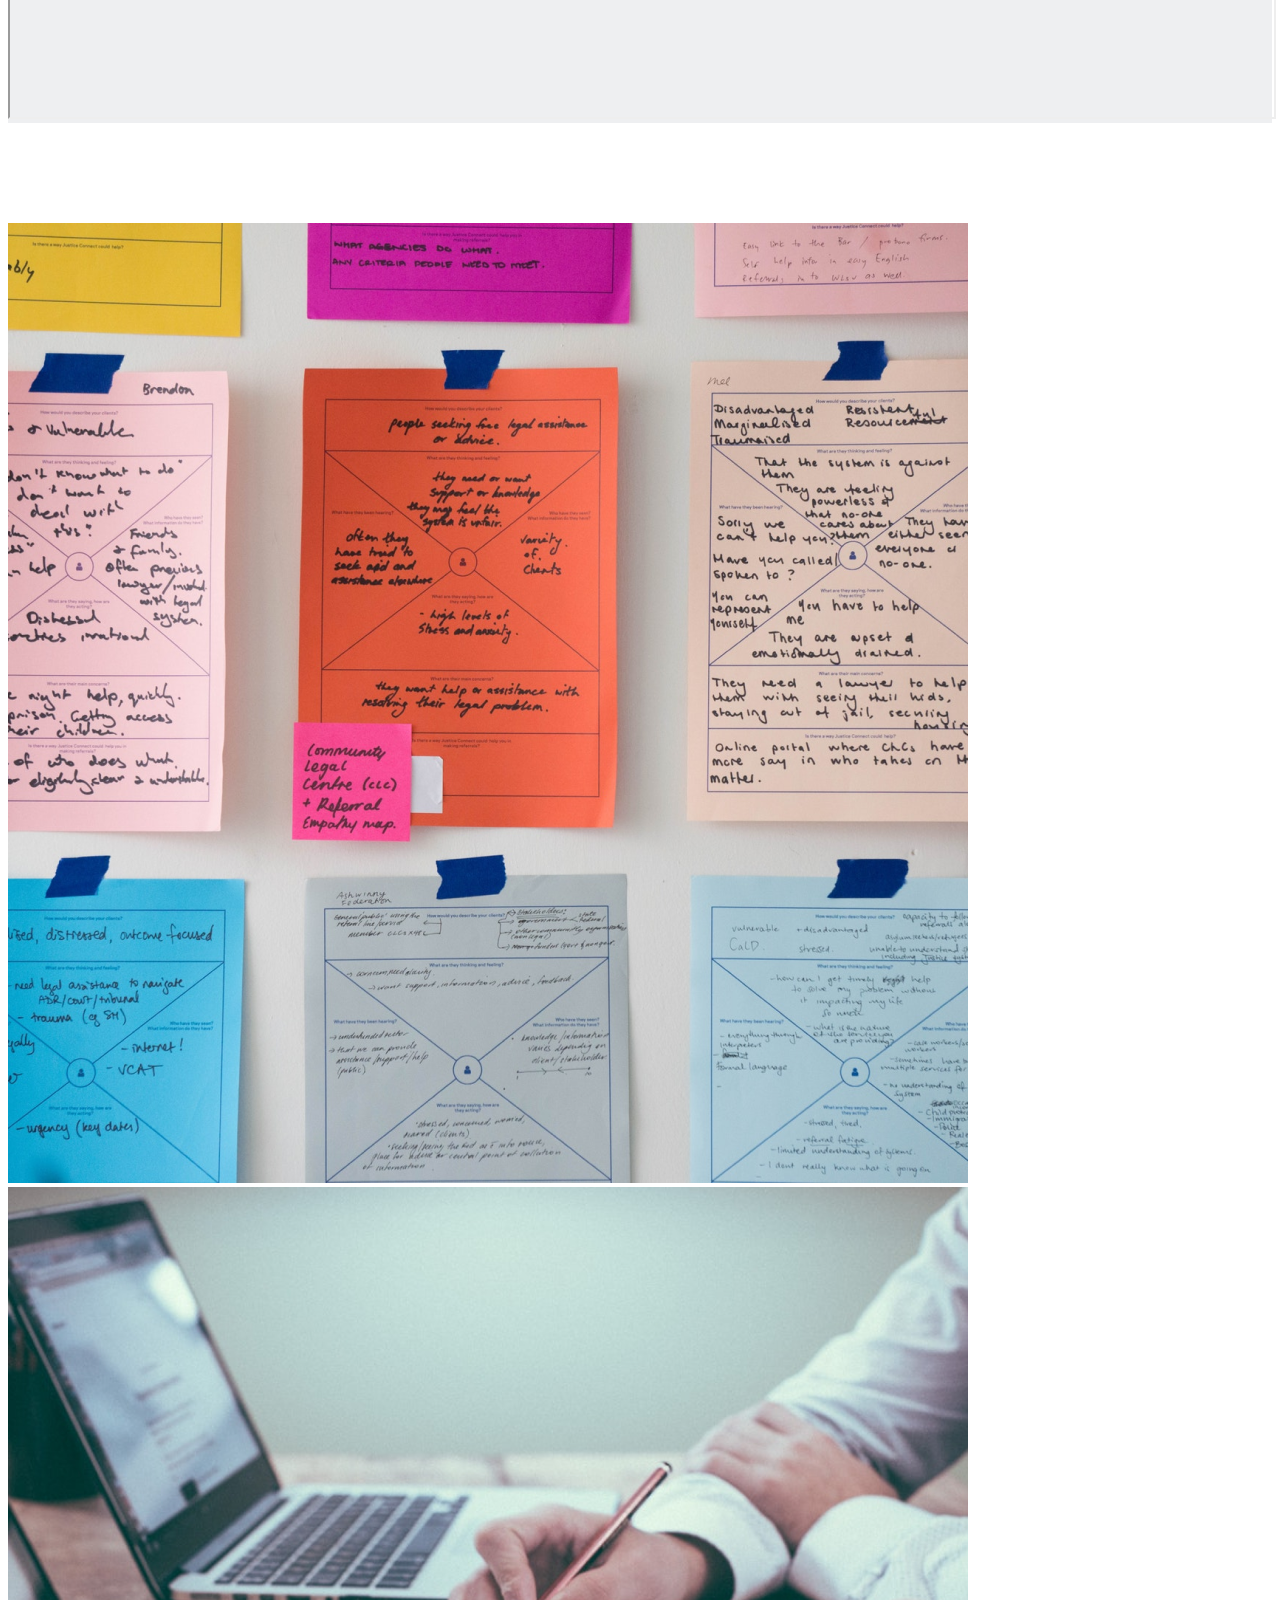
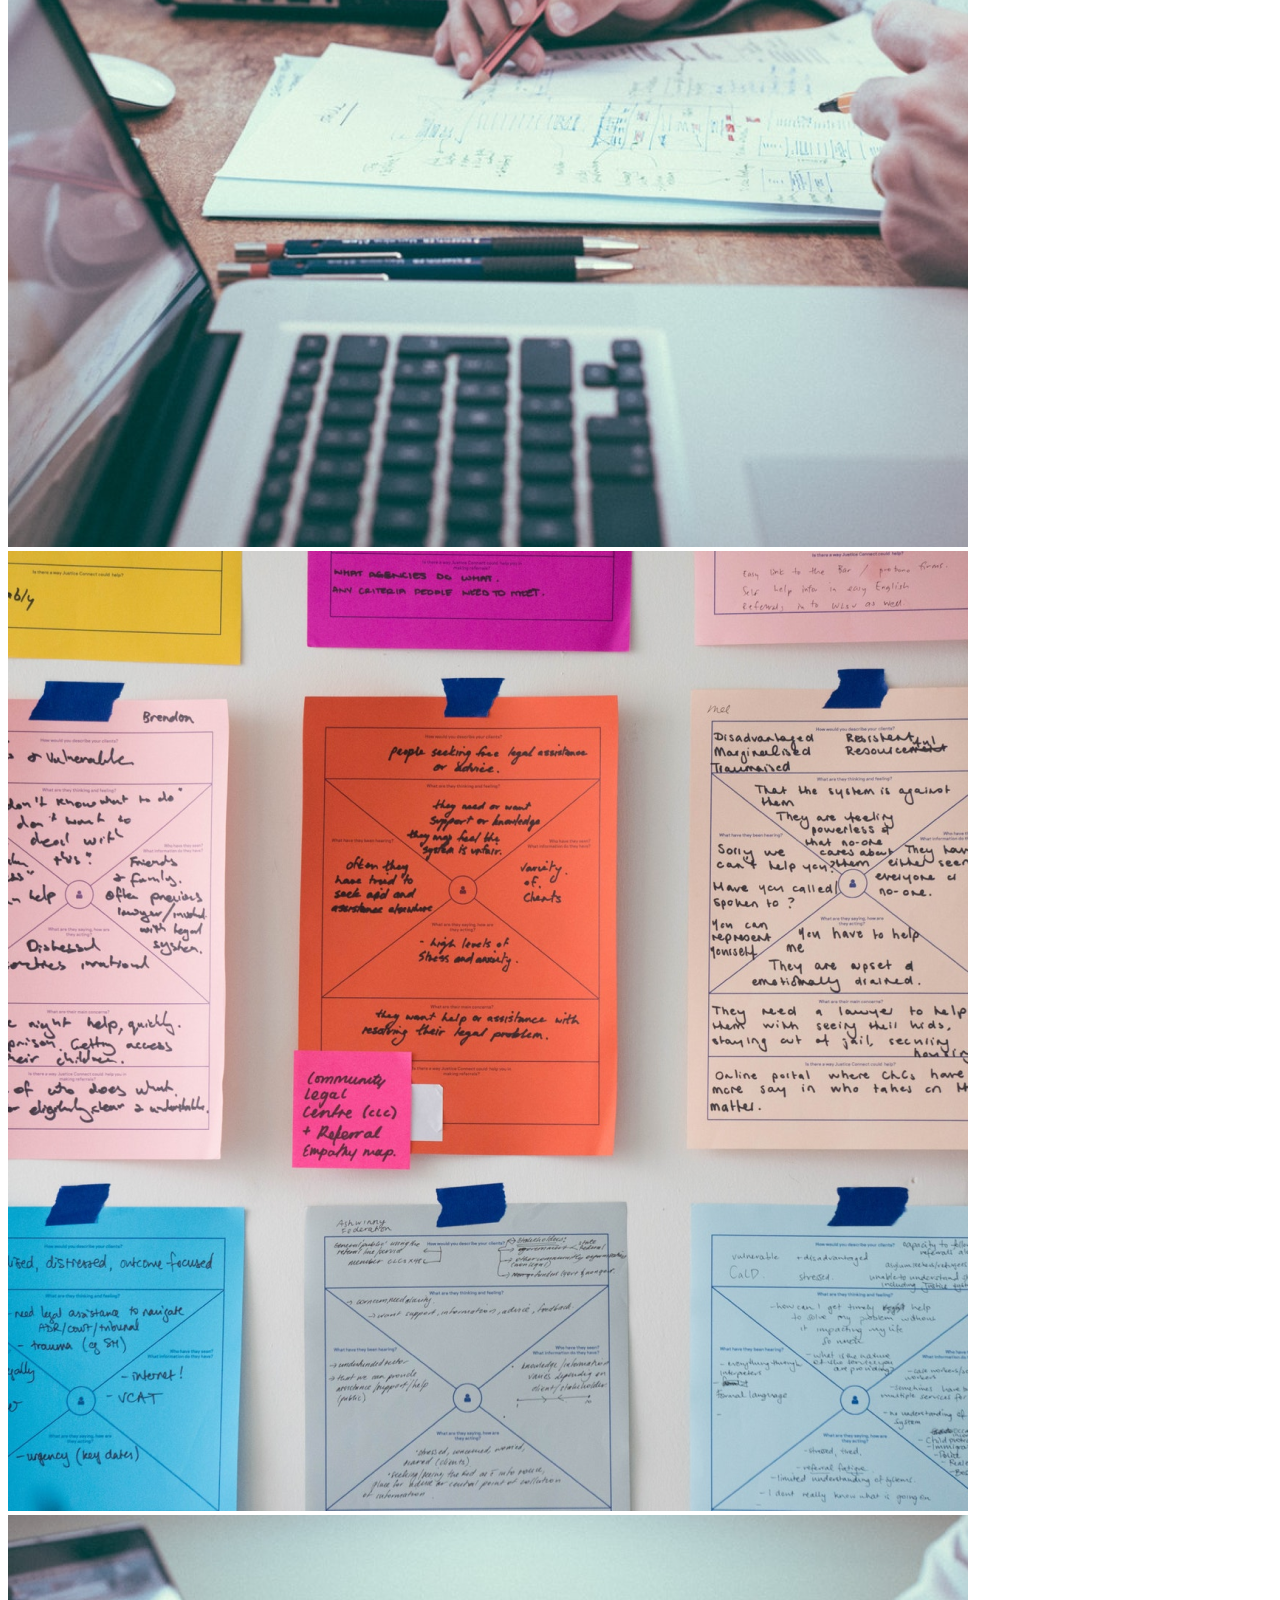
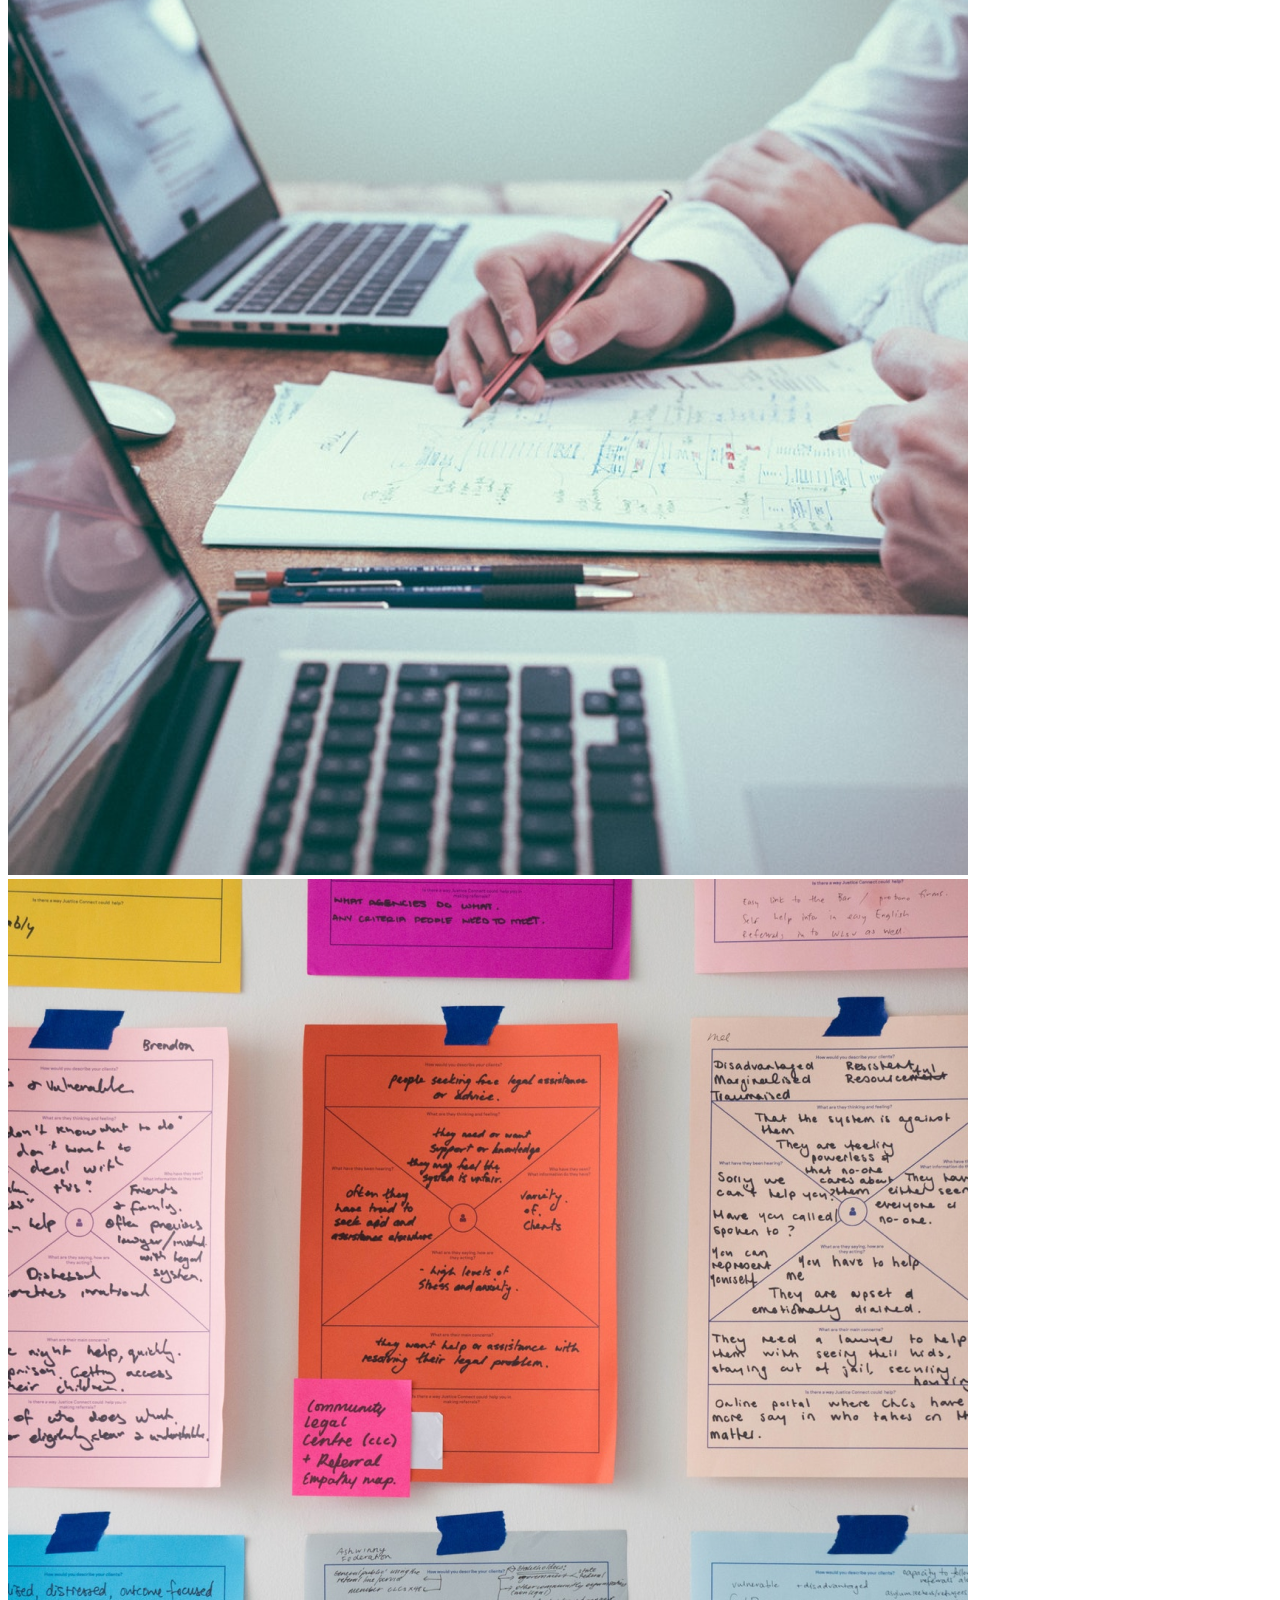
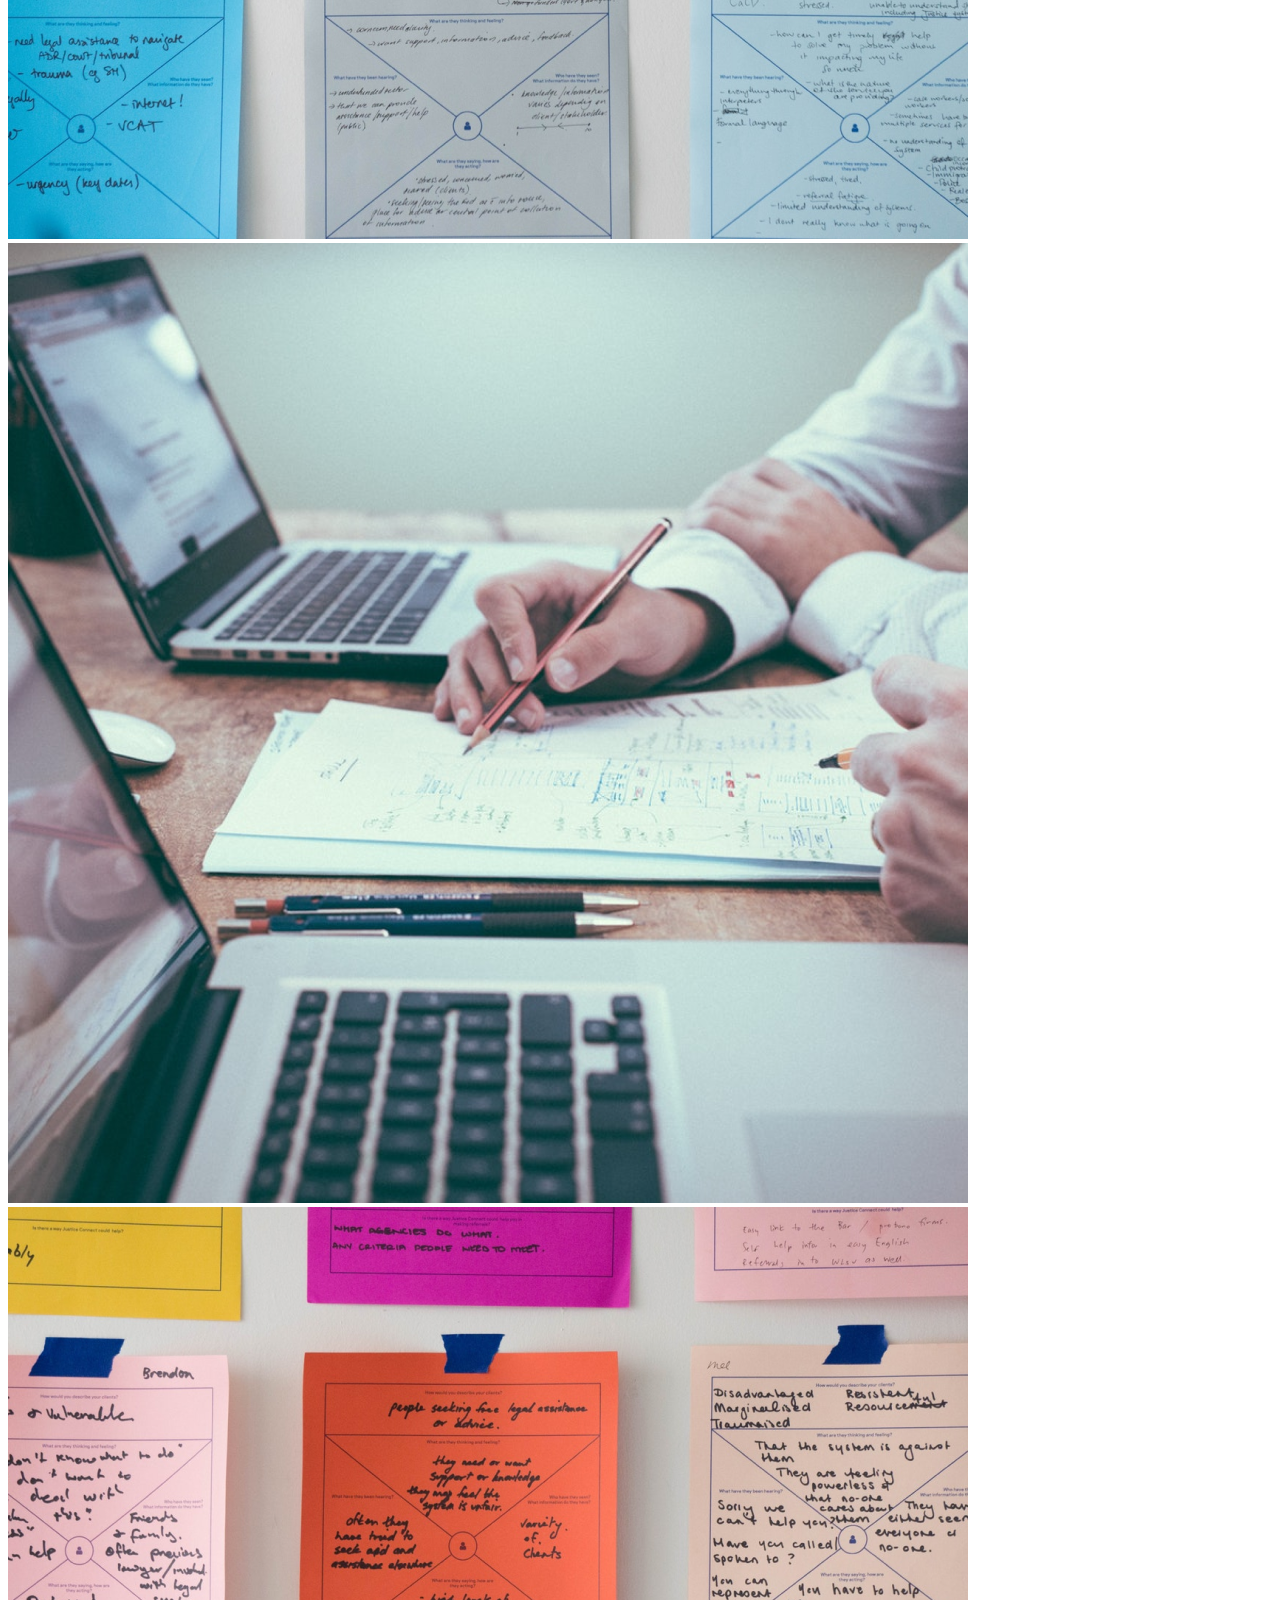
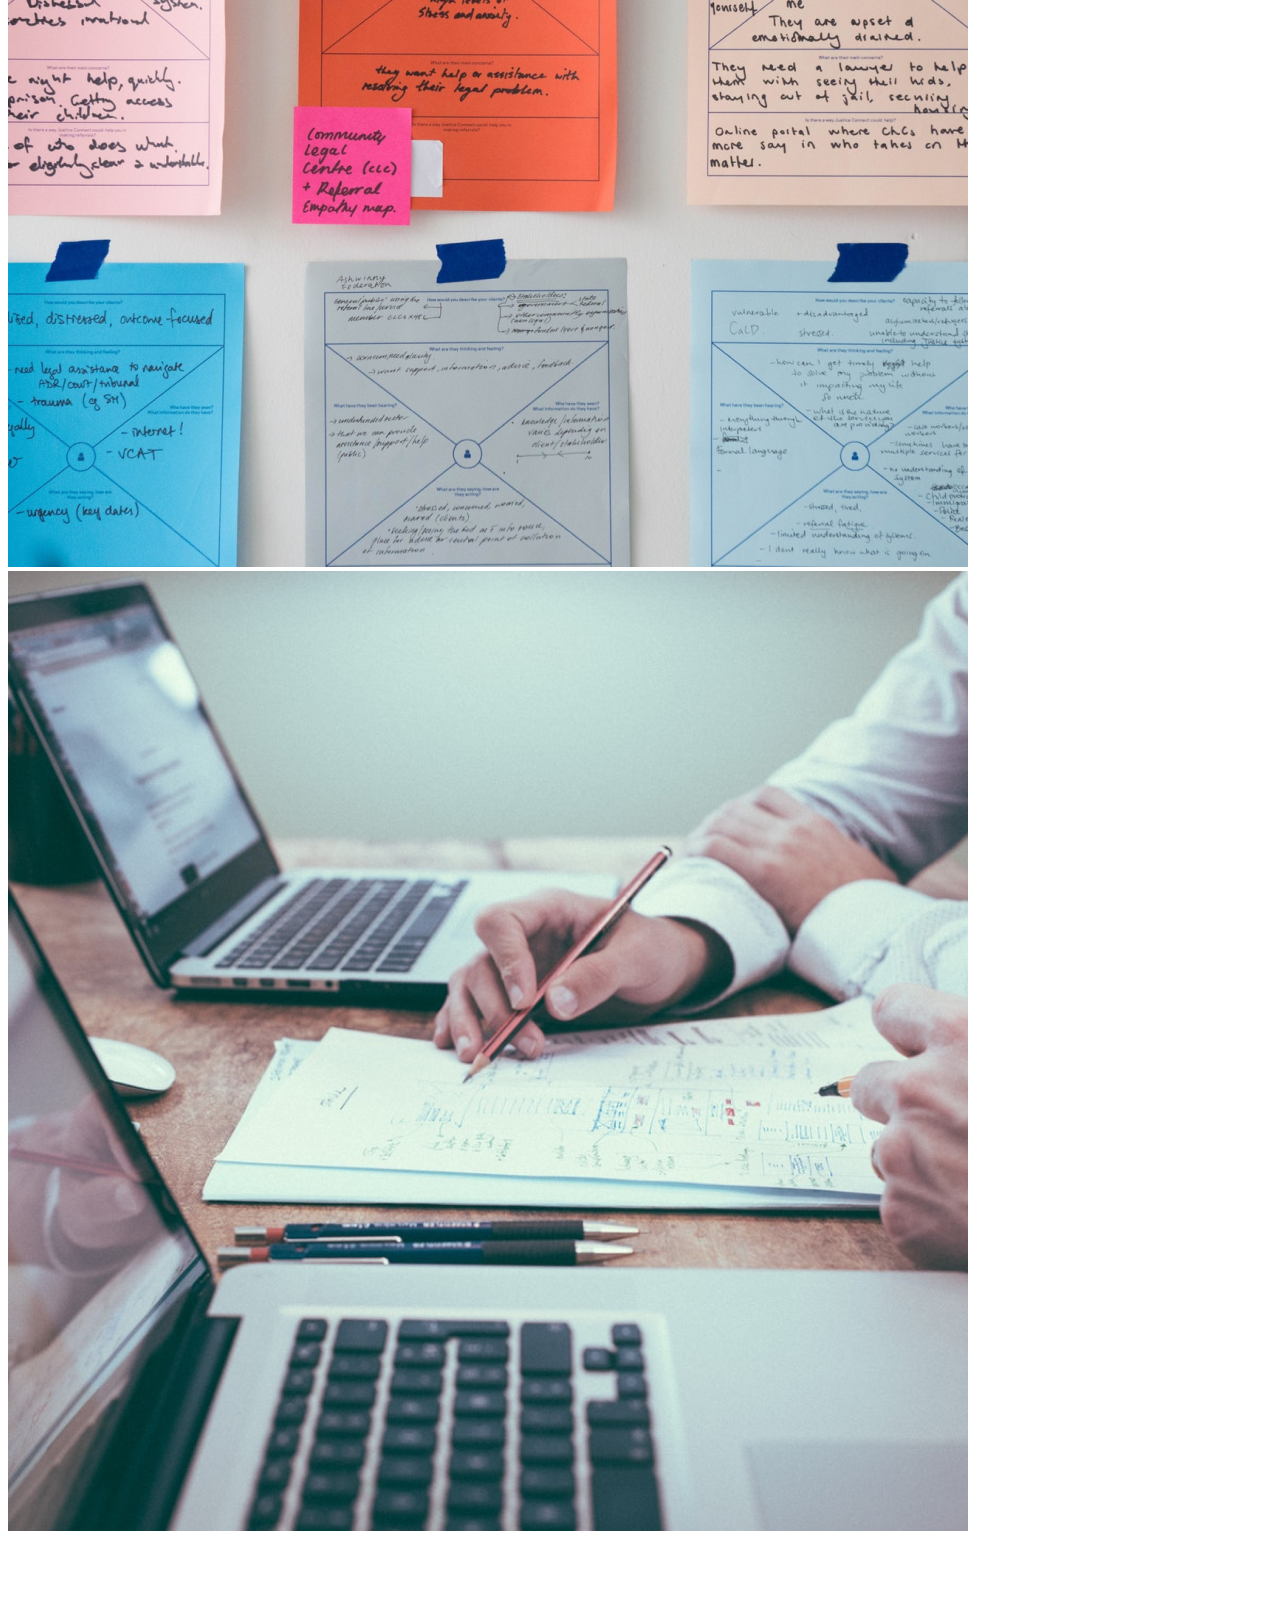
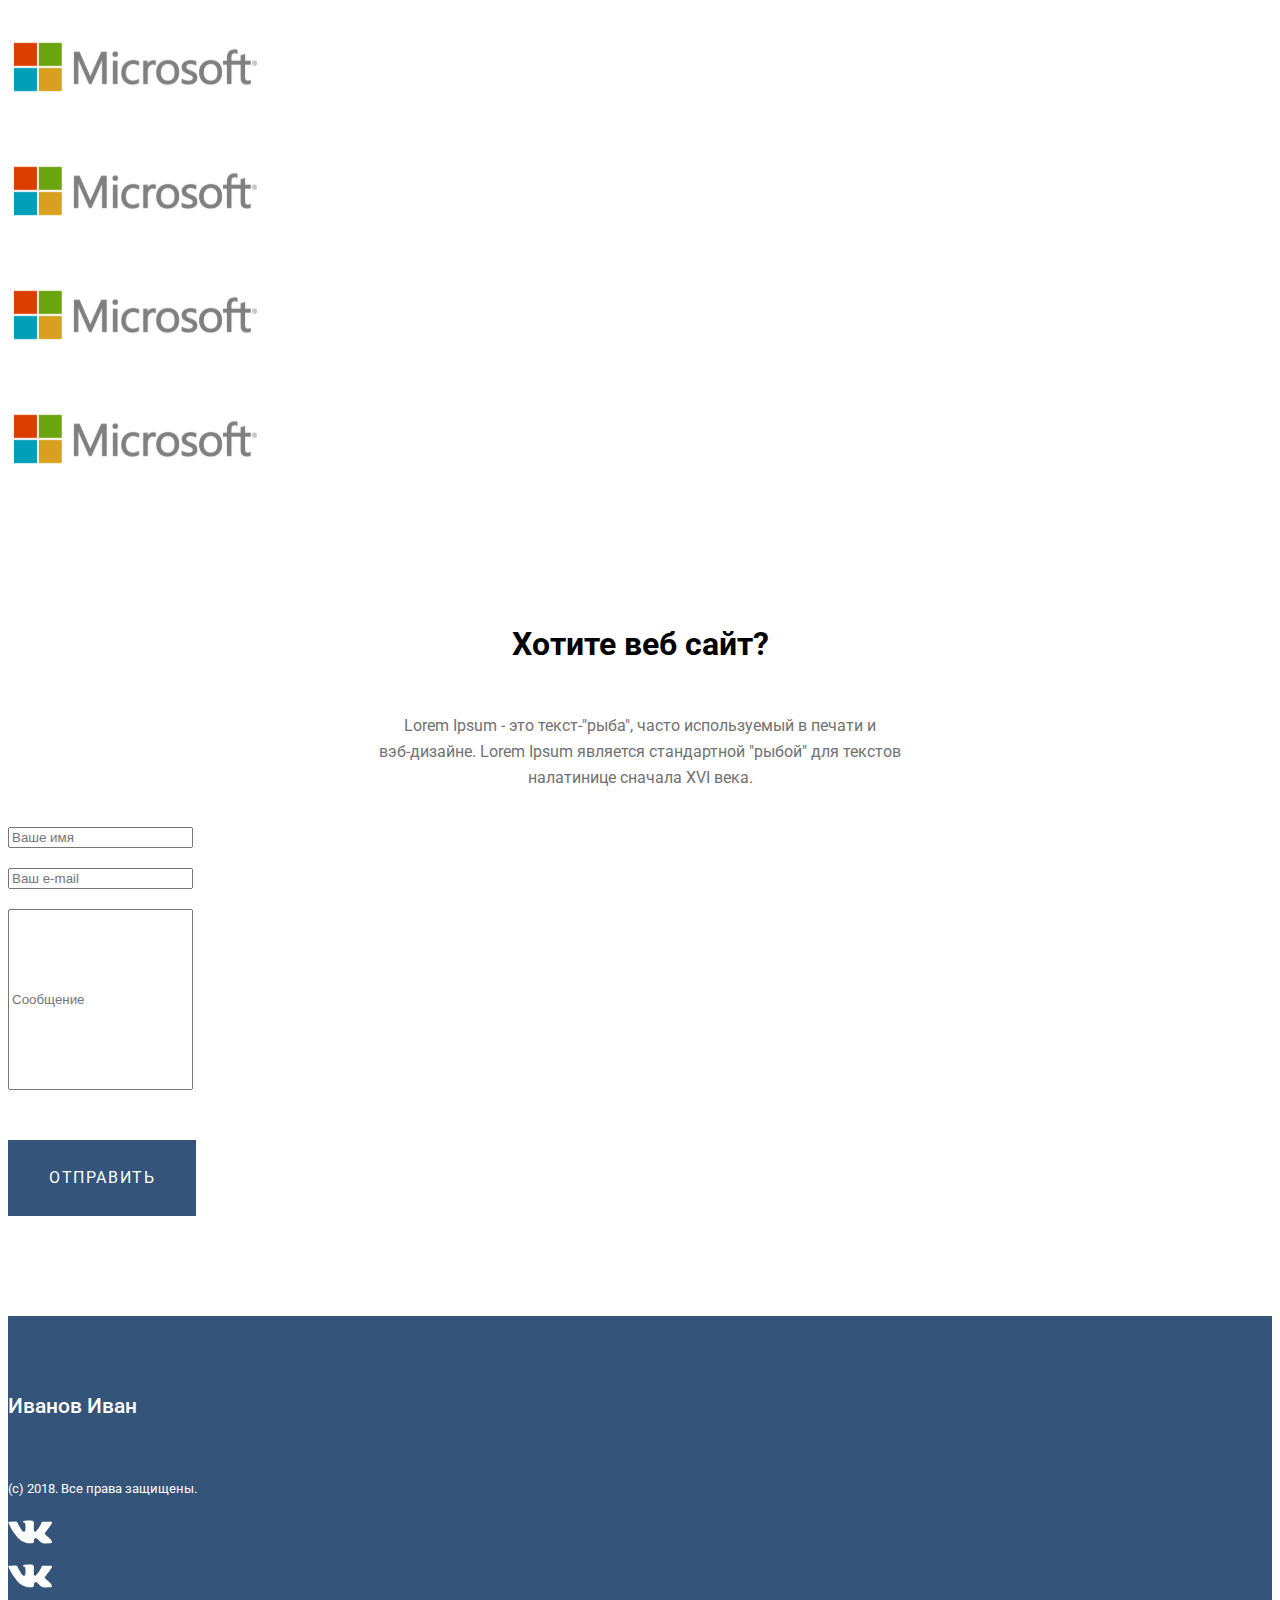
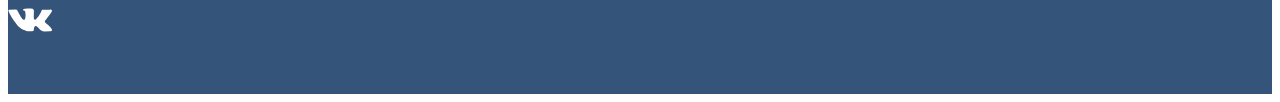
==== commit 99947beb: "add fix main css" ====
--- a/index.html
+++ b/index.html
@@ -96,53 +96,53 @@
                 </div>
             </section>
             <section class=blue>
-                <div class="container">
+                <div class="container ">
                     <div class="row col-12">
-                        <ul class="d-flex ">
-                            <li class="d-inline-flex col-auto col-xl-2 ">
-                                <img class=" img_gallery" src="./img/project.svg" alt="Bootstrap">
-                                <div class="">
-                                    <p class=" pblue">40+</p>
-                                    <span class="spanblue"> проектов</span>
-                                </div>
-                            </li>
-                            <li class="d-flex col-auto col-xl-2">
-                                <img class=" img_gallery" src="./img/project.svg" alt="Bootstrap">
-                                <div class="">
-                                    <p class=" pblue">40+</p>
-                                    <span class="spanblue"> проектов</span>
-                                </div>
-                            </li>
-                            <li class="d-flex col-auto col-xl-2">
-                                <img class=" img_gallery" src="./img/project.svg" alt="Bootstrap">
-                                <div class="">
-                                    <p class=" pblue">40+</p>
-                                    <span class="spanblue"> проектов</span>
-                                </div>
-                            </li>
-                            <li class="d-flex col-auto col-xl-2">
-                                <img class=" img_gallery" src="./img/project.svg" alt="Bootstrap">
-                                <div class="">
-                                    <p class=" pblue">40+</p>
-                                    <span class="spanblue"> проектов</span>
-                                </div>
-                            </li>
-                            <li class="d-flex col-auto col-xl-2">
-                                <img class=" img_gallery" src="./img/project.svg" alt="Bootstrap">
-                                <div class="">
-                                    <p class=" pblue">40+</p>
-                                    <span class="spanblue"> проектов</span>
-                                </div>
-                            </li>
-                            <li class="d-flex col-auto col-xl-2">
-                                <img class=" img_gallery" src="./img/project.svg" alt="Bootstrap">
+                        <ul class="d-flex flex-wrap justify-content-around">
+                            <!-- почему wrap??? -->
+                            <li class="d-flex col-auto col-xl-2 ">
+                                <div><img class=" img_gallery" src="./img/project.svg" alt="Bootstrap"></div>
+                                <div class="">
+                                    <p class=" pblue">40+</p>
+                                    <span class="spanblue"> проектов</span>
+                                </div>
+                            </li>
+                            <li class="d-flex col-auto col-xl-2">
+                                <div><img class=" img_gallery" src="./img/project.svg" alt="Bootstrap"></div>
+                                <div class="">
+                                    <p class=" pblue">40+</p>
+                                    <span class="spanblue"> проектов</span>
+                                </div>
+                            </li>
+                            <li class="d-flex col-auto col-xl-2">
+                                <div><img class=" img_gallery" src="./img/project.svg" alt="Bootstrap"></div>
+                                <div class="">
+                                    <p class=" pblue">40+</p>
+                                    <span class="spanblue"> проектов</span>
+                                </div>
+                            </li>
+                            <li class="d-flex col-auto col-xl-2">
+                                <div><img class=" img_gallery" src="./img/project.svg" alt="Bootstrap"></div>
+                                <div class="">
+                                    <p class=" pblue">40+</p>
+                                    <span class="spanblue"> проектов</span>
+                                </div>
+                            </li>
+                            <li class="d-flex col-auto col-xl-2">
+                                <div><img class=" img_gallery" src="./img/project.svg" alt="Bootstrap"></div>
+                                <div class="">
+                                    <p class=" pblue">40+</p>
+                                    <span class="spanblue"> проектов</span>
+                                </div>
+                            </li>
+                            <li class="d-flex col-auto col-xl-2">
+                                <div><img class=" img_gallery" src="./img/project.svg" alt="Bootstrap"></div>
                                 <div class="">
                                     <p class=" pblue">40+</p>
                                     <span class="spanblue"> проектов</span>
                                 </div>
                             </li>
                         </ul>
-
                     </div>
                 </div>
             </section>
@@ -202,38 +202,42 @@
                 </div>
 
             </section>
-            <div class="row ">
-                <div class="col-12 stickbox d-flex ">
-                    <div class="col-3 stick"><img class="img-fluid " src="./img/Rectangle 7.png " alt="картинка ">
-                    </div>
-                    <div class="col-3 stick"><img class="img-fluid " src="./img/laptop.png " alt="картинка "></div>
-                    <div class="col-3 stick"><img class="img-fluid " src="./img/Rectangle 7.png " alt="картинка ">
-                    </div>
-                    <div class="col-3 stick"><img class="img-fluid " src="./img/laptop.png " alt="картинка "></div>
-                </div>
-                <div class="col-12 stickbox d-flex ">
-                    <div class="col-3 stick"><img class="img-fluid " src="./img/Rectangle 7.png " alt="картинка ">
-                    </div>
-                    <div class="col-3 stick"><img class="img-fluid " src="./img/laptop.png " alt="картинка "></div>
-                    <div class="col-3 stick"><img class="img-fluid " src="./img/Rectangle 7.png " alt="картинка ">
-                    </div>
-                    <div class="col-3 stick"><img class="img-fluid " src="./img/laptop.png " alt="картинка "></div>
+            <div class="row flex-wrap">
+                <div class="col-12 stickbox flex-wrap d-flex ">
+                    <div class="ol-auto col-lg-3  stick"><img class="img-fluid " src="./img/Rectangle 7.png " alt="картинка ">
+                    </div>
+                    <div class="ol-auto col-lg-3  stick"><img class="img-fluid " src="./img/laptop.png " alt="картинка "></div>
+                    <div class="ol-auto col-lg-3  stick"><img class="img-fluid " src="./img/Rectangle 7.png " alt="картинка ">
+                    </div>
+                    <div class="ol-auto col-lg-3  stick"><img class="img-fluid " src="./img/laptop.png " alt="картинка "></div>
+                </div>
+                <div class="col-12 stickbox flex-wrap d-flex ">
+                    <div class="ol-auto col-lg-3  stick"><img class="img-fluid " src="./img/Rectangle 7.png " alt="картинка ">
+                    </div>
+                    <div class="ol-auto col-lg-3  stick"><img class="img-fluid " src="./img/laptop.png " alt="картинка "></div>
+                    <div class="ol-auto col-lg-3  stick"><img class="img-fluid " src="./img/Rectangle 7.png " alt="картинка ">
+                    </div>
+                    <div class="ol-auto col-lg-3  stick"><img class="img-fluid " src="./img/laptop.png " alt="картинка "></div>
                 </div>
             </div>
 
             <section class="mcsoft">
                 <div class="container ">
                     <div class="row col-12 justify-content-center">
-                        <div class=" col-auto col-xl-3 "><img class="img-fluid " src="./img/Rectangle 9.svg " alt="картинка "></div>
-                        <div class=" col-auto col-xl-3 "><img class="img-fluid " src="./img/Rectangle 9.svg " alt="картинка "></div>
-                        <div class=" col-auto col-xl-3 "><img class="img-fluid " src="./img/Rectangle 9.svg " alt="картинка "></div>
-                        <div class=" col-auto col-xl-3 "><img class="img-fluid " src="./img/Rectangle 9.svg " alt="картинка "></div>
+                        <div class=" col-auto col-xl-3 "><img class="img-fluid " src="./img/Rectangle 9.svg "
+                                alt="картинка "></div>
+                        <div class=" col-auto col-xl-3 "><img class="img-fluid " src="./img/Rectangle 9.svg "
+                                alt="картинка "></div>
+                        <div class=" col-auto col-xl-3 "><img class="img-fluid " src="./img/Rectangle 9.svg "
+                                alt="картинка "></div>
+                        <div class=" col-auto col-xl-3 "><img class="img-fluid " src="./img/Rectangle 9.svg "
+                                alt="картинка "></div>
                     </div>
             </section>
 
             <section>
                 <div class="container ">
-                    <div class="row justify-content-md-center about">
+                    <div class="row justify-content-center about">
                         <div class="col-6">
                             <h1 class="h1">Хотите веб сайт?</h1>
                         </div>
@@ -247,10 +251,10 @@
 
                     <div class="container">
                         <div class="row justify-content-center ">
-                            <div class="col-auto col-lg-3 ">
+                            <div class="col-auto col-lg-3 name">
                                 <input type="text " class="form-control " placeholder="Ваше имя" aria-label="Ваше имя ">
                             </div>
-                            <div class="col-auto col-lg-3">
+                            <div class="col-auto col-lg-3 email">
                                 <input type="text " class="form-control " placeholder="Ваш e-mail"
                                     aria-label="Ваш e-mail">
                             </div>
--- a/style/stile.css
+++ b/style/stile.css
@@ -36,67 +36,75 @@
     padding-bottom: 157px;
 }
 
+
+.bgskill {
+    background-color: #34547A;
+}
+
+.h1 {
+    font-family: 'Roboto', sans-serif;
+    font-style: normal;
+    text-align: center;
+    color: #000000;
+    margin-bottom: 50px;
+}
+
+.h1first {
+    font-family: 'Roboto', sans-serif;
+    font-style: normal;
+    font-weight: 500;
+    font-size: 48px;
+    line-height: 79px;
+    color: #000000;
+    margin-bottom: 60px;
+}
+
+.header {
+    background-color: #EEEFF1;
+}
+
+.h2 {
+    font-family: 'Roboto', sans-serif;
+    font-style: normal;
+    color: #000000;
+}
+
+.h3 {
+    font-family: 'Roboto', sans-serif;
+    font-style: normal;
+    font-weight: 500;
+    font-size: 21px;
+    line-height: 25px;
+    color: #FFFFFF;
+}
+
+.h4 {
+    font-family: 'Roboto', sans-serif;
+    font-style: normal;
+    font-weight: 500;
+    font-size: 21px;
+    line-height: 25px;
+    color: #FFFFFF;
+}
+.valbbott {
+    margin-top: 20px;
+    margin-bottom: 50px;
+}  
+
+.video {
+    margin-bottom: 100px;
+}
+
+.videoh {
+    background-color: #EEEFF1;
+}
+
+.email {
+    padding-top: 20px;
+}
 .mcsoft {
     padding-top: 72px;
-    padding-bottom: 100px;
-}
-
-.bgskill {
-    background-color: #34547A;
-}
-
-.h1 {
-    font-family: 'Roboto', sans-serif;
-    font-style: normal;
-    text-align: center;
-    color: #000000;
-    margin-bottom: 50px;
-}
-
-.h1first {
-    font-family: 'Roboto', sans-serif;
-    font-style: normal;
-    font-weight: 500;
-    font-size: 48px;
-    line-height: 79px;
-    color: #000000;
-    margin-bottom: 60px;
-}
-
-.header {
-    background-color: #EEEFF1;
-}
-
-.h2 {
-    font-family: 'Roboto', sans-serif;
-    font-style: normal;
-    color: #000000;
-}
-
-.h3 {
-    font-family: 'Roboto', sans-serif;
-    font-style: normal;
-    font-weight: 500;
-    font-size: 21px;
-    line-height: 25px;
-    color: #FFFFFF;
-}
-
-.h4 {
-    font-family: 'Roboto', sans-serif;
-    font-style: normal;
-    font-weight: 500;
-    font-size: 21px;
-    line-height: 25px;
-    color: #FFFFFF;
-}
-
-.video {
-    margin-bottom: 100px;
-}
-
-.videoh {
-    background-color: #EEEFF1;
+    
 }
 
 .message {
@@ -104,6 +112,9 @@
     padding-bottom: 50px;
 }
 
+.name{
+    padding-top: 20px;
+}
 .navig {
     padding-top: 46px;
 }
@@ -145,6 +156,7 @@
 .progressbott{
     margin-bottom: 50px;
 }
+
 .pfoot {
     font-family: 'Roboto', sans-serif;
     font-style: normal;
@@ -180,9 +192,8 @@
     font-size: 21px;
     line-height: 25px;
     color: #FFFFFF;
-    padding-left: 10px;
-    padding-top: 10px;
-    margin-bottom: px;
+    padding-left: 20px;
+    margin-bottom: 7px;
 }
 
 .skills {
@@ -200,7 +211,6 @@
     height: 100%;
     content: "";
     background: linear-gradient( 0deg, rgba(52, 84, 122, 0.8), rgba(52, 84, 122, 0.8)), url(../img/Group.svg);
-    ;
     background-position: center;
     background-repeat: no-repeat;
     display: none;
@@ -209,9 +219,7 @@
     
 }
 
-.stickbox{
-    
-}
+
 .stick:hover {
     z-index: 1000;
 }
@@ -231,7 +239,8 @@
     font-size: 16px;
     line-height: 26px;
     color: #FFFFFF;
-    padding-left: 10px;
+    padding-left: 20px;
+    
 }
 
 .footer {
@@ -245,11 +254,8 @@
     justify-content: space-evenly;
 }
 
-.valbbott {
-    margin-top: 20px;
-    margin-bottom: 50px;
-}
+
 
 .buttsend {
     margin-bottom: 50px;
-}+}
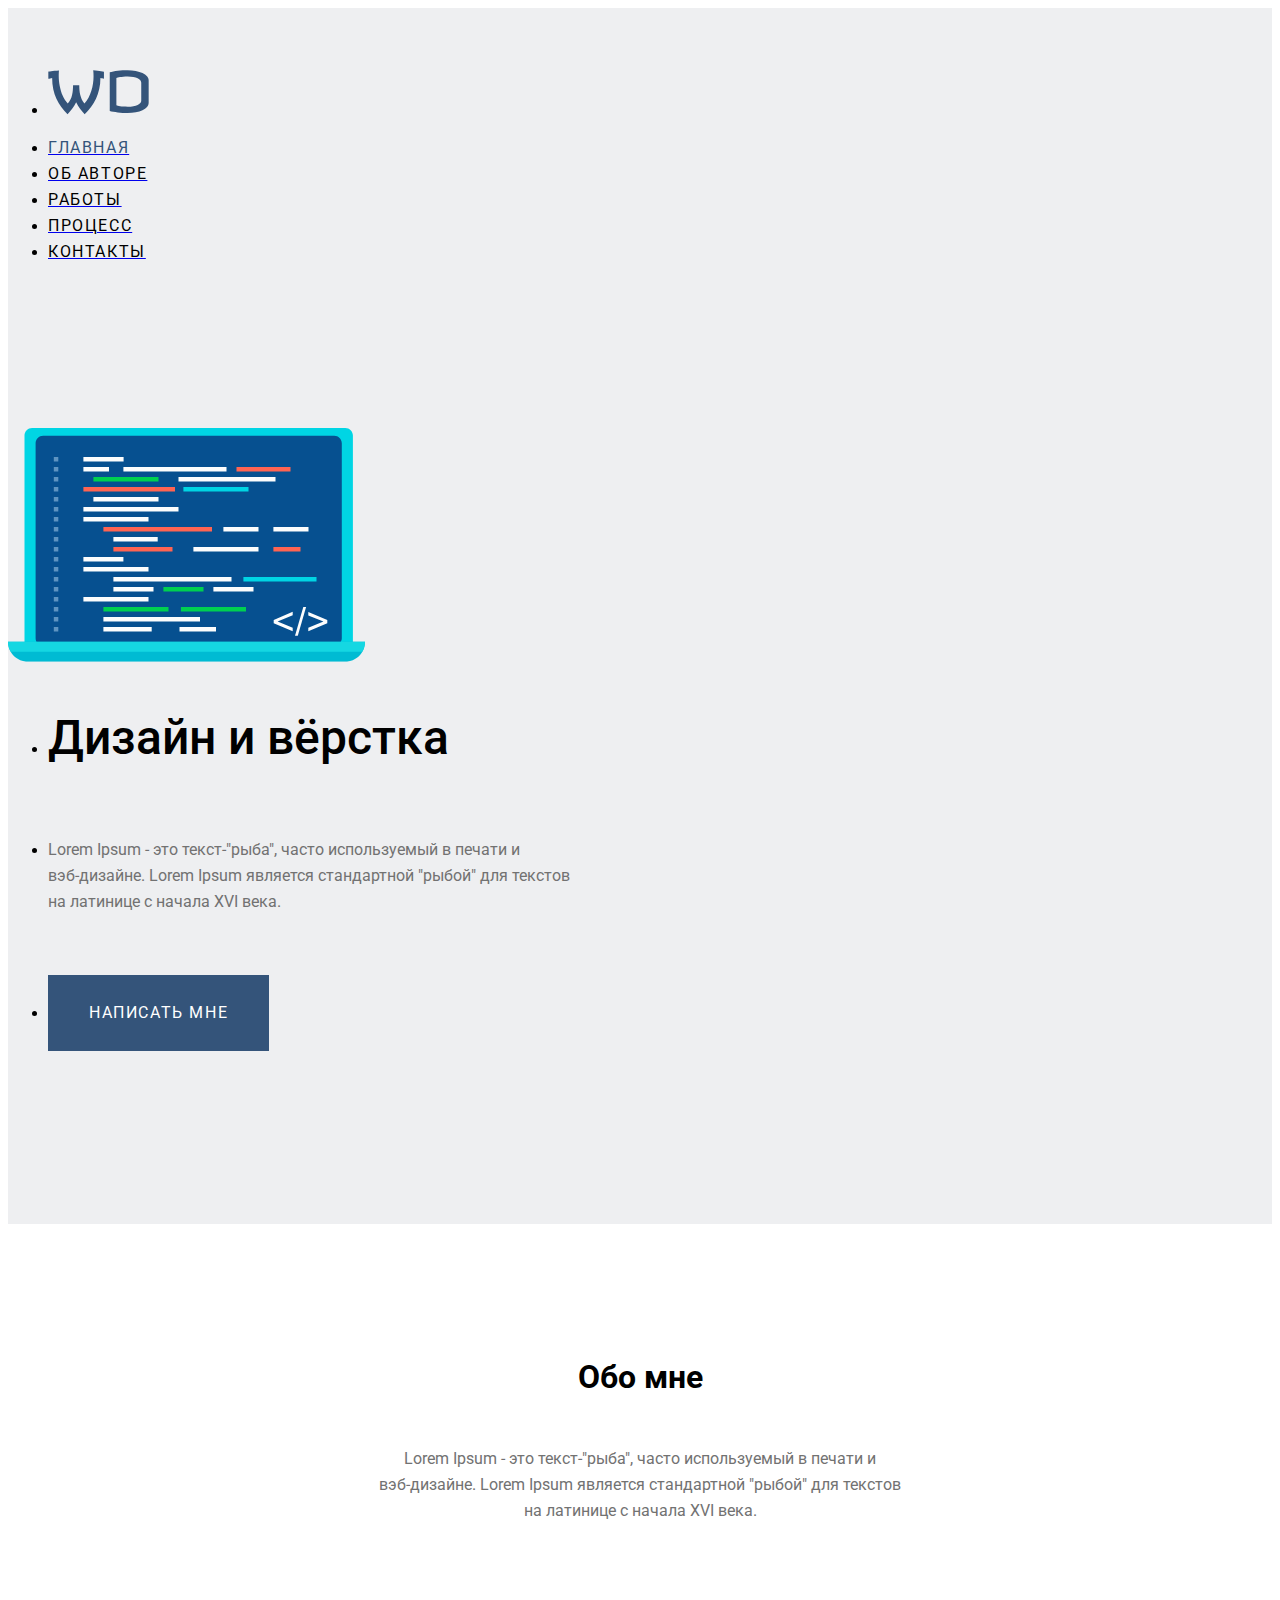
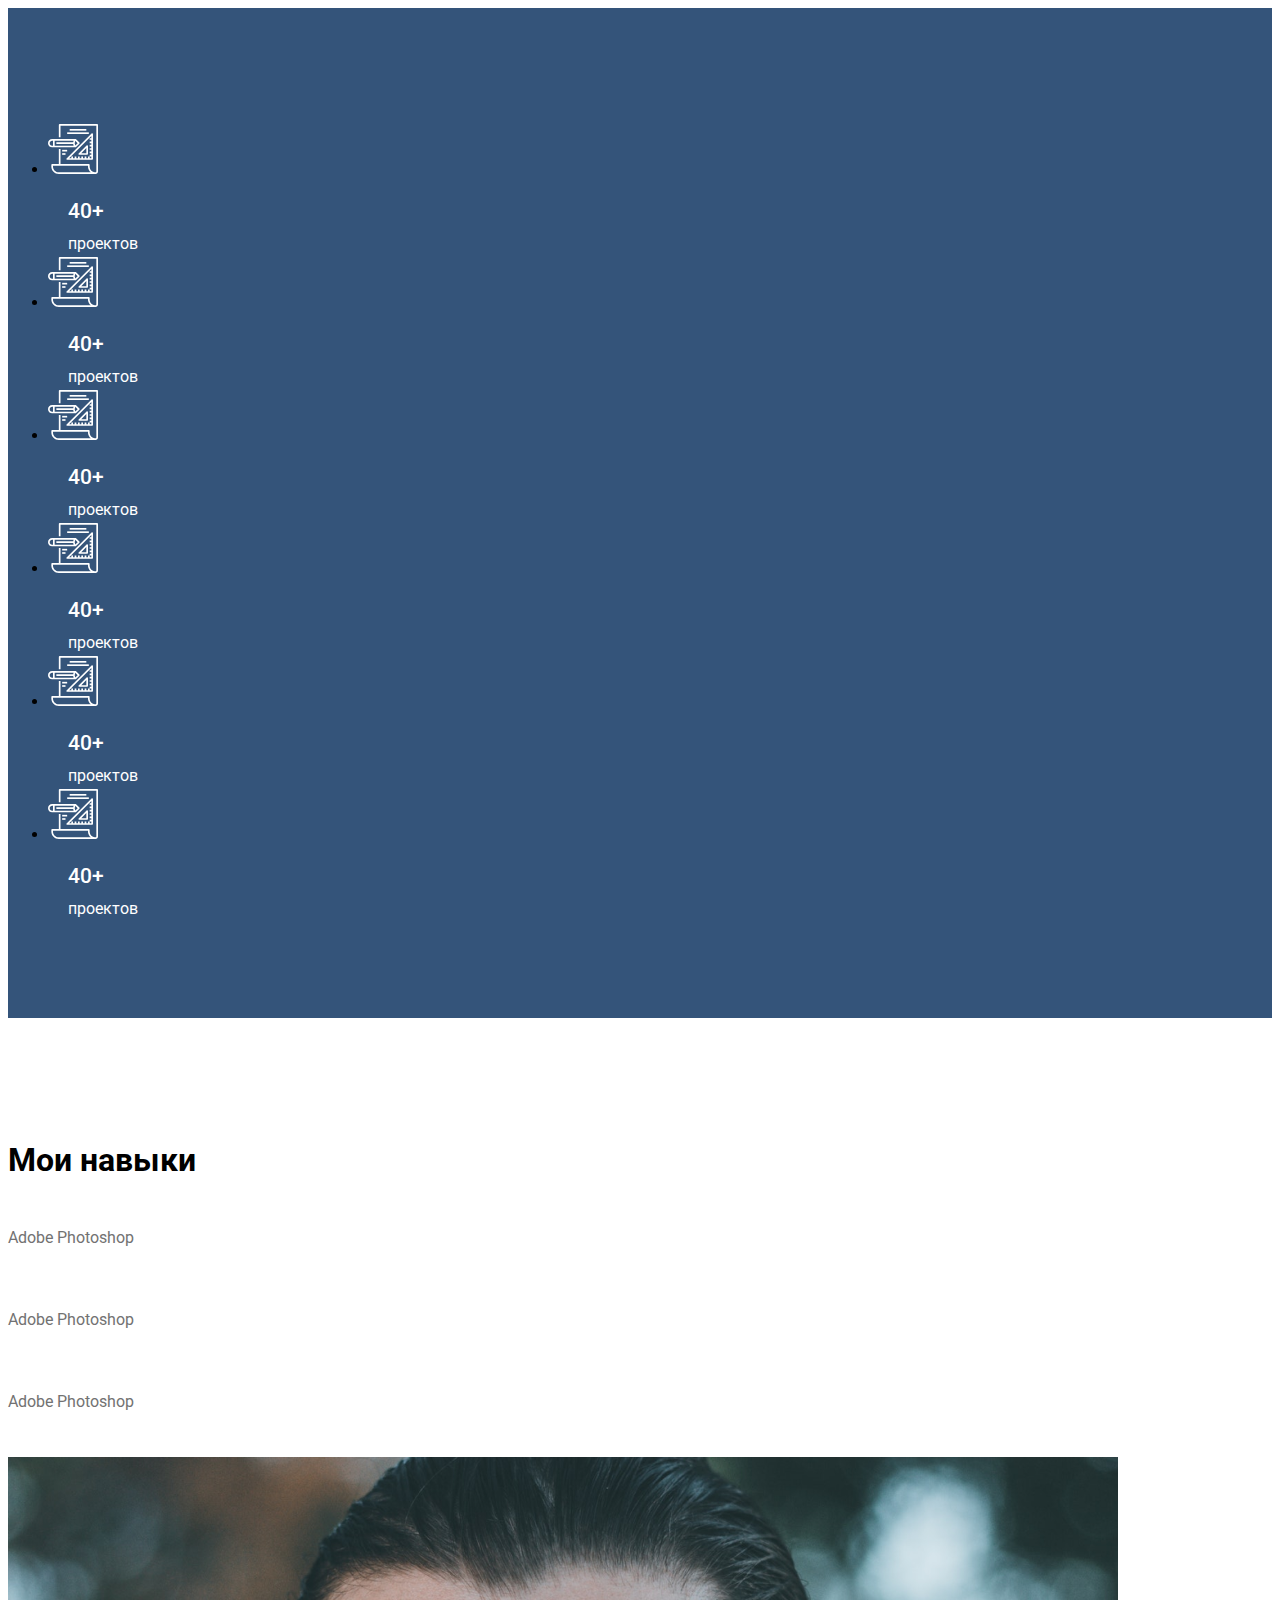
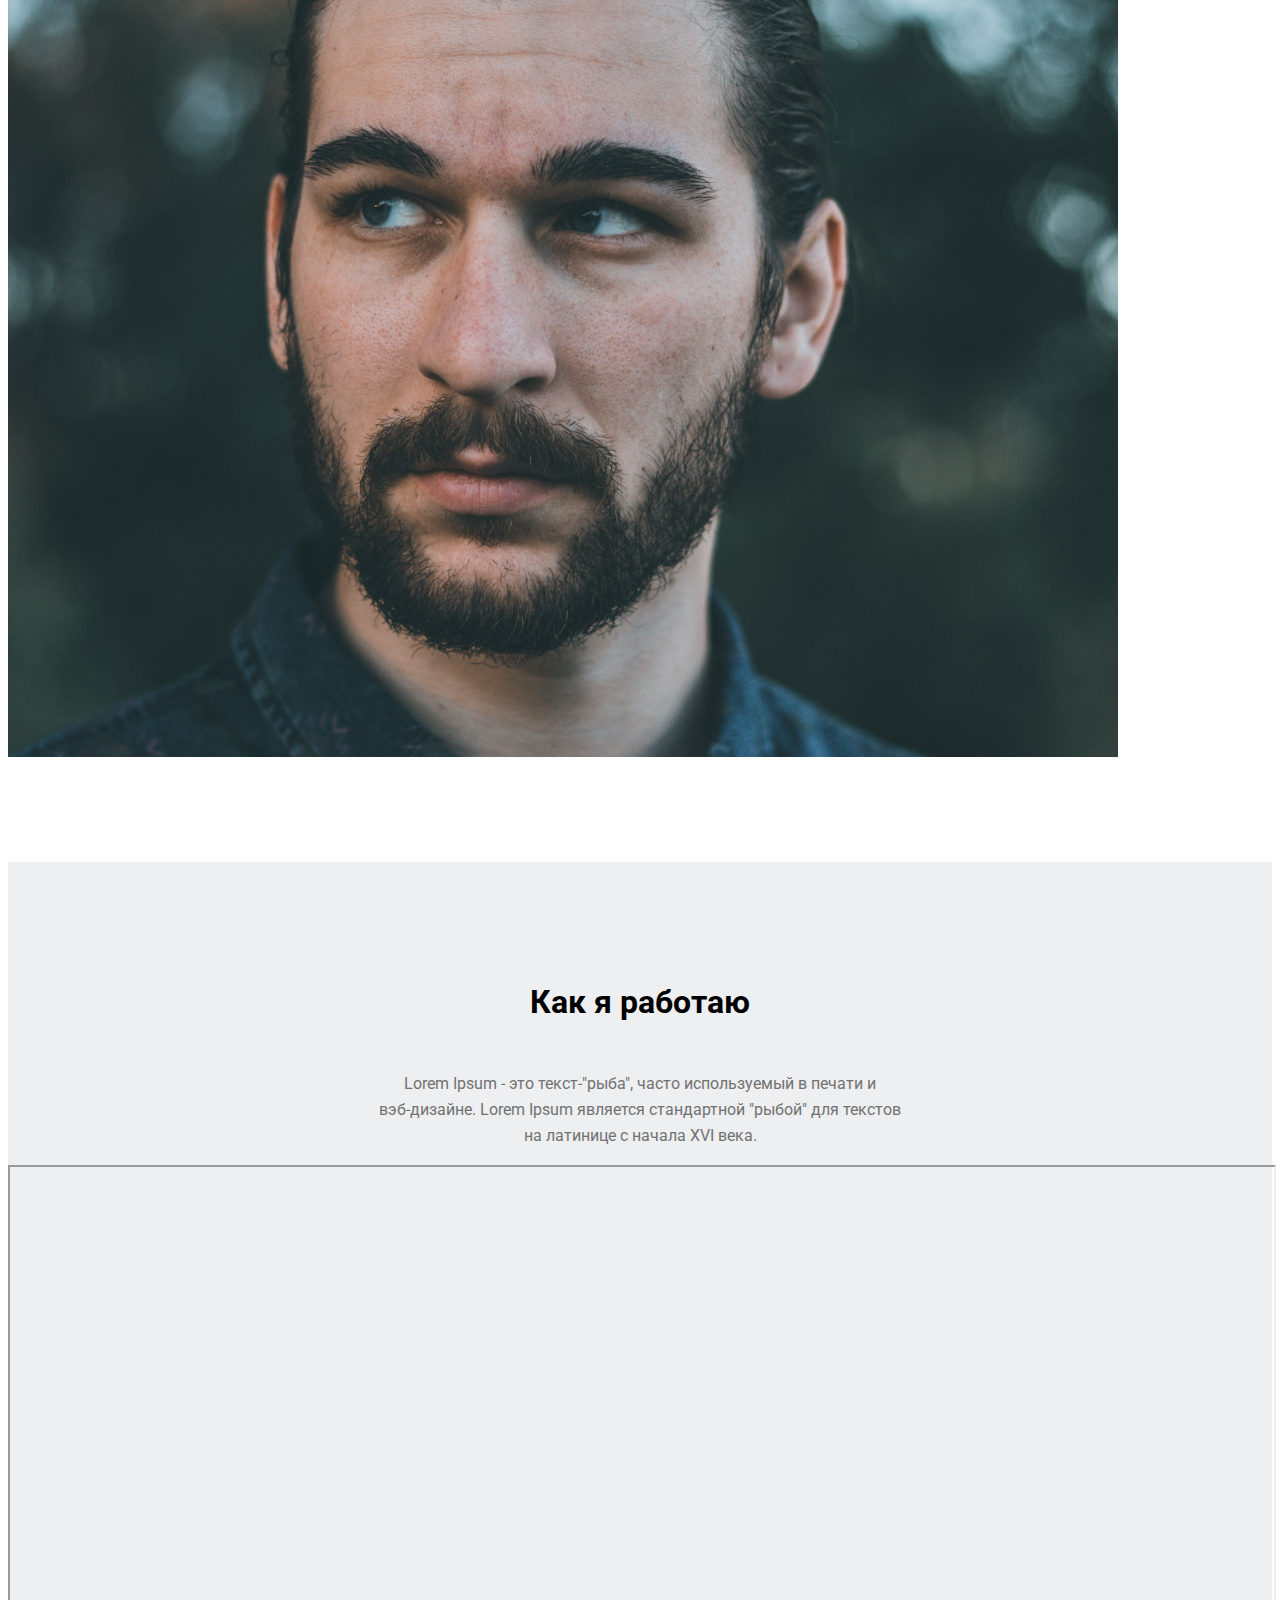
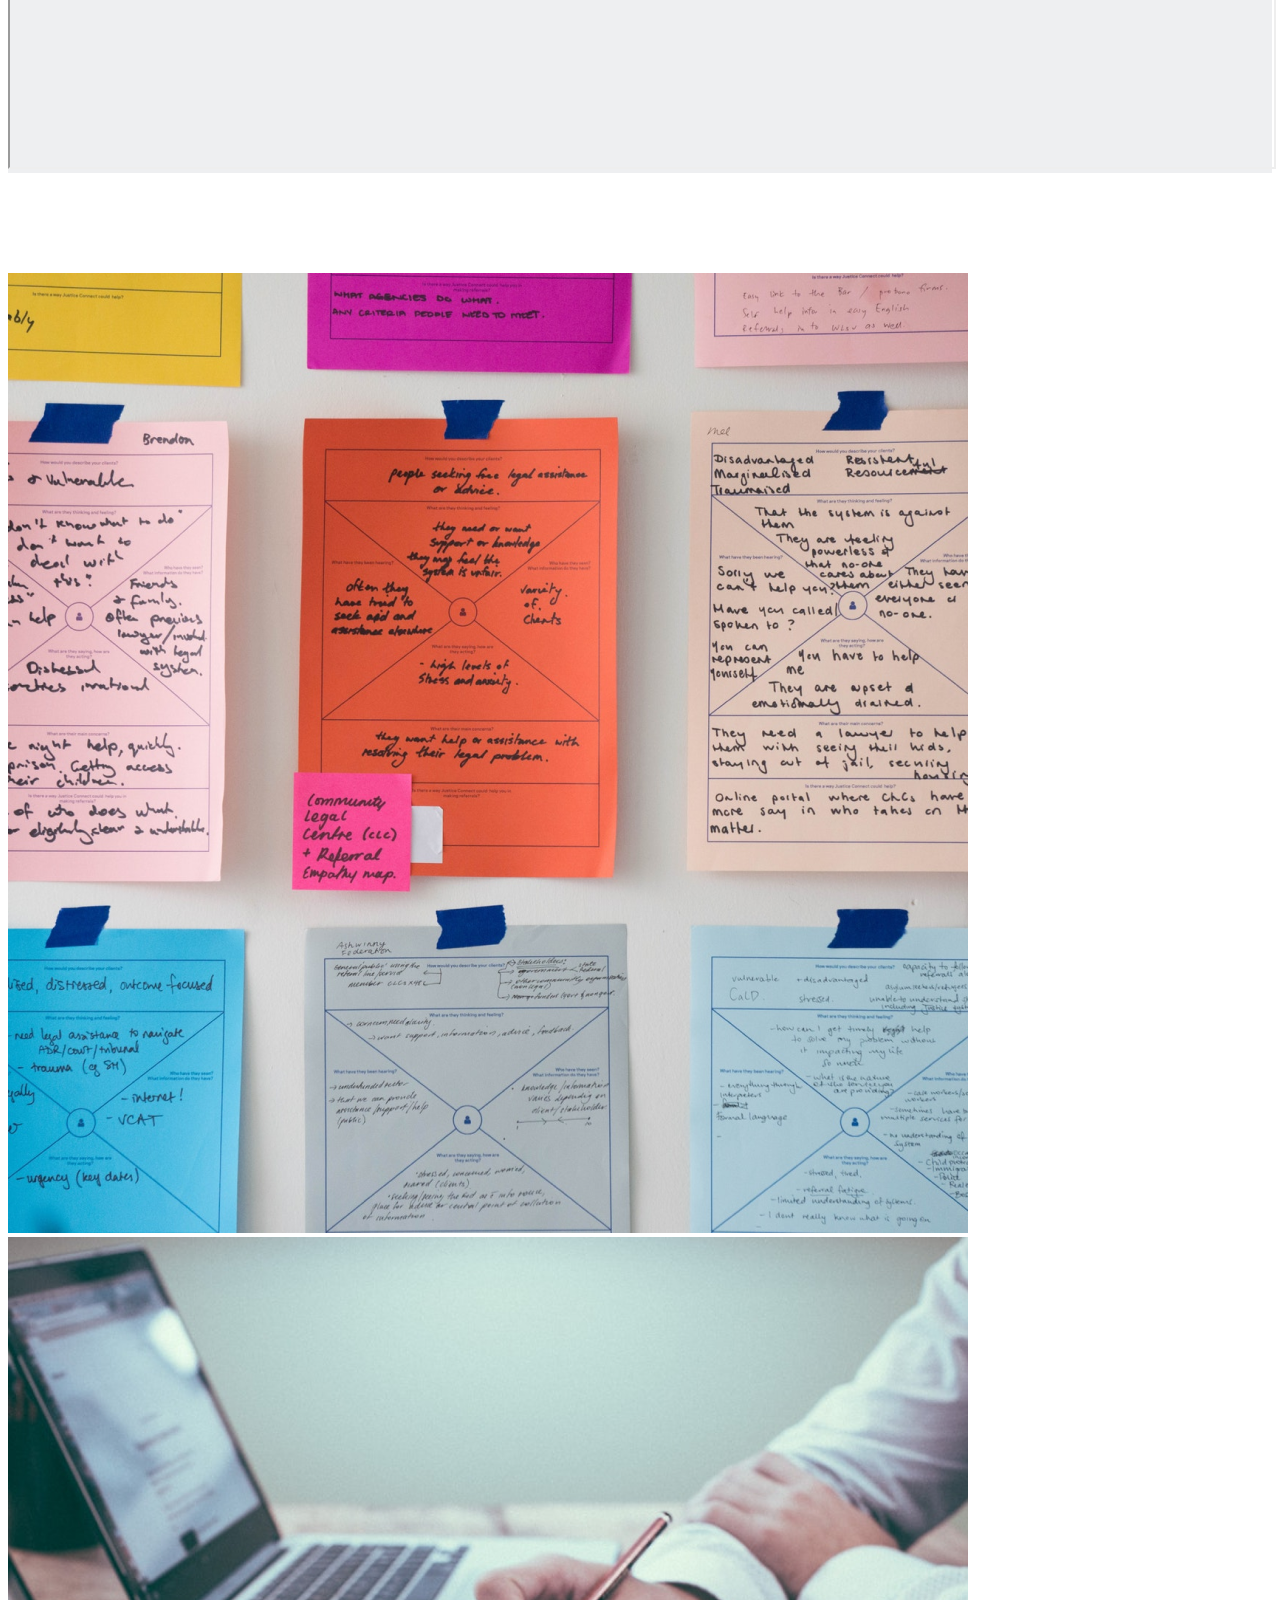
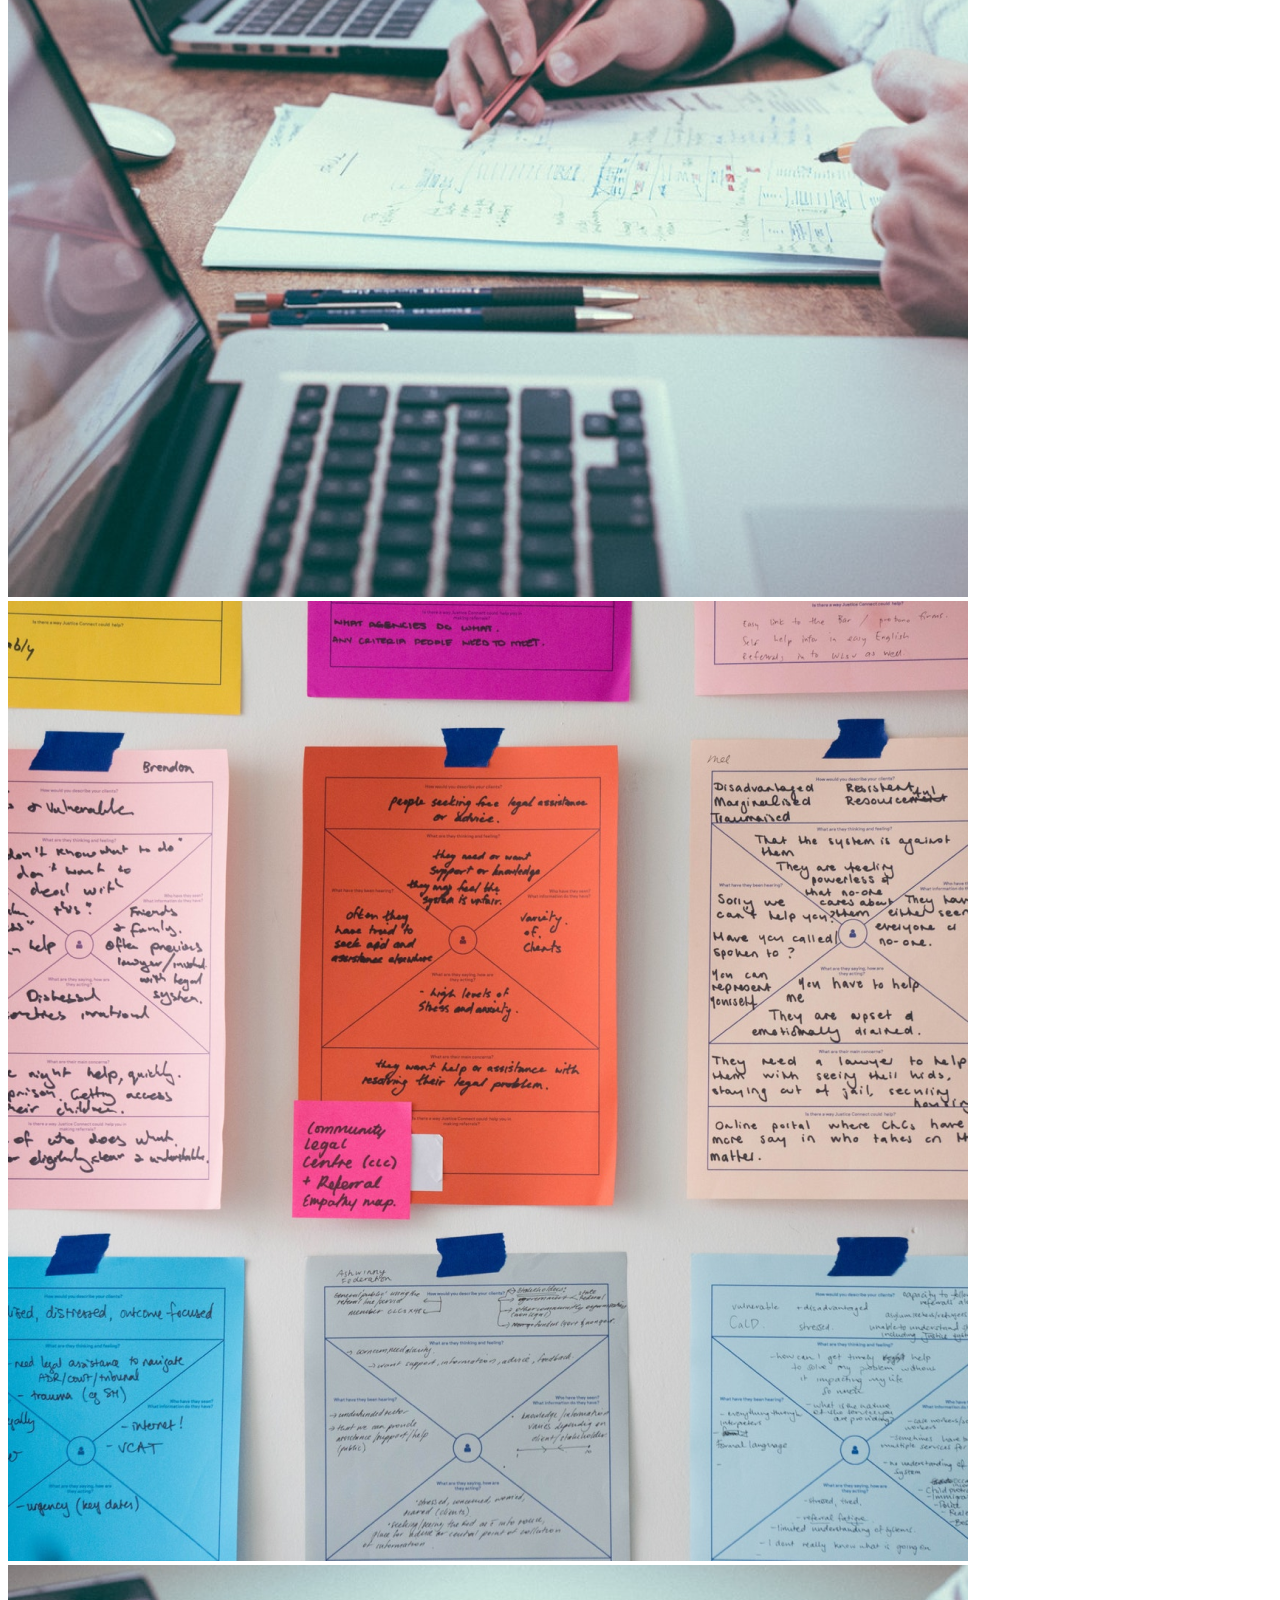
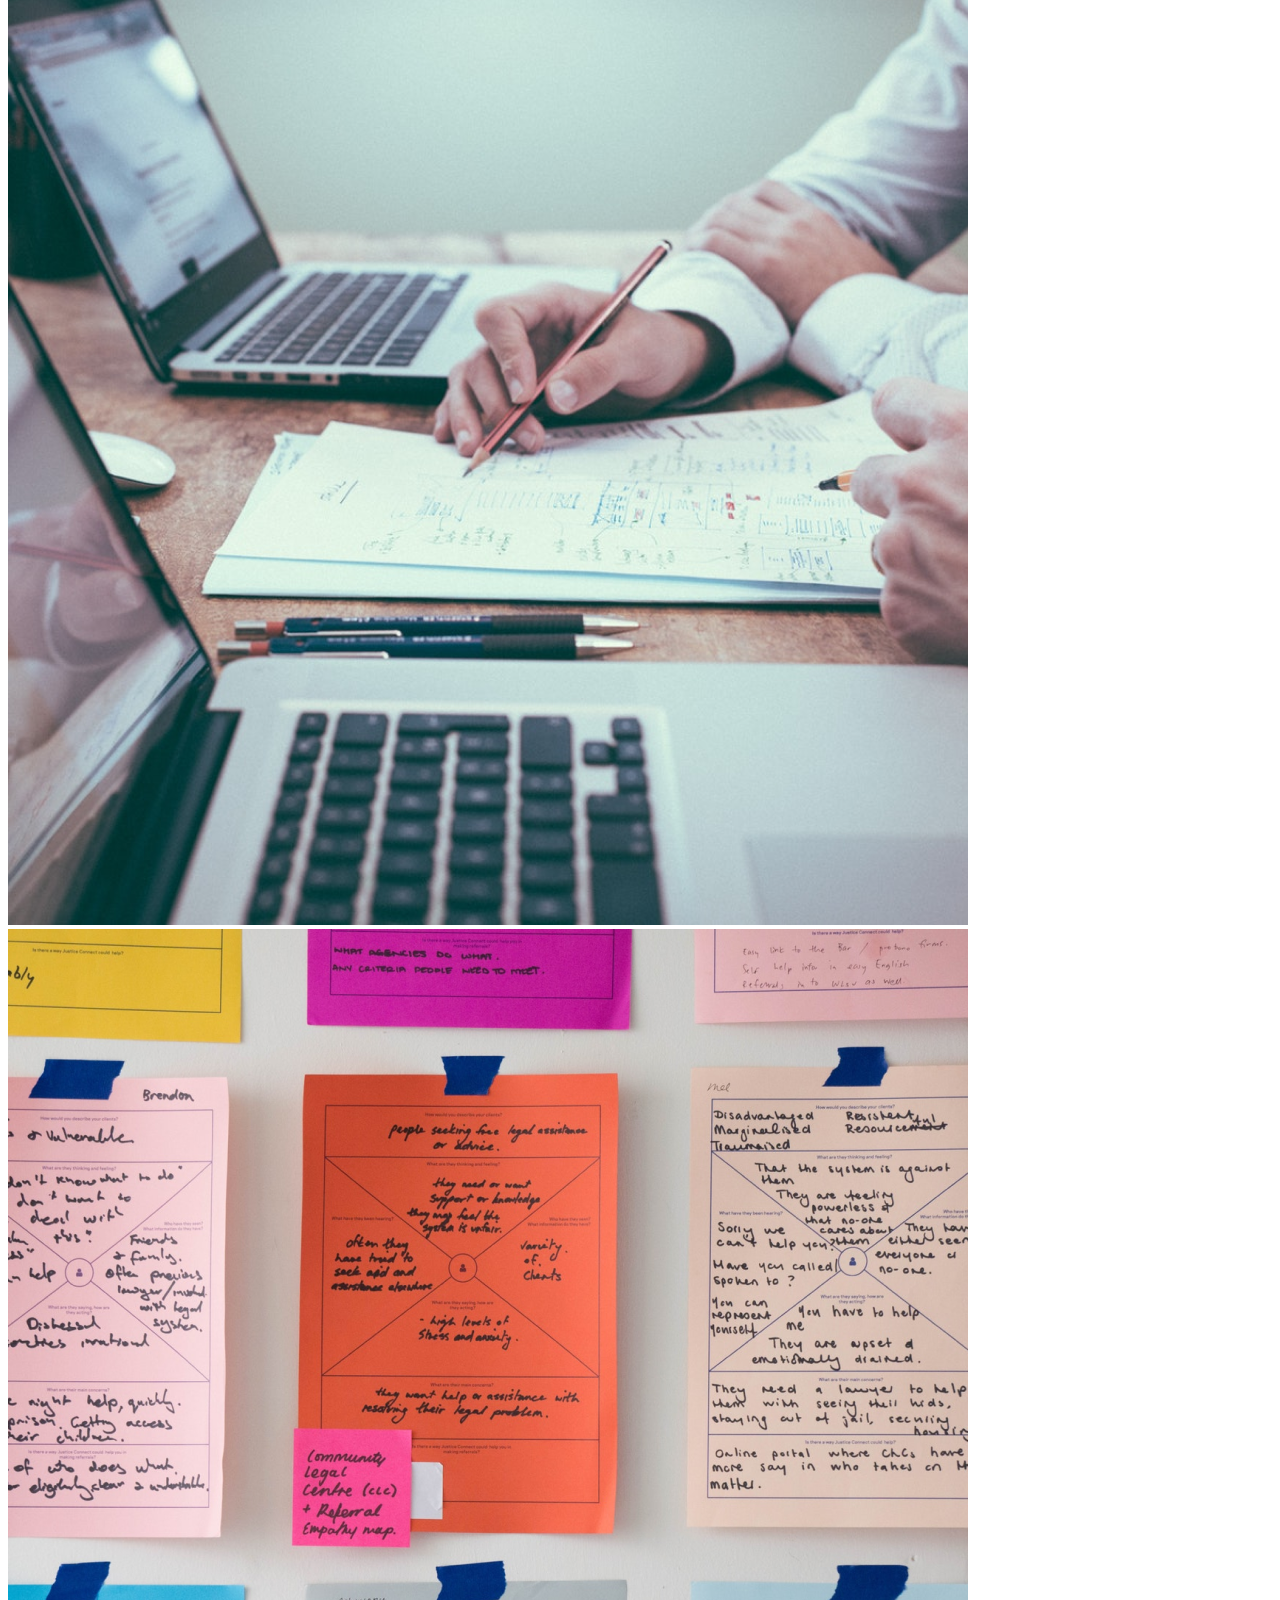
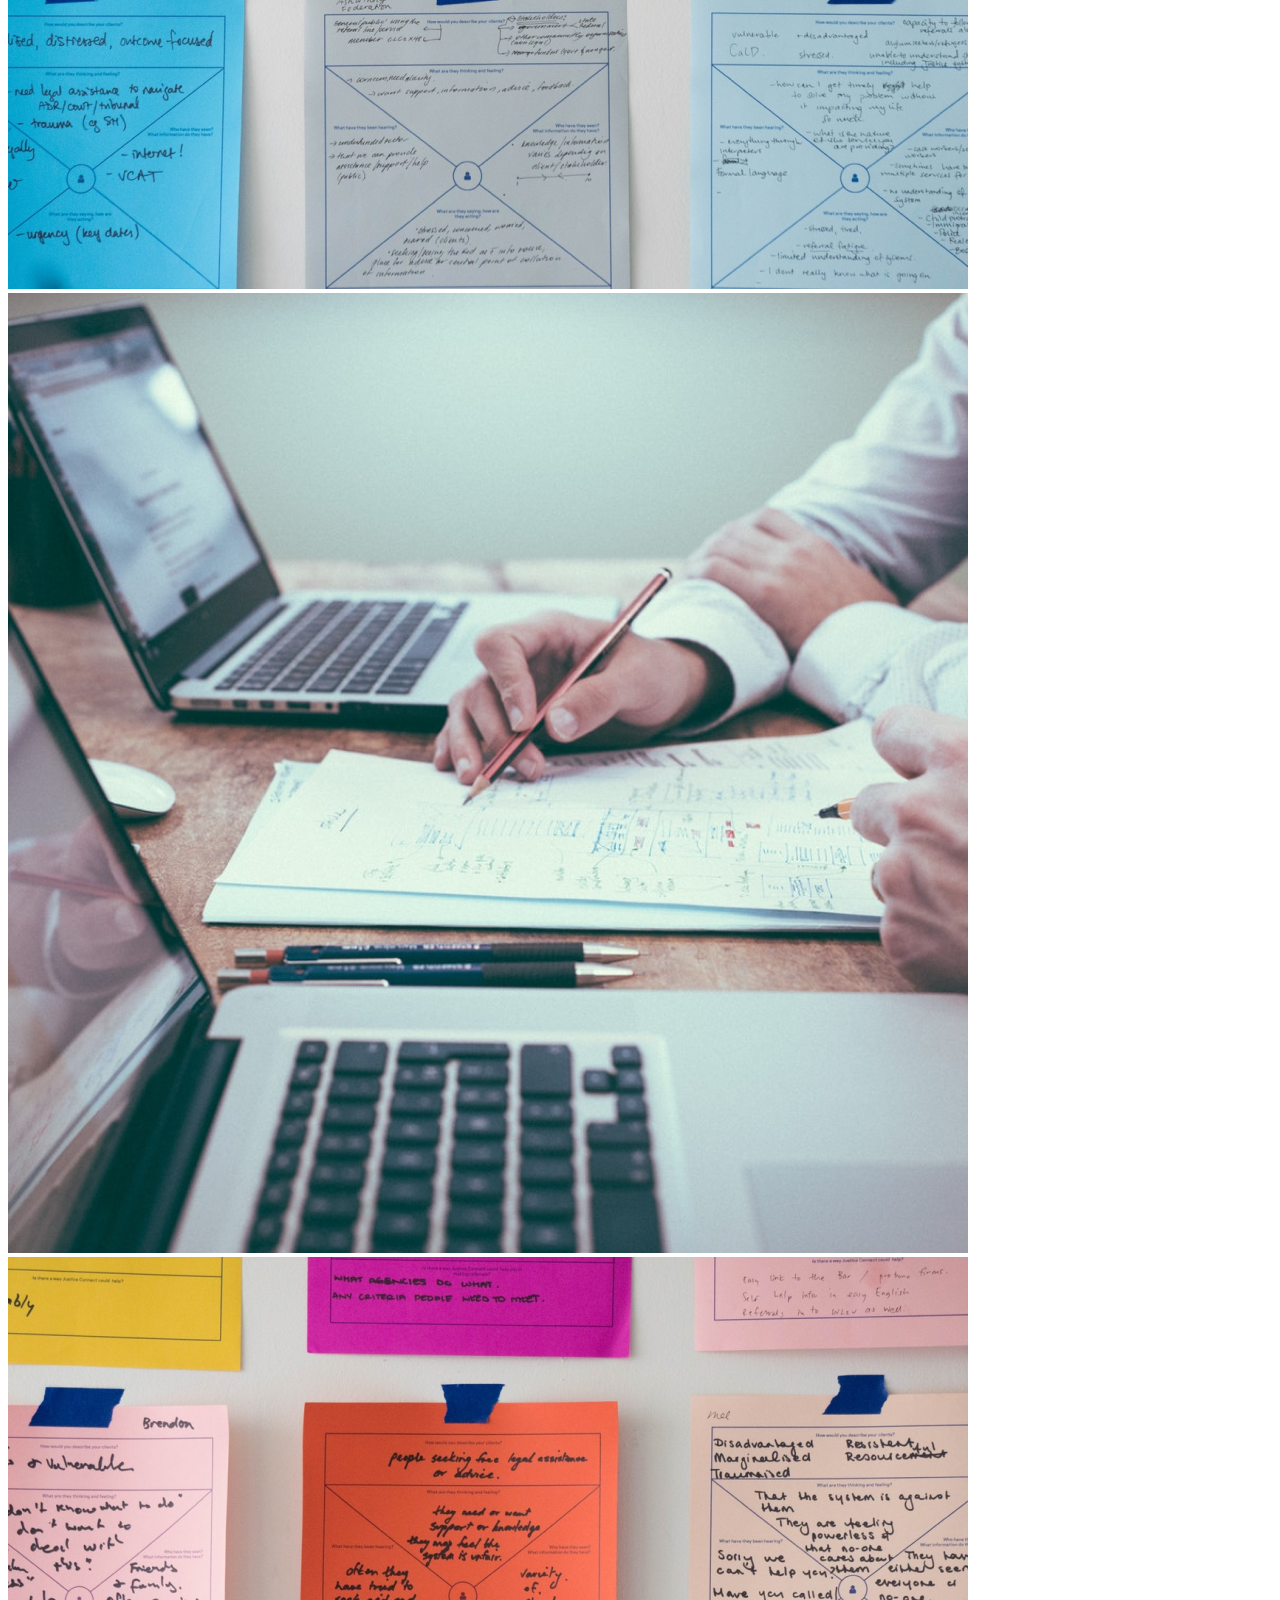
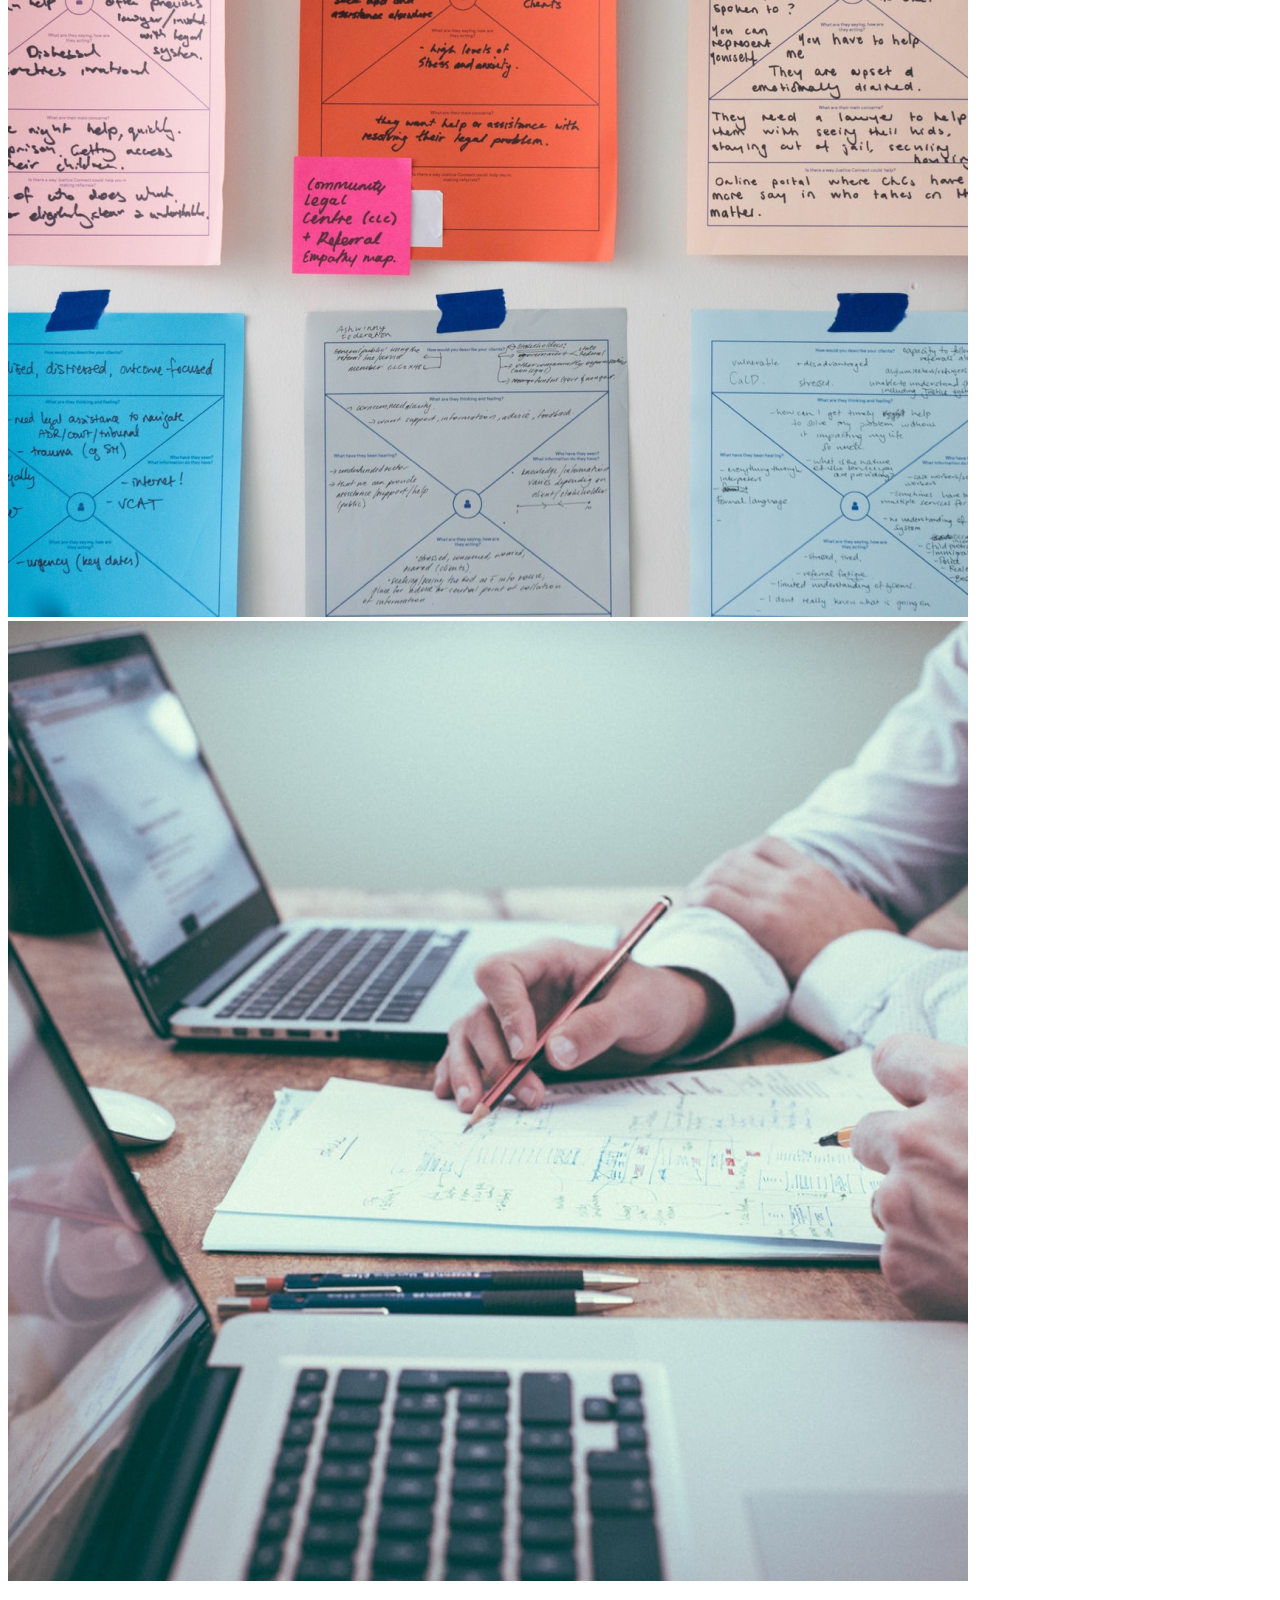
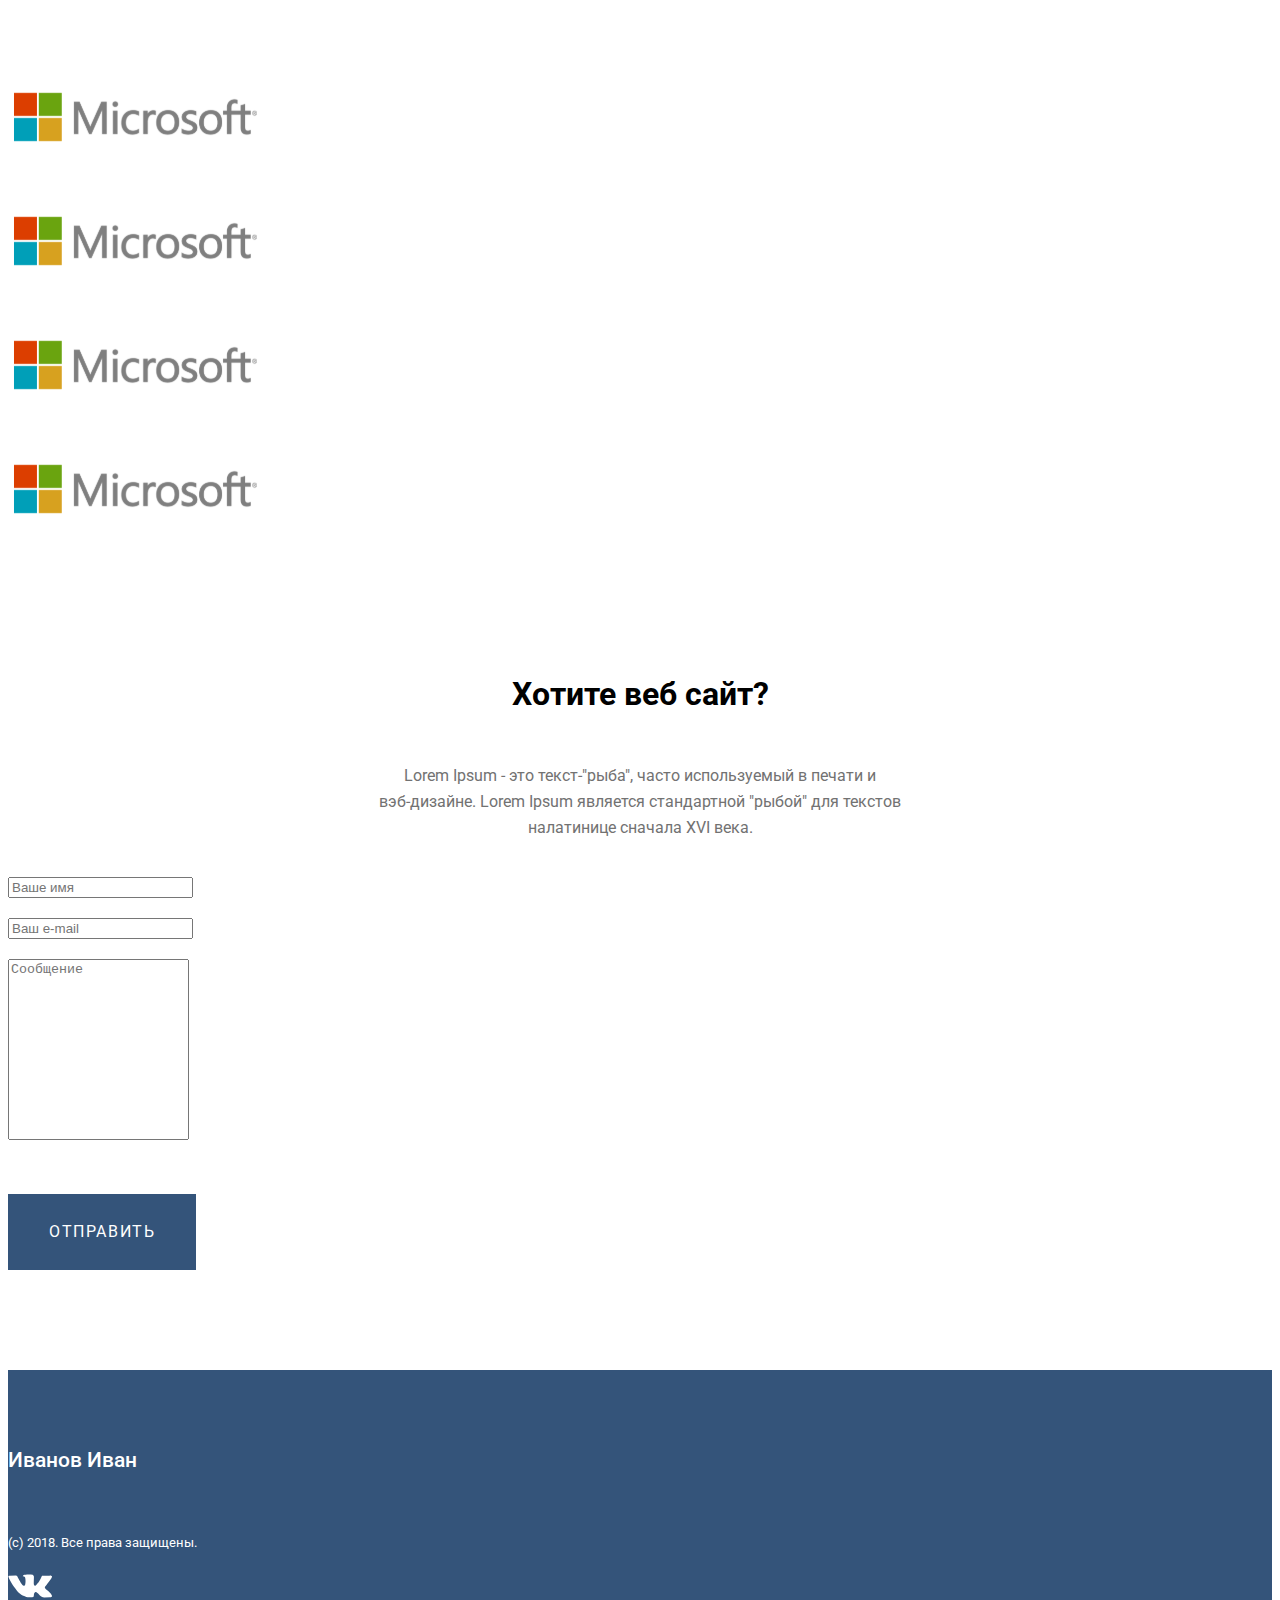
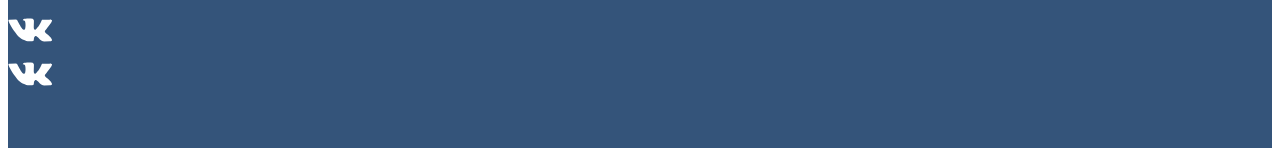
==== commit 087a0c05: "add fix footer and stick" ====
--- a/index.html
+++ b/index.html
@@ -152,18 +152,18 @@
                     <div class="row col-12 justify-content-between align-items-center">
                         <div class=" col-lg-12 col-xl-6 ">
                             <h1 class="h2">Мои навыки</h1>
-                            <h2 class="ph2">текст</h2>
-                            <div class="progress " style="height: 4px;">
+                            <h2 class="ph2">Adobe Photoshop</h2>
+                            <div class="progress col-lg-9" style="height: 4px;">
                                 <div class="progress-bar bgskill w-75 " role="progressbar " aria-valuenow="75 "
                                     aria-valuemin="0 " aria-valuemax="100 "></div>
                             </div>
-                            <h2 class="ph2">текст</h2>
-                            <div class="progress " style="height: 4px;">
+                            <h2 class="ph2">Adobe Photoshop</h2>
+                            <div class="progress col-lg-9" style="height: 4px;">
                                 <div class="progress-bar bgskill w-75 " role="progressbar " aria-valuenow="75 "
                                     aria-valuemin="0 " aria-valuemax="100 "></div>
                             </div>
-                            <h2 class="ph2">текст</h2>
-                            <div class="progress progressbott" style="height: 4px;">
+                            <h2 class="ph2">Adobe Photoshop</h2>
+                            <div class="progress col-lg-9 progressbott" style="height: 4px;">
                                 <div class="progress-bar bgskill w-75 " role="progressbar " aria-valuenow="75 "
                                     aria-valuemin="0 " aria-valuemax="100 "></div>
                             </div>
@@ -202,22 +202,32 @@
                 </div>
 
             </section>
-            <div class="row flex-wrap">
-                <div class="col-12 stickbox flex-wrap d-flex ">
-                    <div class="ol-auto col-lg-3  stick"><img class="img-fluid " src="./img/Rectangle 7.png " alt="картинка ">
-                    </div>
-                    <div class="ol-auto col-lg-3  stick"><img class="img-fluid " src="./img/laptop.png " alt="картинка "></div>
-                    <div class="ol-auto col-lg-3  stick"><img class="img-fluid " src="./img/Rectangle 7.png " alt="картинка ">
-                    </div>
-                    <div class="ol-auto col-lg-3  stick"><img class="img-fluid " src="./img/laptop.png " alt="картинка "></div>
-                </div>
-                <div class="col-12 stickbox flex-wrap d-flex ">
-                    <div class="ol-auto col-lg-3  stick"><img class="img-fluid " src="./img/Rectangle 7.png " alt="картинка ">
-                    </div>
-                    <div class="ol-auto col-lg-3  stick"><img class="img-fluid " src="./img/laptop.png " alt="картинка "></div>
-                    <div class="ol-auto col-lg-3  stick"><img class="img-fluid " src="./img/Rectangle 7.png " alt="картинка ">
-                    </div>
-                    <div class="ol-auto col-lg-3  stick"><img class="img-fluid " src="./img/laptop.png " alt="картинка "></div>
+            <div class="container ">
+                <div class="row flex-wrap">
+                    <div class="col-12 stickbox flex-wrap d-flex ">
+                        <div class="ol-auto col-lg-3  stick"><img class="img-fluid " src="./img/Rectangle 7.png "
+                                alt="картинка ">
+                        </div>
+                        <div class="ol-auto col-lg-3  stick"><img class="img-fluid " src="./img/laptop.png "
+                                alt="картинка "></div>
+                        <div class="ol-auto col-lg-3  stick"><img class="img-fluid " src="./img/Rectangle 7.png "
+                                alt="картинка ">
+                        </div>
+                        <div class="ol-auto col-lg-3  stick"><img class="img-fluid " src="./img/laptop.png "
+                                alt="картинка "></div>
+                    </div>
+                    <div class="col-12 stickbox flex-wrap d-flex ">
+                        <div class="ol-auto col-lg-3  stick"><img class="img-fluid " src="./img/Rectangle 7.png "
+                                alt="картинка ">
+                        </div>
+                        <div class="ol-auto col-lg-3  stick"><img class="img-fluid " src="./img/laptop.png "
+                                alt="картинка "></div>
+                        <div class="ol-auto col-lg-3  stick"><img class="img-fluid " src="./img/Rectangle 7.png "
+                                alt="картинка ">
+                        </div>
+                        <div class="ol-auto col-lg-3  stick"><img class="img-fluid " src="./img/laptop.png "
+                                alt="картинка "></div>
+                    </div>
                 </div>
             </div>
 
@@ -261,8 +271,8 @@
                         </div>
                         <div class="row justify-content-center valbbott">
                             <div class="col-auto col-md-6">
-                                <input type="text " style="height: 175px" class="form-control " placeholder="Сообщение"
-                                    aria-label="Сообщение">
+                                <textarea type="comment"  style="height: 175px" class="form-control textarea" placeholder="Сообщение" 
+                                    aria-label="Сообщение"></textarea>
                             </div>
                         </div>
                         <div class="row justify-content-center">
--- a/style/stile.css
+++ b/style/stile.css
@@ -154,7 +154,7 @@
 }
 
 .progressbott{
-    margin-bottom: 50px;
+    margin-bottom: 25px;
 }
 
 .pfoot {
@@ -183,6 +183,8 @@
     font-size: 16px;
     line-height: 26px;
     color: #727272;
+    padding-top: 25px;
+    
 }
 
 .pblue {
@@ -242,6 +244,9 @@
     padding-left: 20px;
     
 }
+.textarea {
+    resize: none;
+}
 
 .footer {
     background-color: #34547A;
